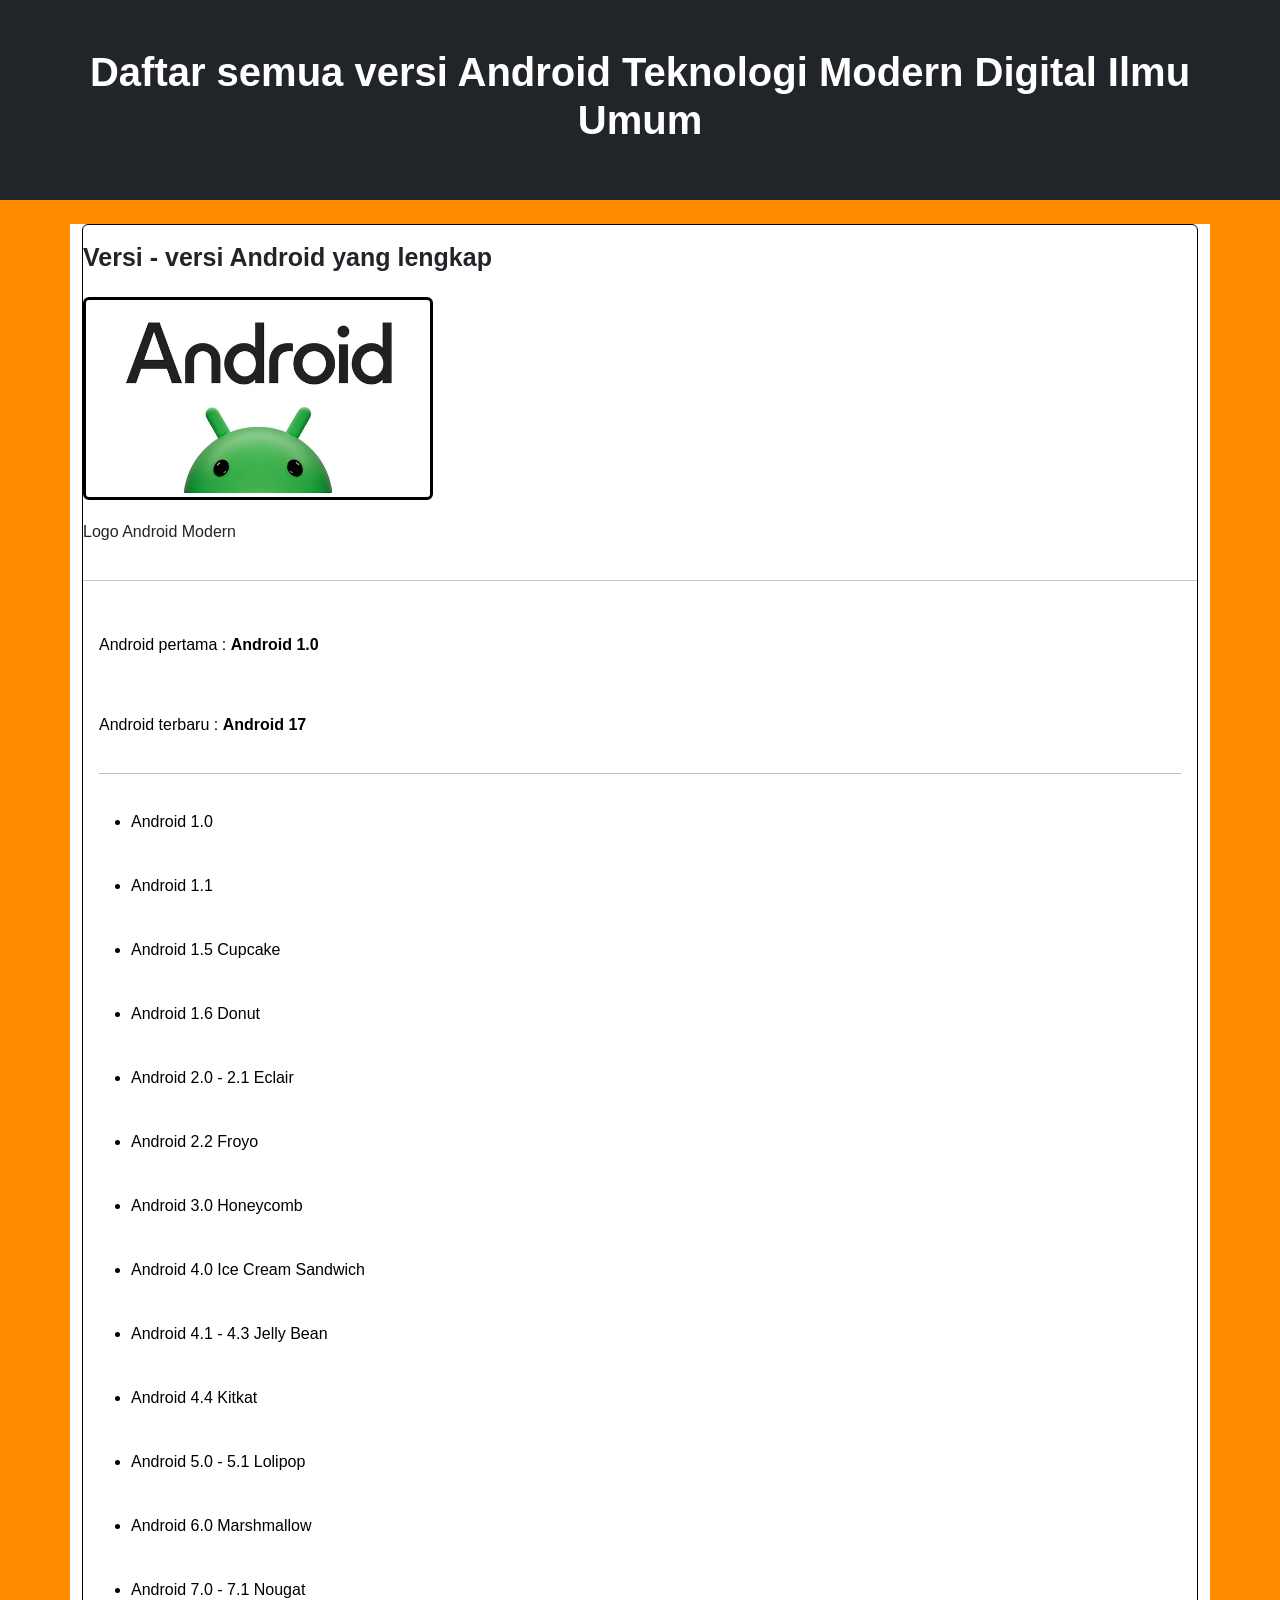
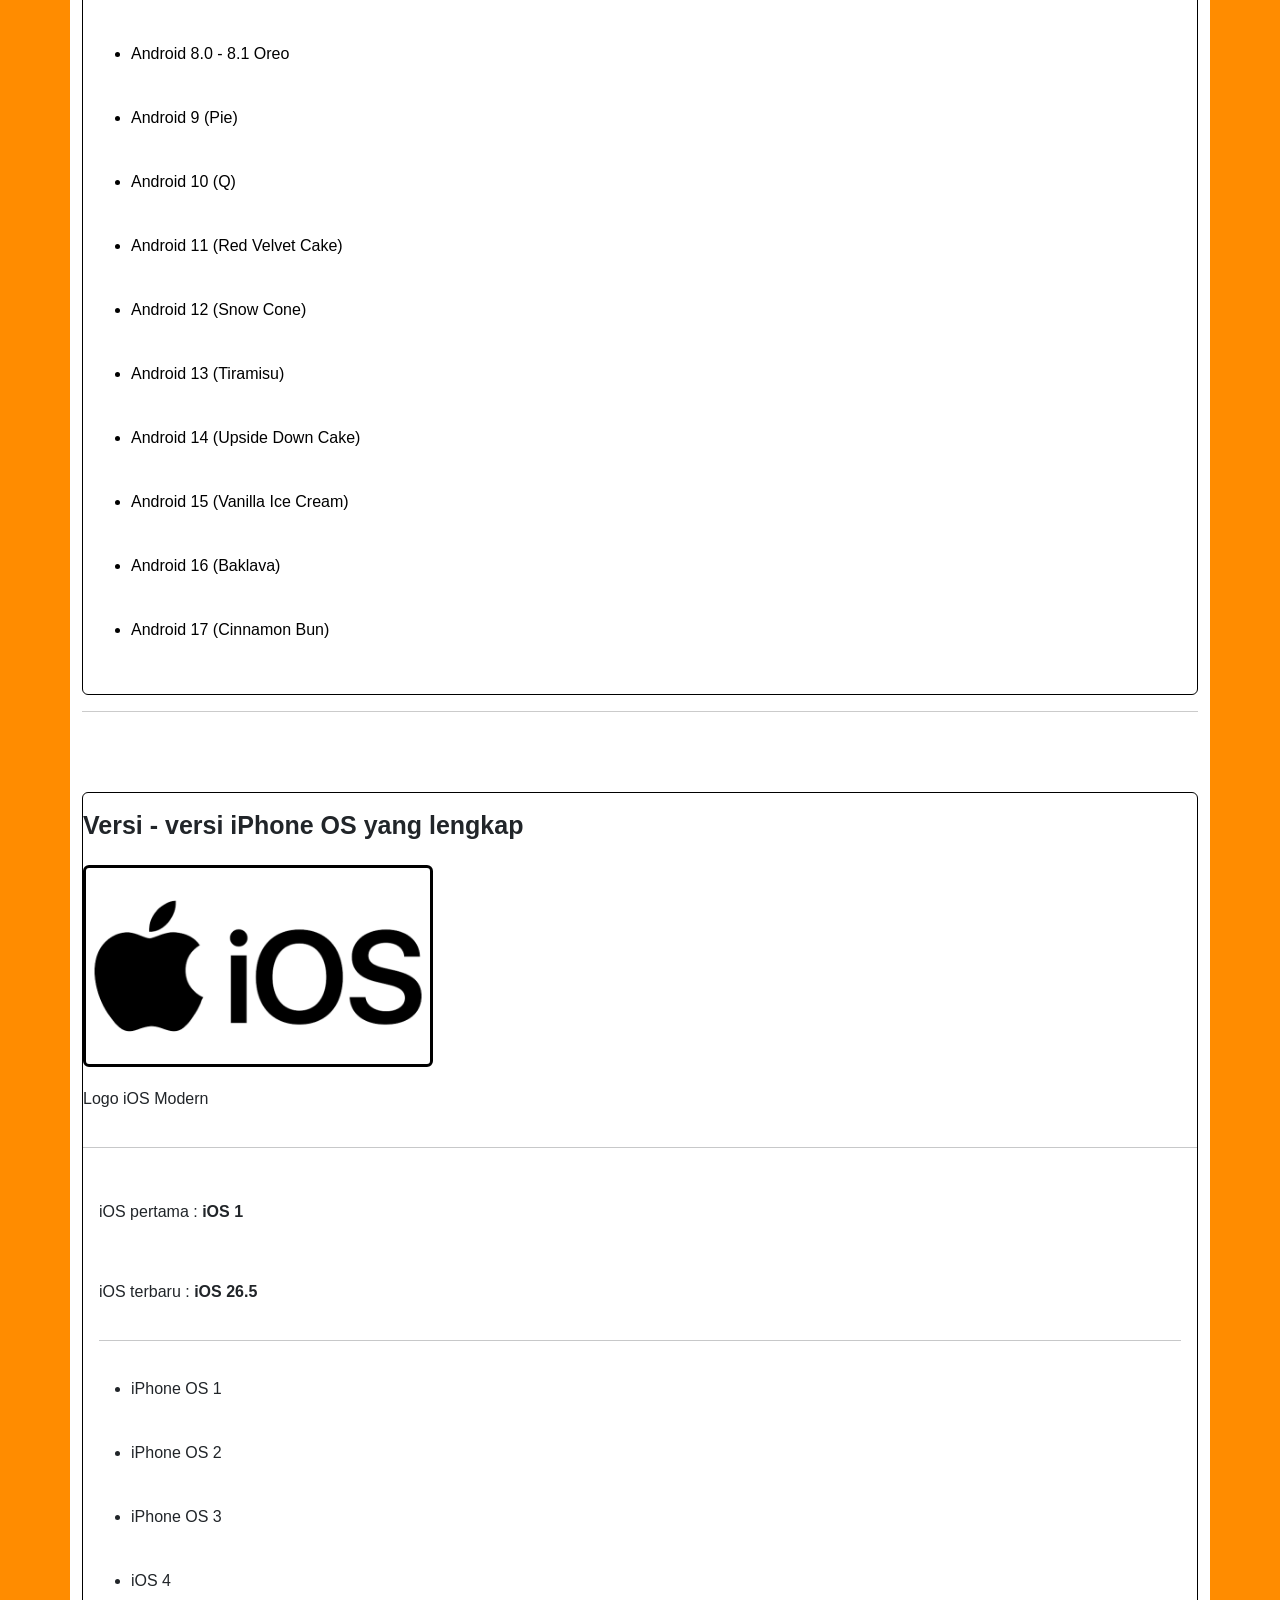
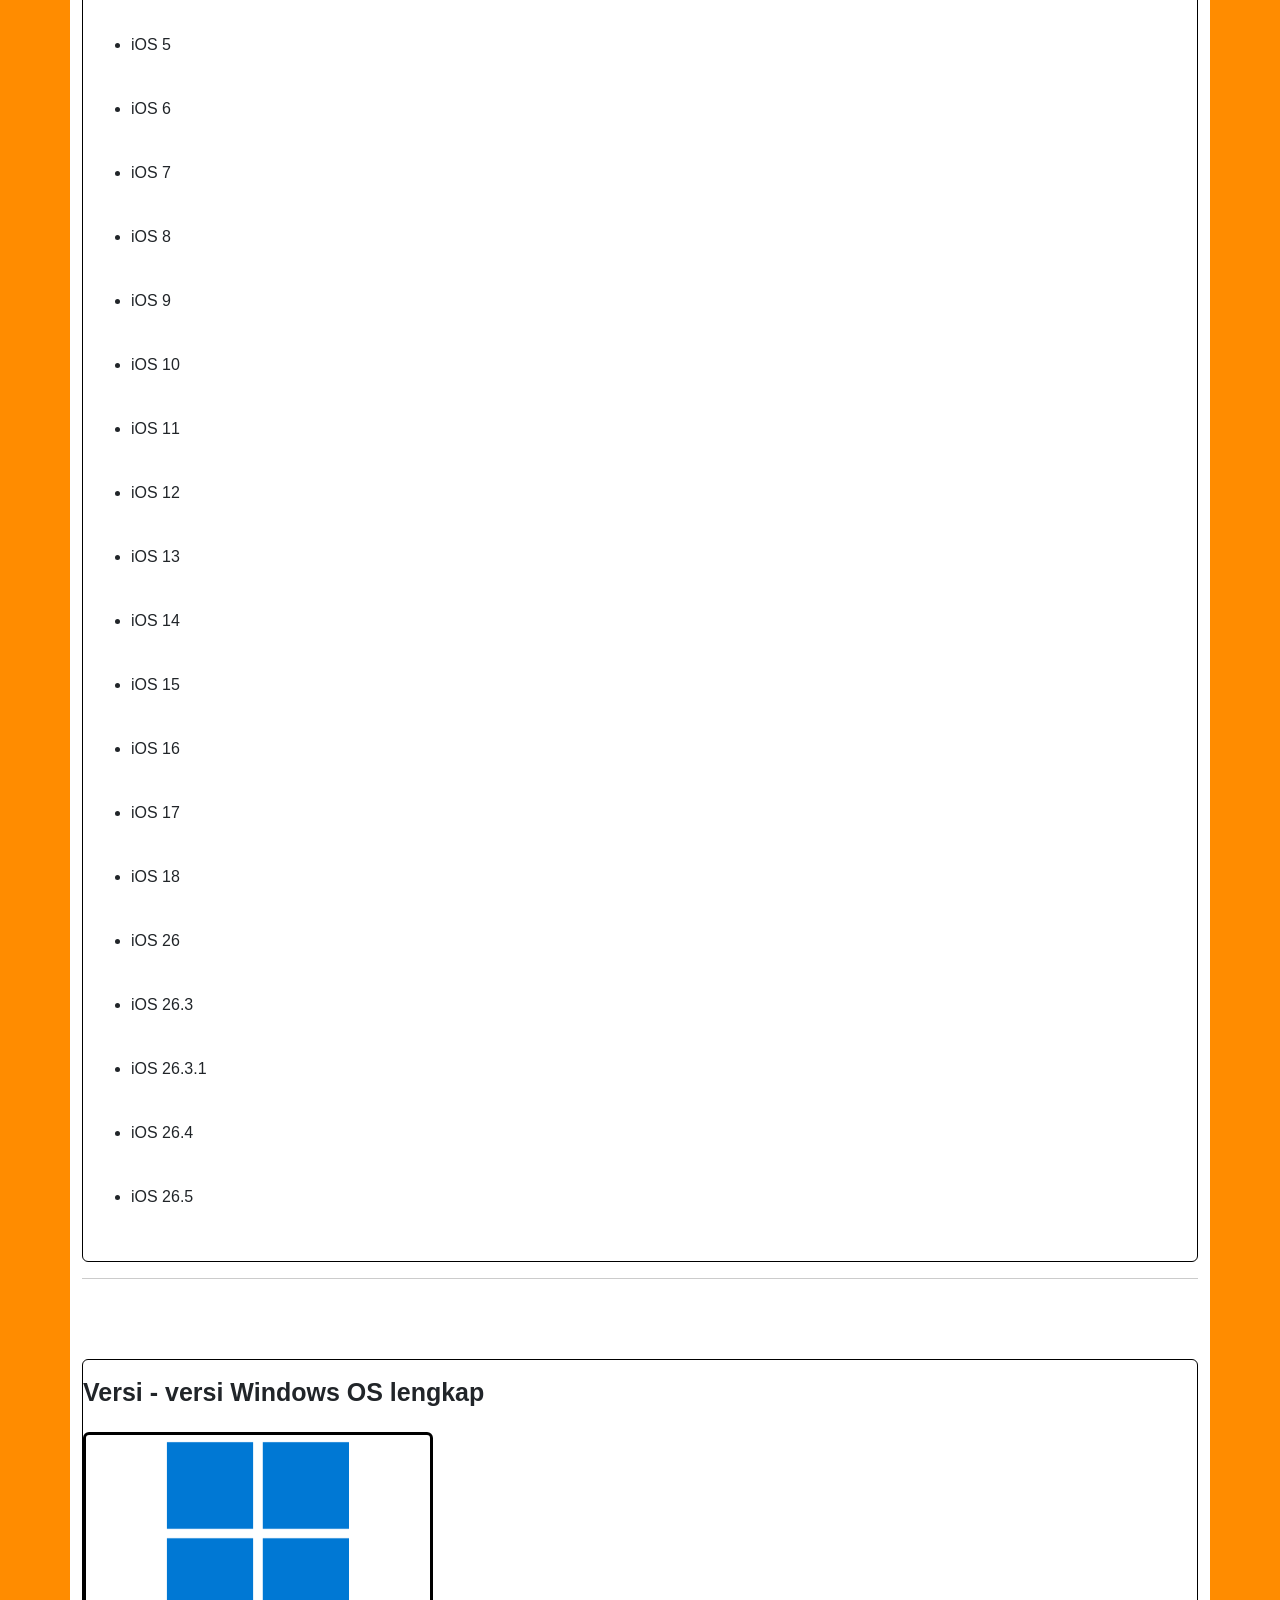
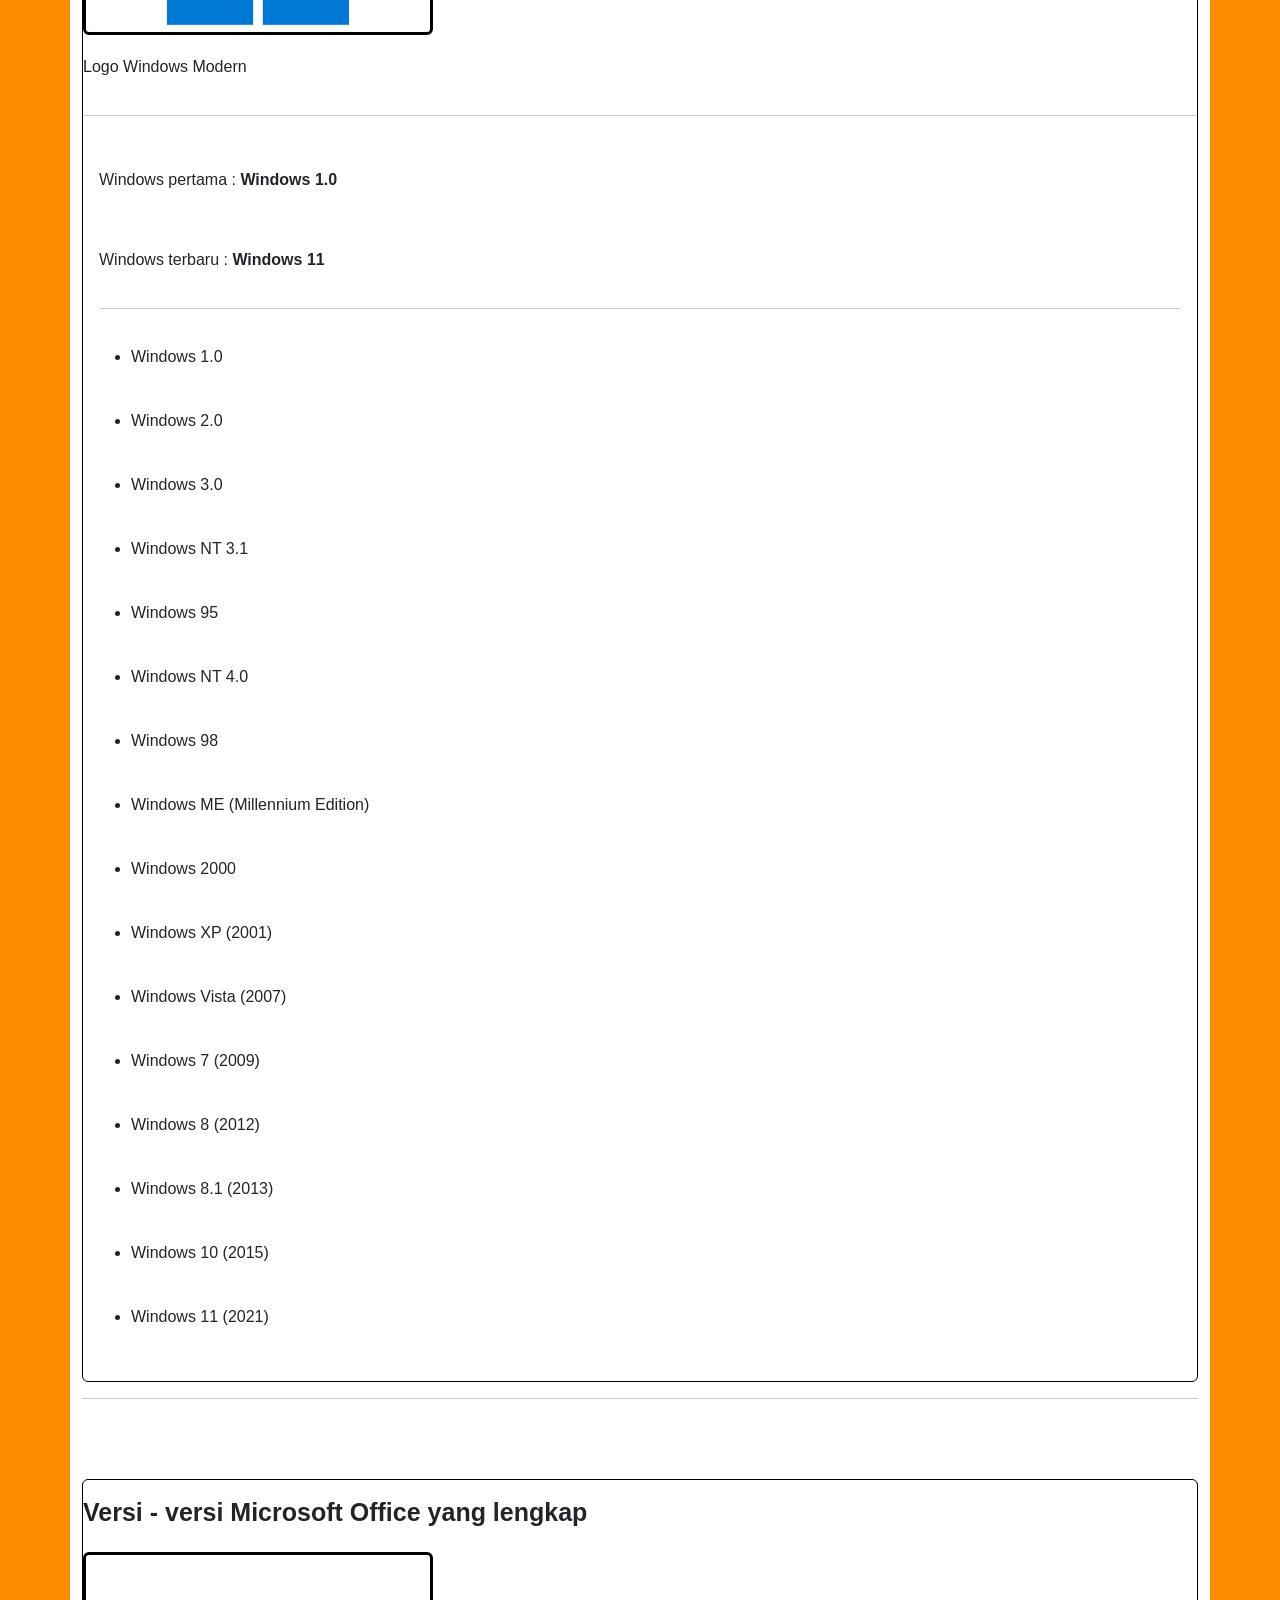
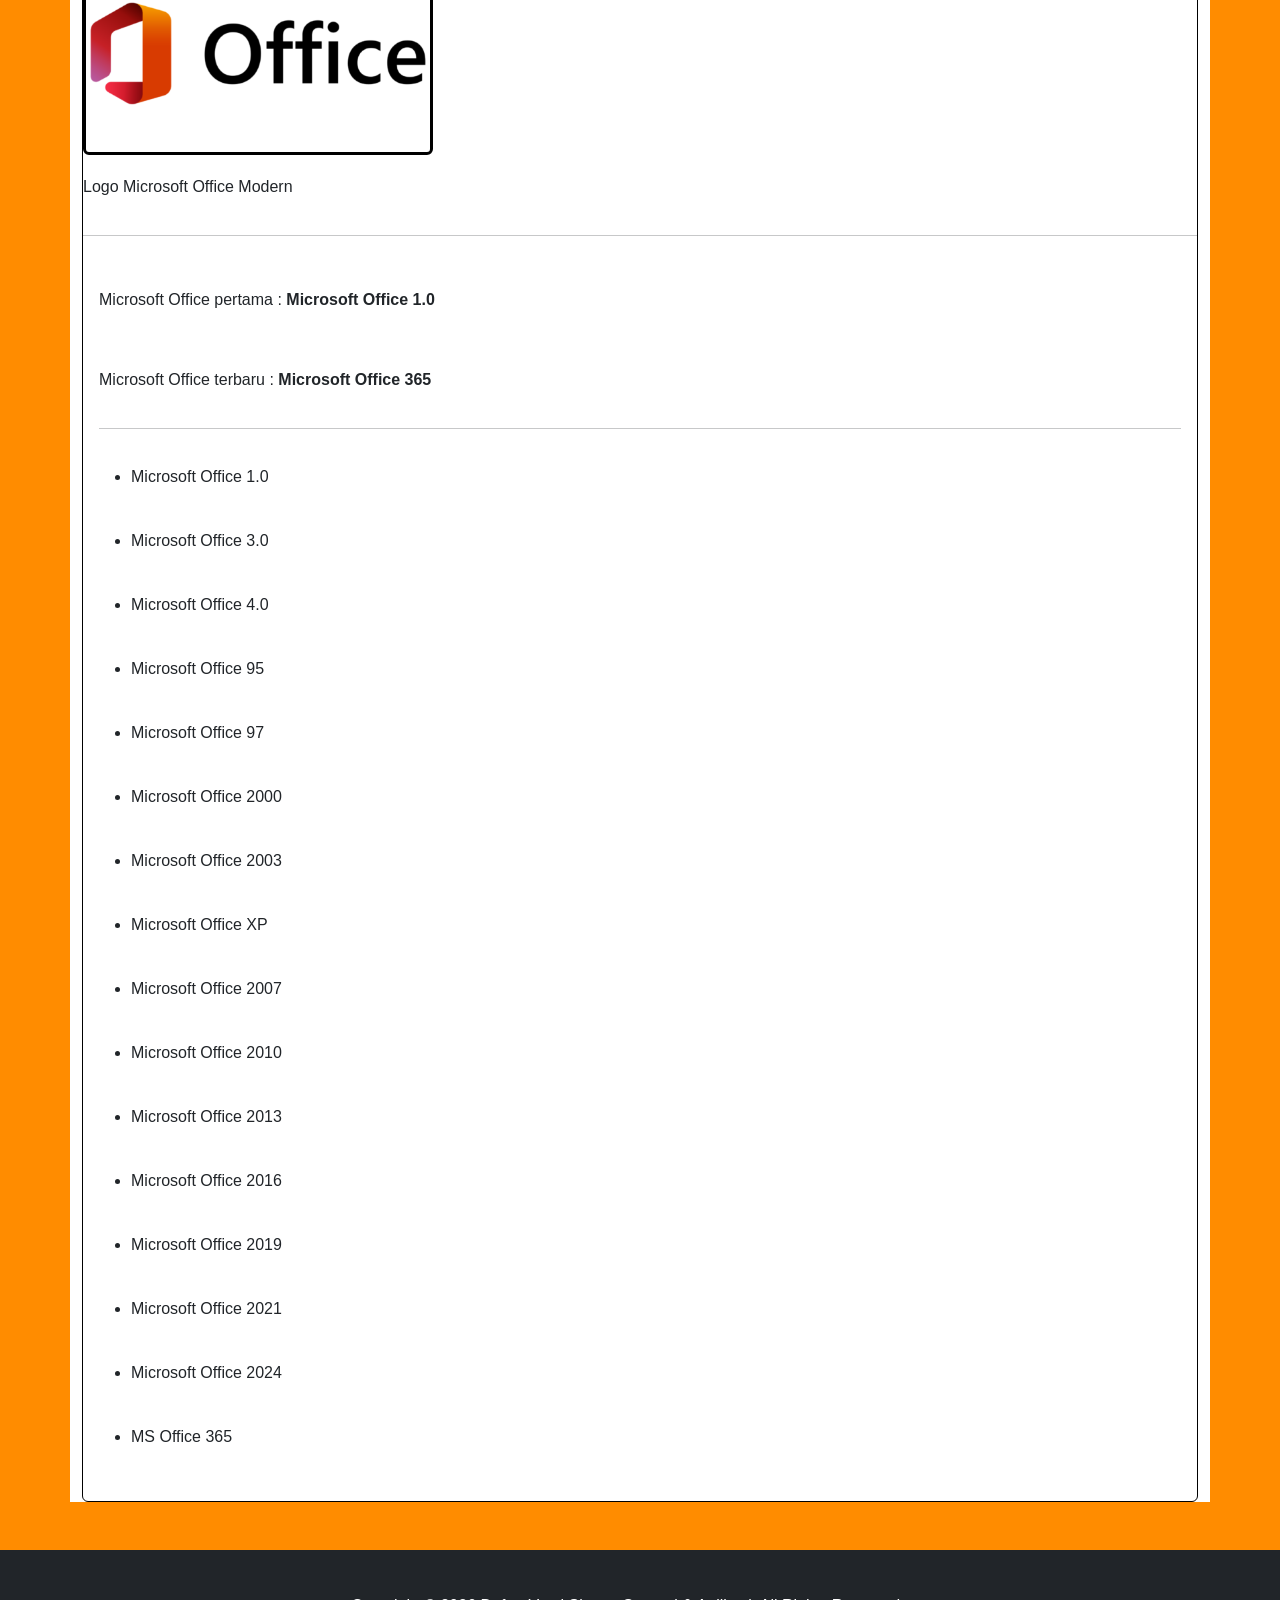
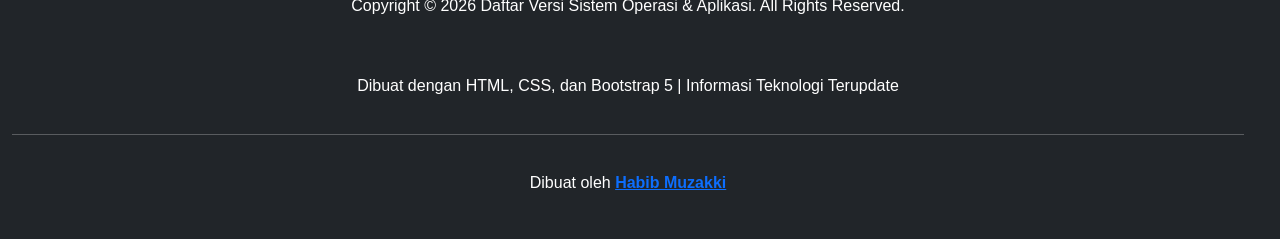
==== index.html @ d252d3a6 "Update index.html" ====
<!doctype html>
<html lang="en">
  <head>
    <meta charset="UTF-8" />
    <meta name="viewport" content="width=device-width, initial-scale=1.0" />
    <title>Daftar semua versi Android HP Smartphone Handphone Teknologi Modern Digital Ilmu Umum</title>

    <link rel="stylesheet" href="style.css" />

    <link
      href="https://cdn.jsdelivr.net/npm/bootstrap@5.3.8/dist/css/bootstrap.min.css"
      rel="stylesheet"
      integrity="sha384-sRIl4kxILFvY47J16cr9ZwB07vP4J8+LH7qKQnuqkuIAvNWLzeN8tE5YBujZqJLB"
      crossorigin="anonymous"
    />
  </head>
  <body class="body">
    <header class="header bg-dark text-white p-5 mb-4">
      <h1 class="text-center">
        <strong>Daftar semua versi Android Teknologi Modern Digital Ilmu Umum</strong>
      </h1>
    </header>

    <div class="container">
      <div class="row">
        <di class="col-sm-12" style="background-color: white">
          <!--Kartu Android yang lengkap -->
          <div class="card" style="border: 1px solid black">
            <div class="card-title" style="font-size: 25px">
              <strong>Versi - versi Android yang lengkap</strong>
            </div>
            <img
              src="android-png.png"
              alt="Logo android modern"
              class="img-fluid img-thumbnail card"
              width="350px"
              height="350px"
              style="border: 3px solid black"
            />
            <figcaption>Logo Android Modern</figcaption>
            <hr>
            <div class="card-body text-black">
               <p>Android pertama : <b>Android 1.0</b></p>
               <p>Android terbaru : <b>Android 17</b></p>
               <hr>
              <ul>
                <li>Android 1.0</li>
                <li>Android 1.1</li>
                <li>Android 1.5 Cupcake</li>
                <li>Android 1.6 Donut</li>
                <li>Android 2.0 - 2.1 Eclair</li>
                <li>Android 2.2 Froyo</li>
                <li>Android 3.0 Honeycomb</li>
                <li>Android 4.0 Ice Cream Sandwich</li>
                <li>Android 4.1 - 4.3 Jelly Bean</li>
                <li>Android 4.4 Kitkat</li>
                <li>Android 5.0 - 5.1 Lolipop</li>
                <li>Android 6.0 Marshmallow</li>
                <li>Android 7.0 - 7.1 Nougat</li>
                <li>Android 8.0 - 8.1 Oreo</li>
                <li>Android 9 (Pie)</li>
                <li>Android 10 (Q)</li>
                <li>Android 11 (Red Velvet Cake)</li>
                <li>Android 12 (Snow Cone)</li>
                <li>Android 13 (Tiramisu)</li>
                <li>Android 14 (Upside Down Cake)</li>
                <li>Android 15 (Vanilla Ice Cream)</li>
                <li>Android 16 (Baklava)</li>
                <li>Android 17 (Cinnamon Bun)</li>
              </ul>
            </div>
          </div>

          <hr />
          <br />

          <div class="card" style="border: 1px solid black">
            <div class="card-title" style="font-size: 25px">
              <strong>Versi - versi iPhone OS yang lengkap</strong>
            </div>
            <img
              src="ios.png"
              alt="Logo iOS Modern"
              class="img-thumbnail img-fluid"
              width="350px"
              height="350px"
              style="border: solid 3px black"
            />
            <figcaption>Logo iOS Modern</figcaption>
            <hr>
            <div class="card-body">
               <p>iOS pertama : <b>iOS 1</b></p>
               <p>iOS terbaru : <b>iOS 26.5</b></p>
               <hr>
              <ul>
                <li>iPhone OS 1</li>
                <li>iPhone OS 2</li>
                <li>iPhone OS 3</li>
                <li>iOS 4</li>
                <li>iOS 5</li>
                <li>iOS 6</li>
                <li>iOS 7</li>
                <li>iOS 8</li>
                <li>iOS 9</li>
                <li>iOS 10</li>
                <li>iOS 11</li>
                <li>iOS 12</li>
                <li>iOS 13</li>
                <li>iOS 14</li>
                <li>iOS 15</li>
                <li>iOS 16</li>
                <li>iOS 17</li>
                <li>iOS 18</li>
                <li>iOS 26</li>
                <li>iOS 26.3</li>
                <li>iOS 26.3.1</li>
                <li>iOS 26.4</li>
                <li>iOS 26.5</li>
              </ul>
            </div>
          </div>
          <hr />
          <br />

          <div class="card" style="border: 1px solid black">
            <div class="card-title" style="font-size: 25px">
              <strong>Versi - versi Windows OS lengkap</strong>
            </div>
            <img 
            src="Windows-New-Logo.png" 
            alt="Logo Windows Modern" 
            class="img-fluid img-thumbnail" 
            width="350px"
            height="350px"
            style="border: solid 3px black"
            >
            <figcaption>Logo Windows Modern</figcaption>
            <hr>
            <div class="card-body">
               <p>Windows pertama : <b>Windows 1.0</b></p>
               <p>Windows terbaru : <b>Windows 11</b></p>
               <hr>
               <ul>
                    <li>Windows 1.0</li>
                    <li>Windows 2.0</li>
                    <li>Windows 3.0</li>
                    <li>Windows NT 3.1</li>
                    <li>Windows 95</li>
                    <li>Windows NT 4.0</li>
                    <li>Windows 98</li>
                    <li>Windows ME (Millennium Edition)</li>
                    <li>Windows 2000</li>
                    <li>Windows XP (2001)</li>
                    <li>Windows Vista (2007)</li>
                    <li>Windows 7 (2009)</li>
                    <li>Windows 8 (2012)</li>
                    <li>Windows 8.1 (2013)</li>
                    <li>Windows 10 (2015)</li>
                    <li>Windows 11 (2021)</li>
               </ul>
            </div>
          </div>
          <hr>
          <br>

          <div class="card" style="border: 1px solid black;">
               <div class="card-title" style="font-size: 25px">
                  <strong>Versi - versi Microsoft Office yang lengkap</strong>
               </div>
               <img 
               src="Microsoft-Office-logo-500x281.png" 
               alt="Logo Microsoft Office Modern" 
               class="img-fluid img-thumbnail" 
               width="350px" height="350px" 
               style="border: solid 3px black">
               <figcaption>Logo Microsoft Office Modern</figcaption>
               <hr>
               <div class="card-body">
                  <p>Microsoft Office pertama : <b>Microsoft Office 1.0</b></p>
                  <p>Microsoft Office terbaru : <b>Microsoft Office 365</b></p>
                  <hr>
                  <ul>
                     <li>Microsoft Office 1.0</li>
                     <li>Microsoft Office 3.0</li>
                     <li>Microsoft Office 4.0</li>
                     <li>Microsoft Office 95</li>
                     <li>Microsoft Office 97</li>
                     <li>Microsoft Office 2000</li>
                     <li>Microsoft Office 2003</li>
                     <li>Microsoft Office XP</li>
                     <li>Microsoft Office 2007</li>
                     <li>Microsoft Office 2010</li>
                     <li>Microsoft Office 2013</li>
                     <li>Microsoft Office 2016</li>
                     <li>Microsoft Office 2019</li>
                     <li>Microsoft Office 2021</li>
                     <li>Microsoft Office 2024</li>
                     <li>MS Office 365</li>
               </div>
          </div>
        </div>
      </div>
    </div>

    <script
      src="https://cdn.jsdelivr.net/npm/bootstrap@5.3.8/dist/js/bootstrap.bundle.min.js"
      integrity="sha384-FKyoEForCGlyvwx9Hj09JcYn3nv7wiPVlz7YYwJrWVcXK/BmnVDxM+D2scQbITxI"
      crossorigin="anonymous"
    ></script>
  </body>

  <footer class="footer bg-dark text-white text-center p-4 mt-5">
      <div class="col-sm-12 row">
        <p>Copyright &copy; 2026 Daftar Versi Sistem Operasi & Aplikasi. All Rights Reserved.</p>
        <p>Dibuat dengan HTML, CSS, dan Bootstrap 5 | Informasi Teknologi Terupdate</p>
        <hr class="bg-light">
        <p class="mb-0">Dibuat oleh <a href="https://github.com/habibmuzakkipiliang"><strong>Habib Muzakki</strong></a></p>
      </div>
    </footer>
</html>
---- style.css ----
.header {
  background-color: chartreuse;
  color: black;
  font-size: medium;
  font-family: sans-serif;
  grid: 1fr;
  line-height: 4em;
  justify-items: center;
}

.body {
  background-color: darkorange;
  color: #333;
  font-size: medium;
  font-family: sans-serif;
  grid: 1fr;
  line-height: 4em;
  justify-items: center;
}
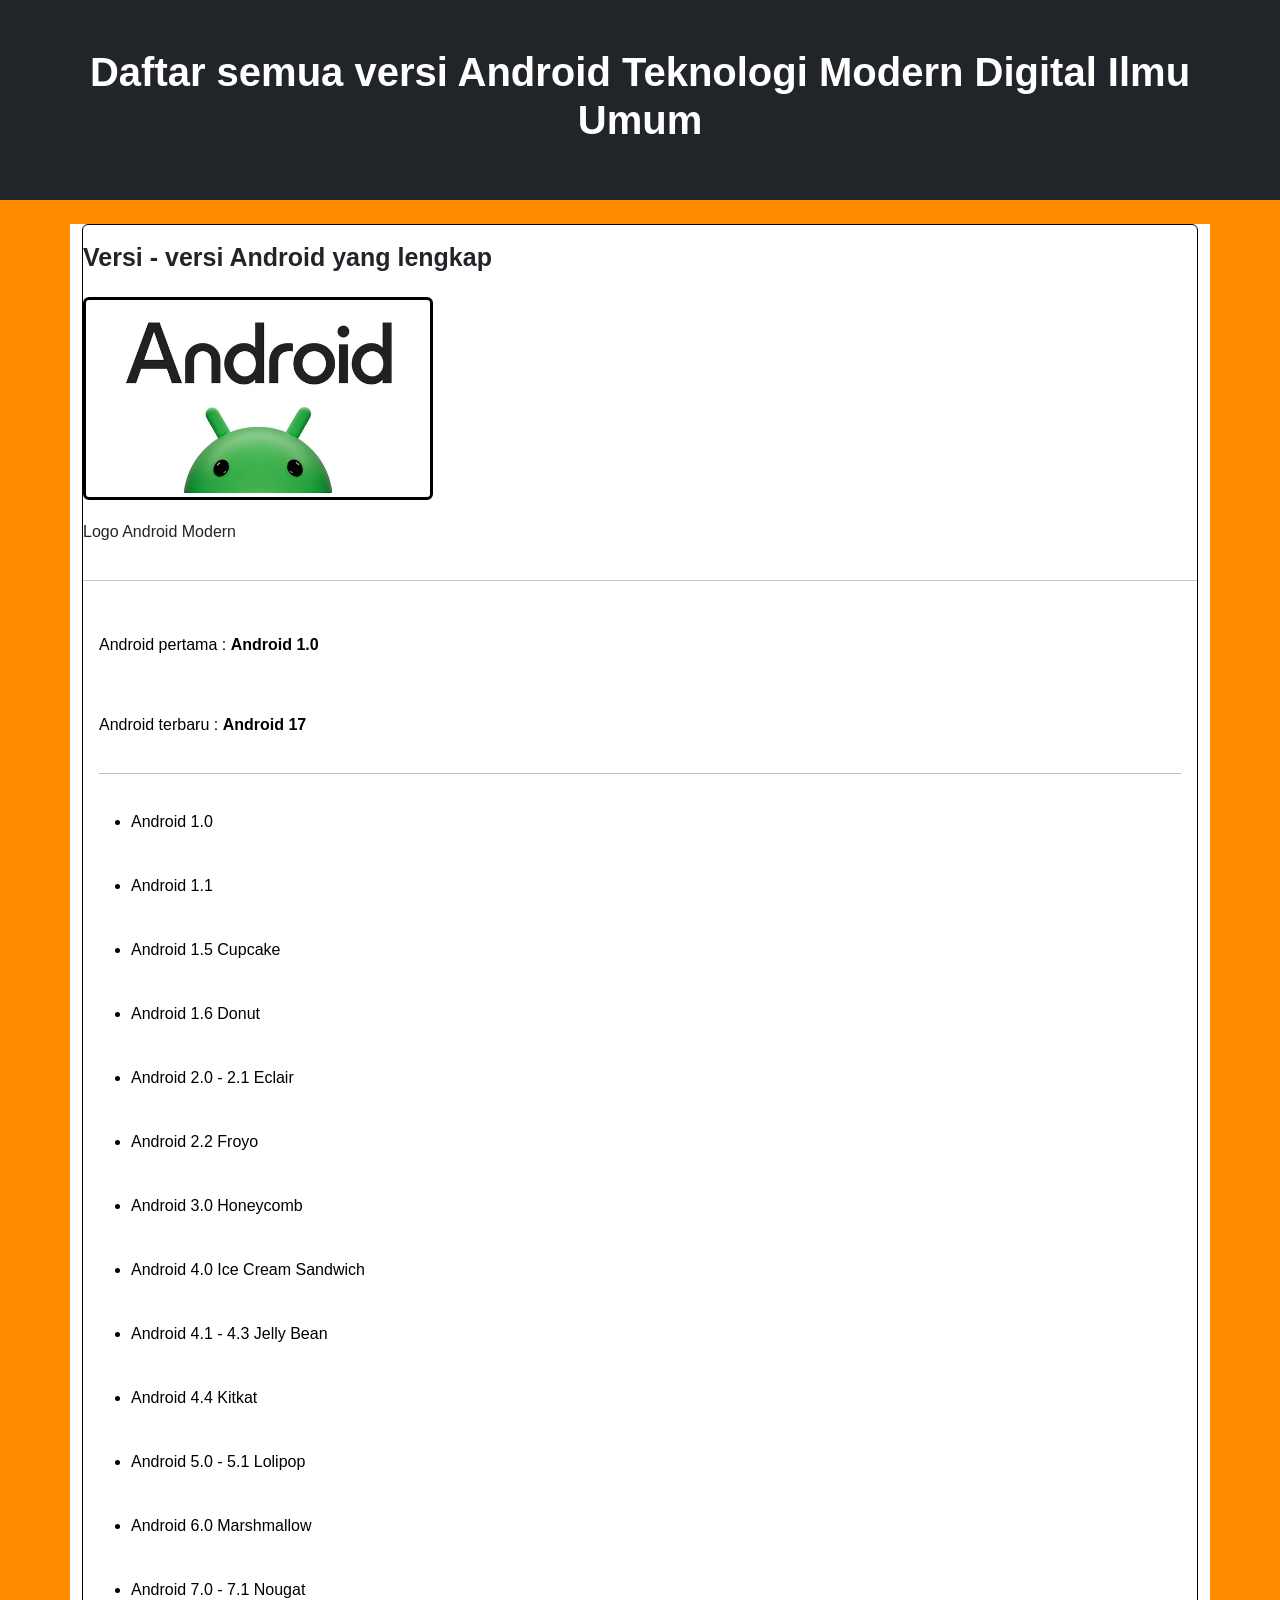
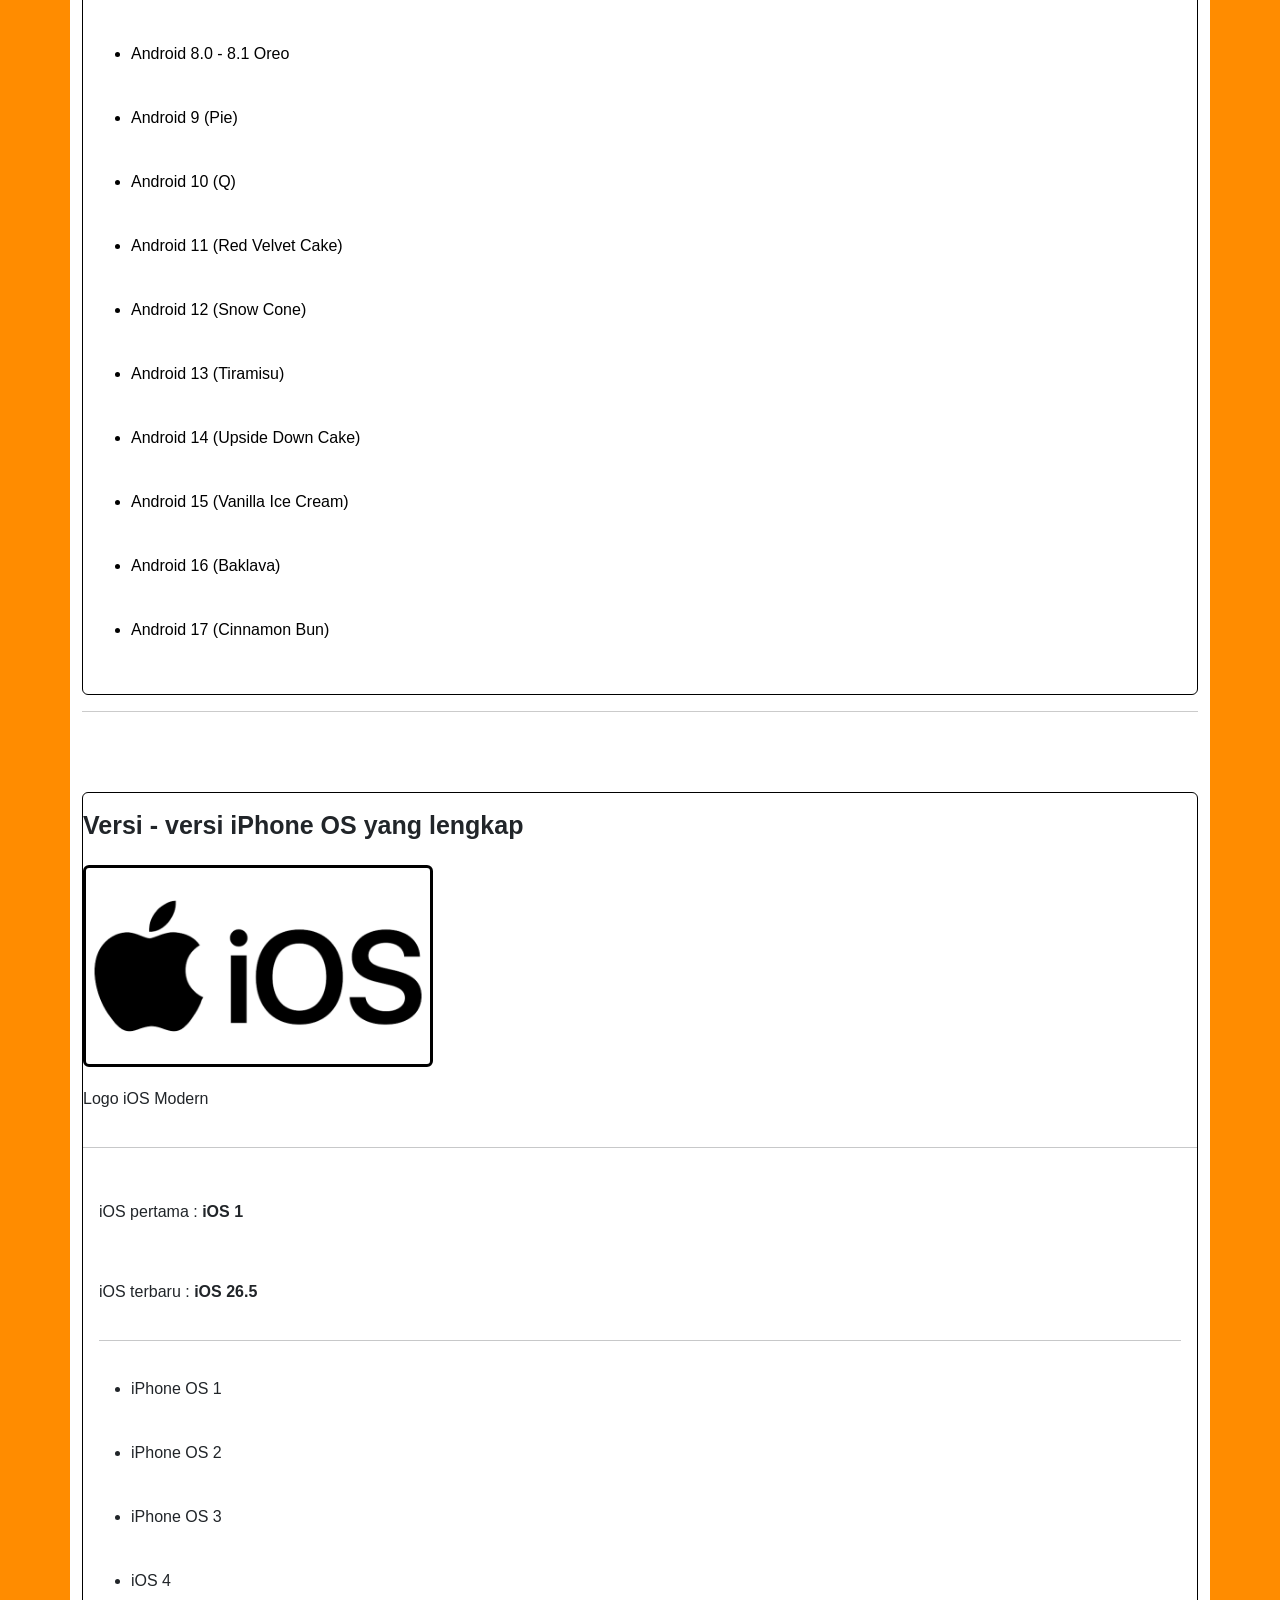
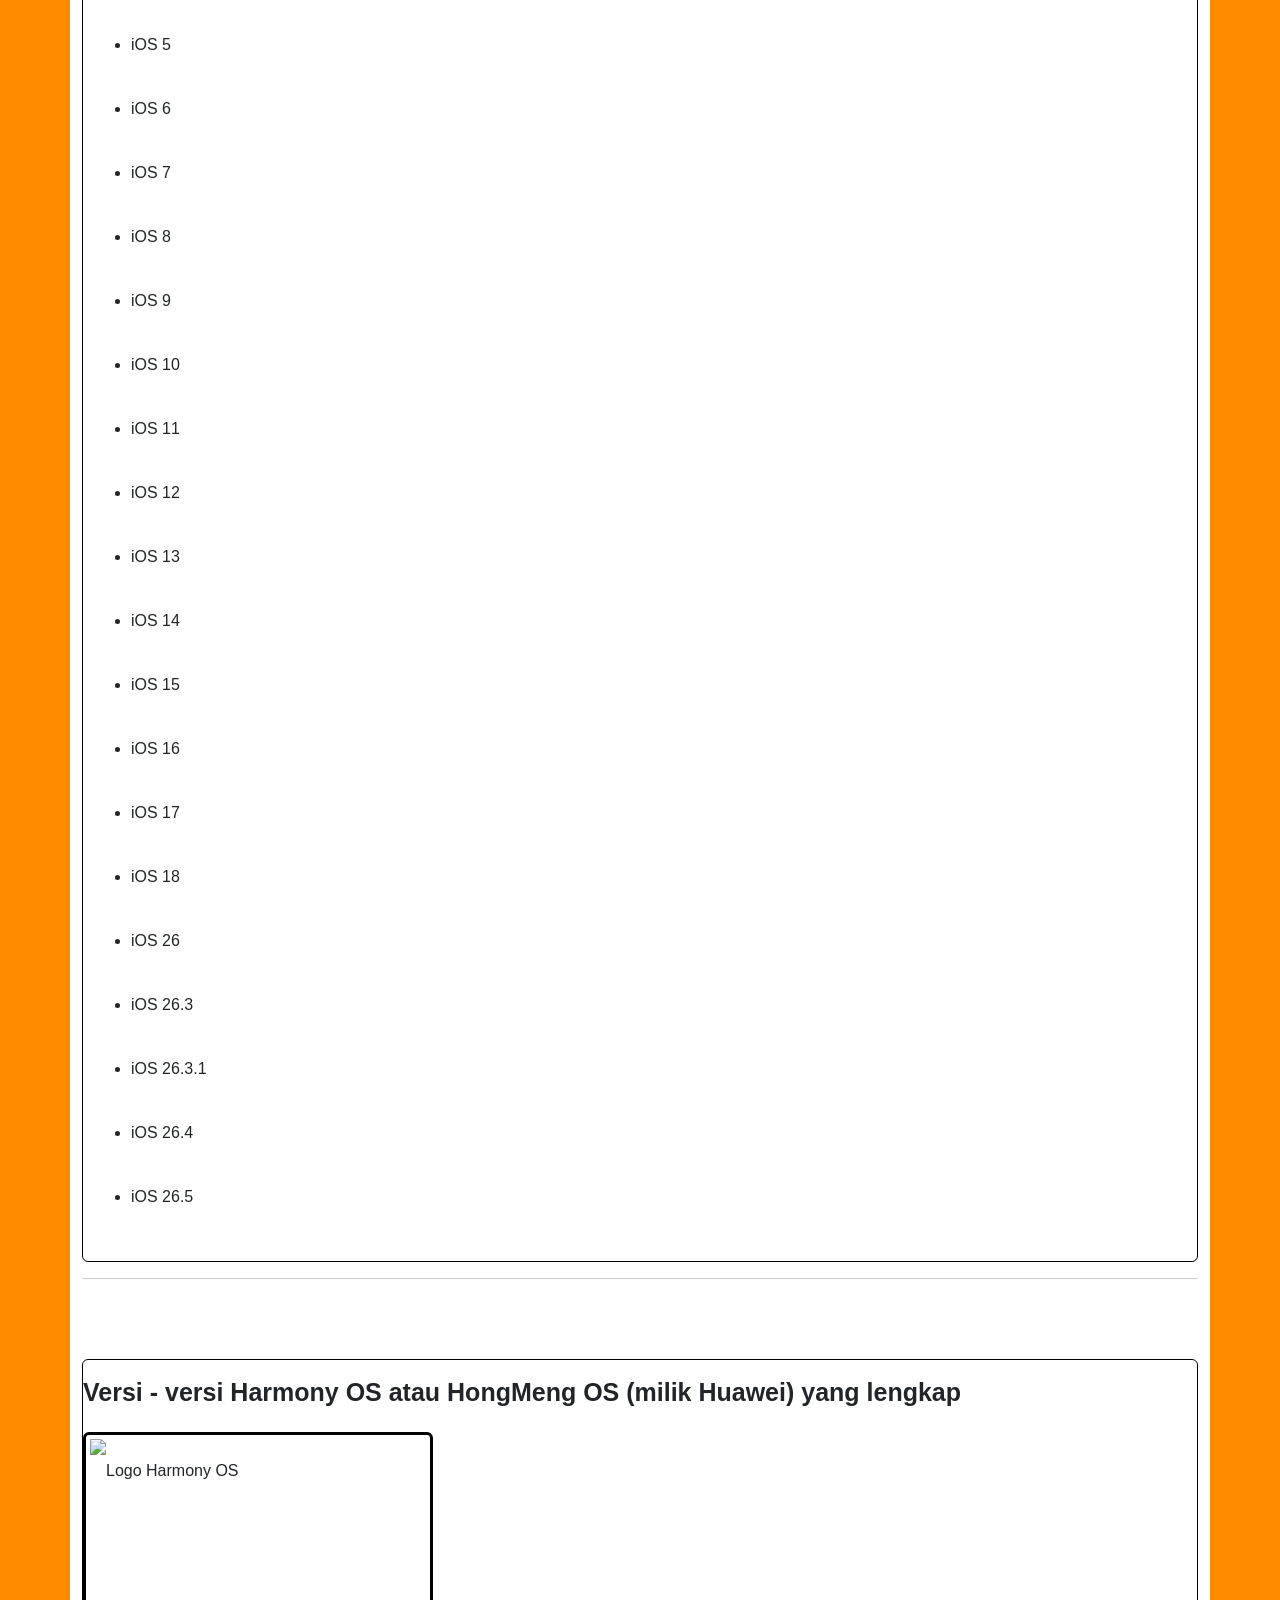
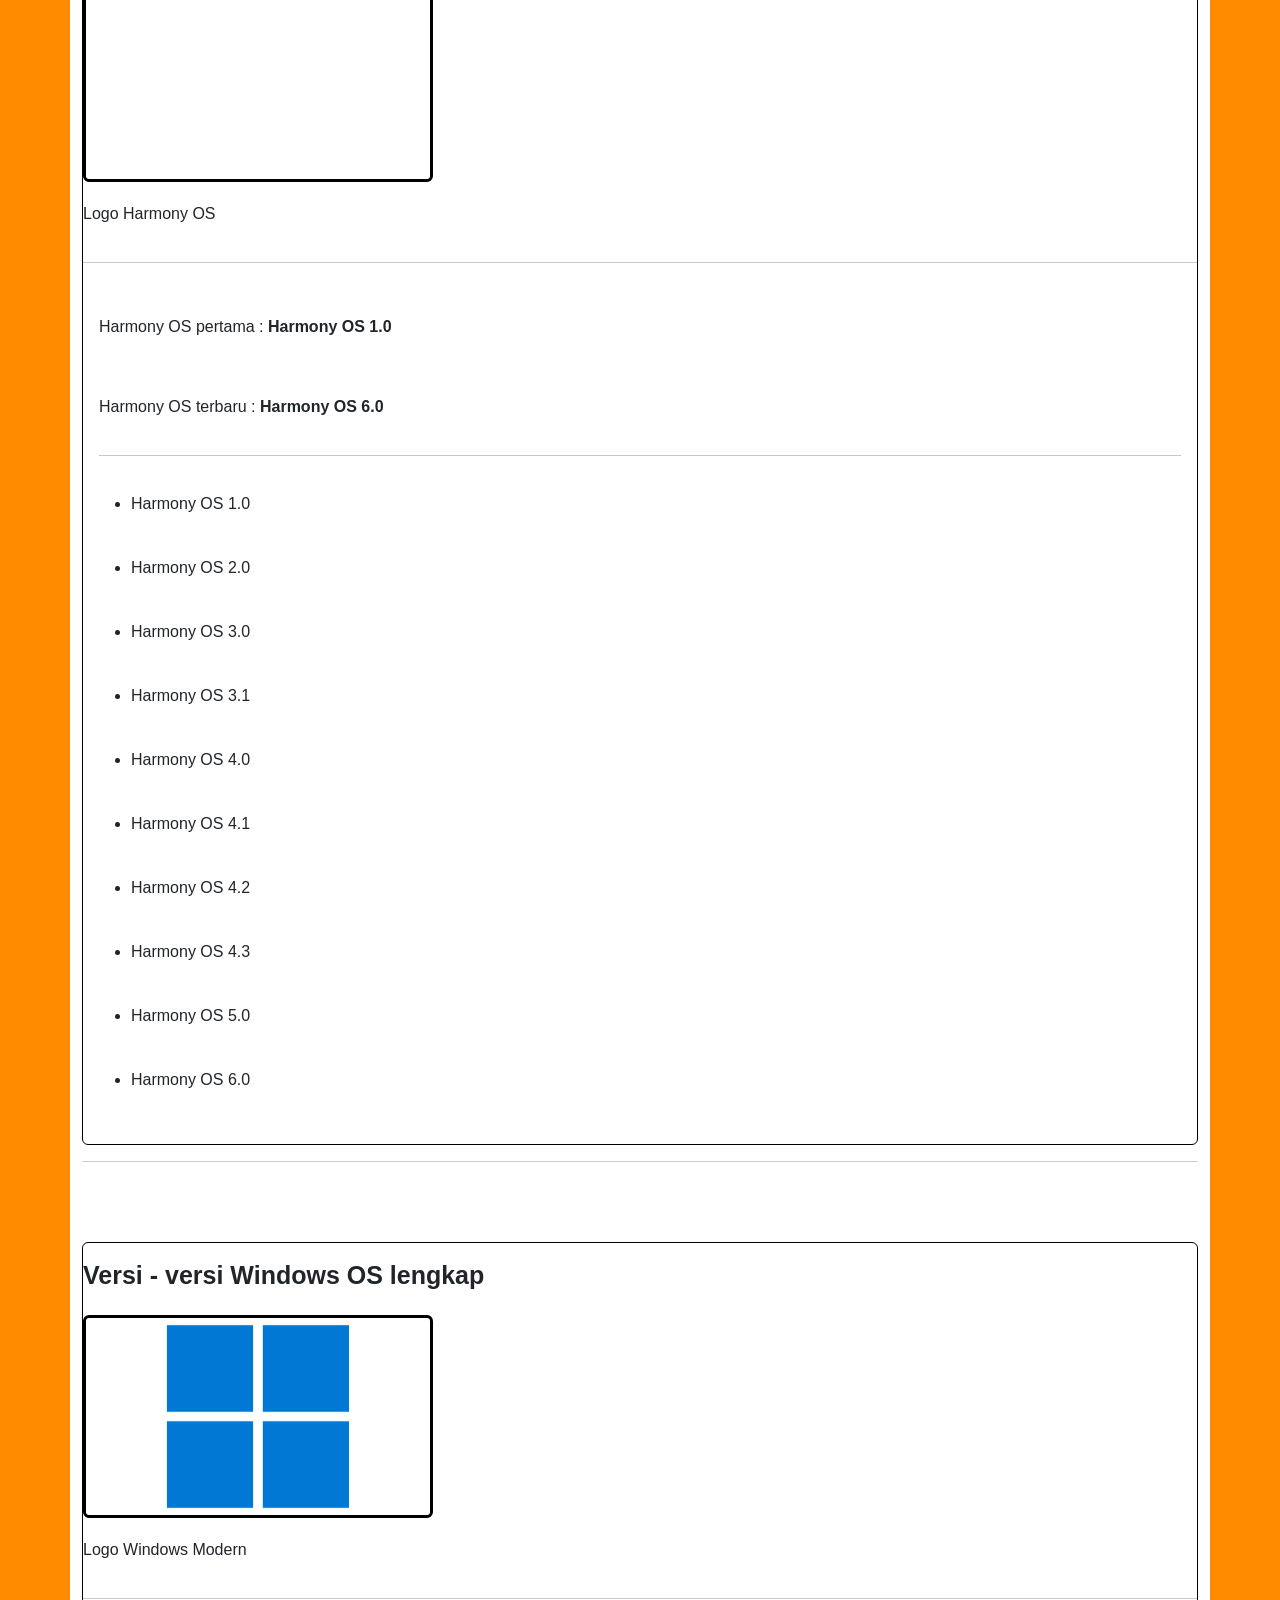
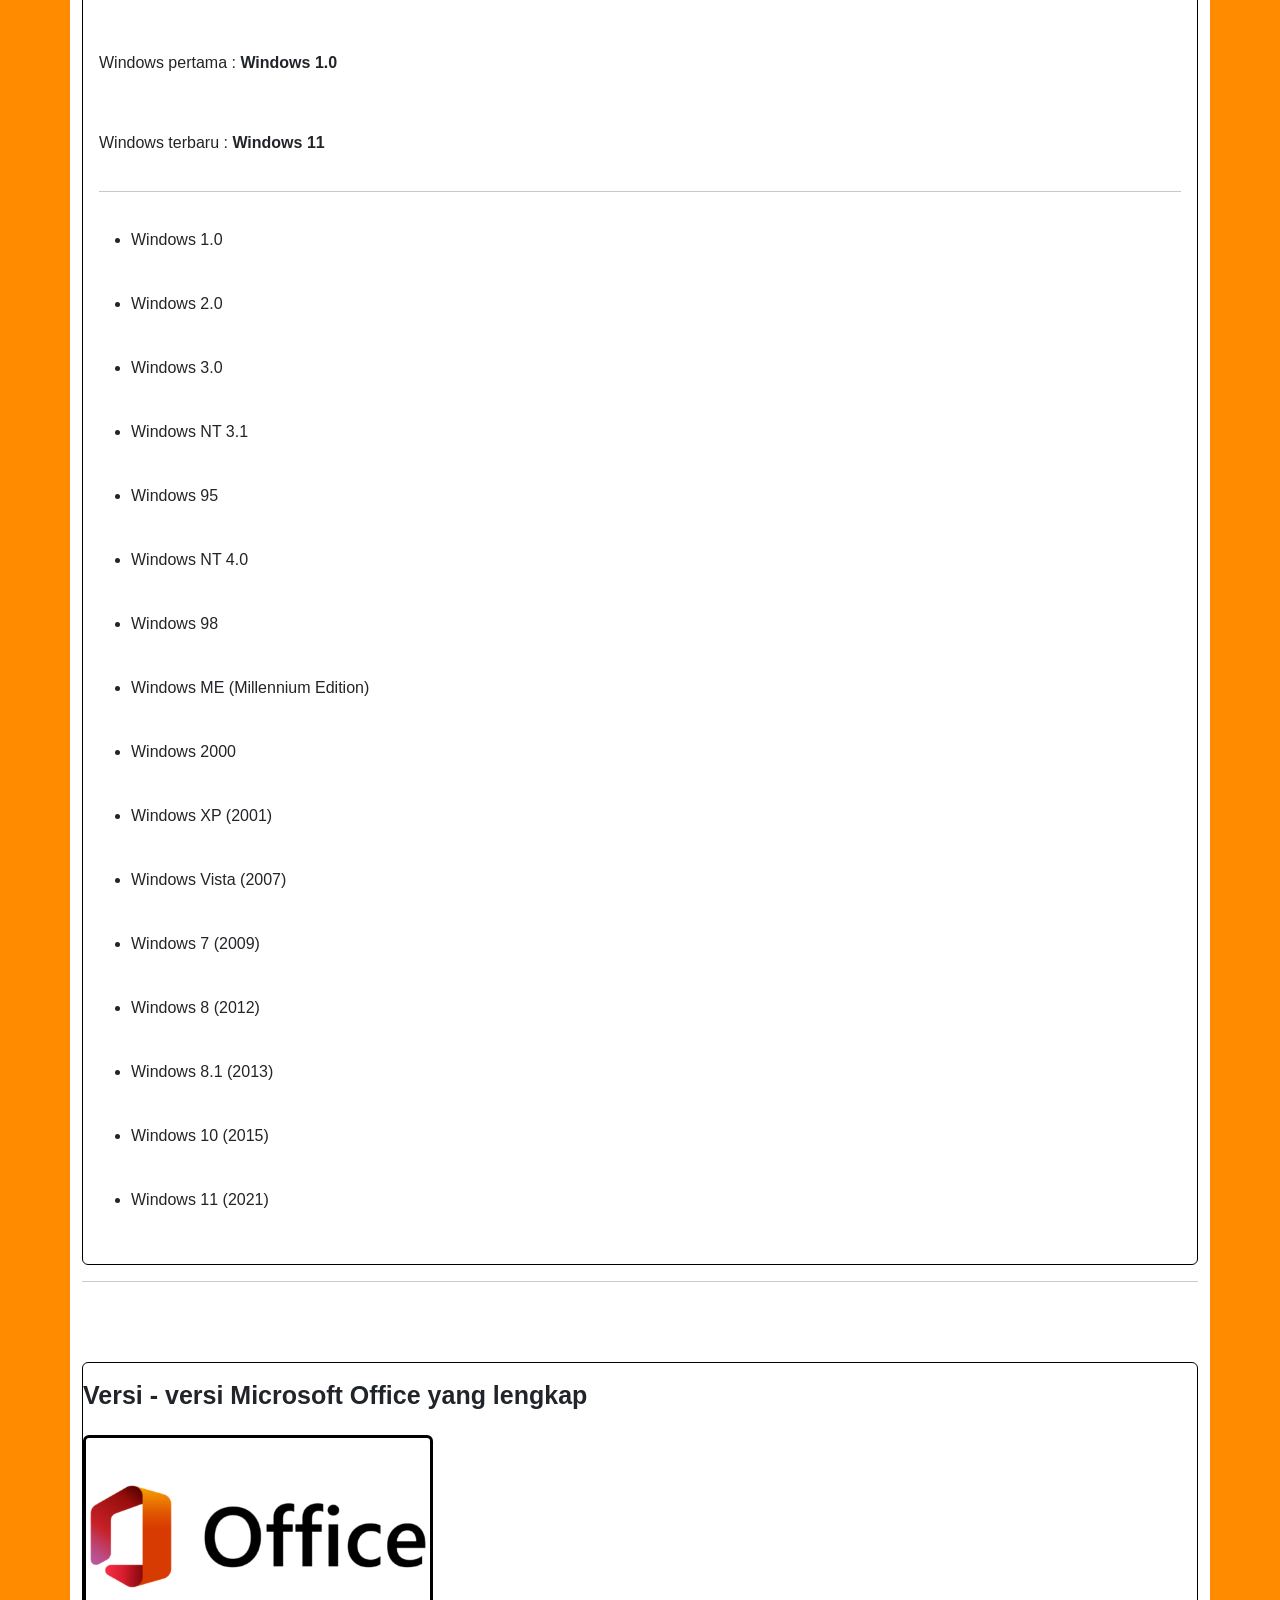
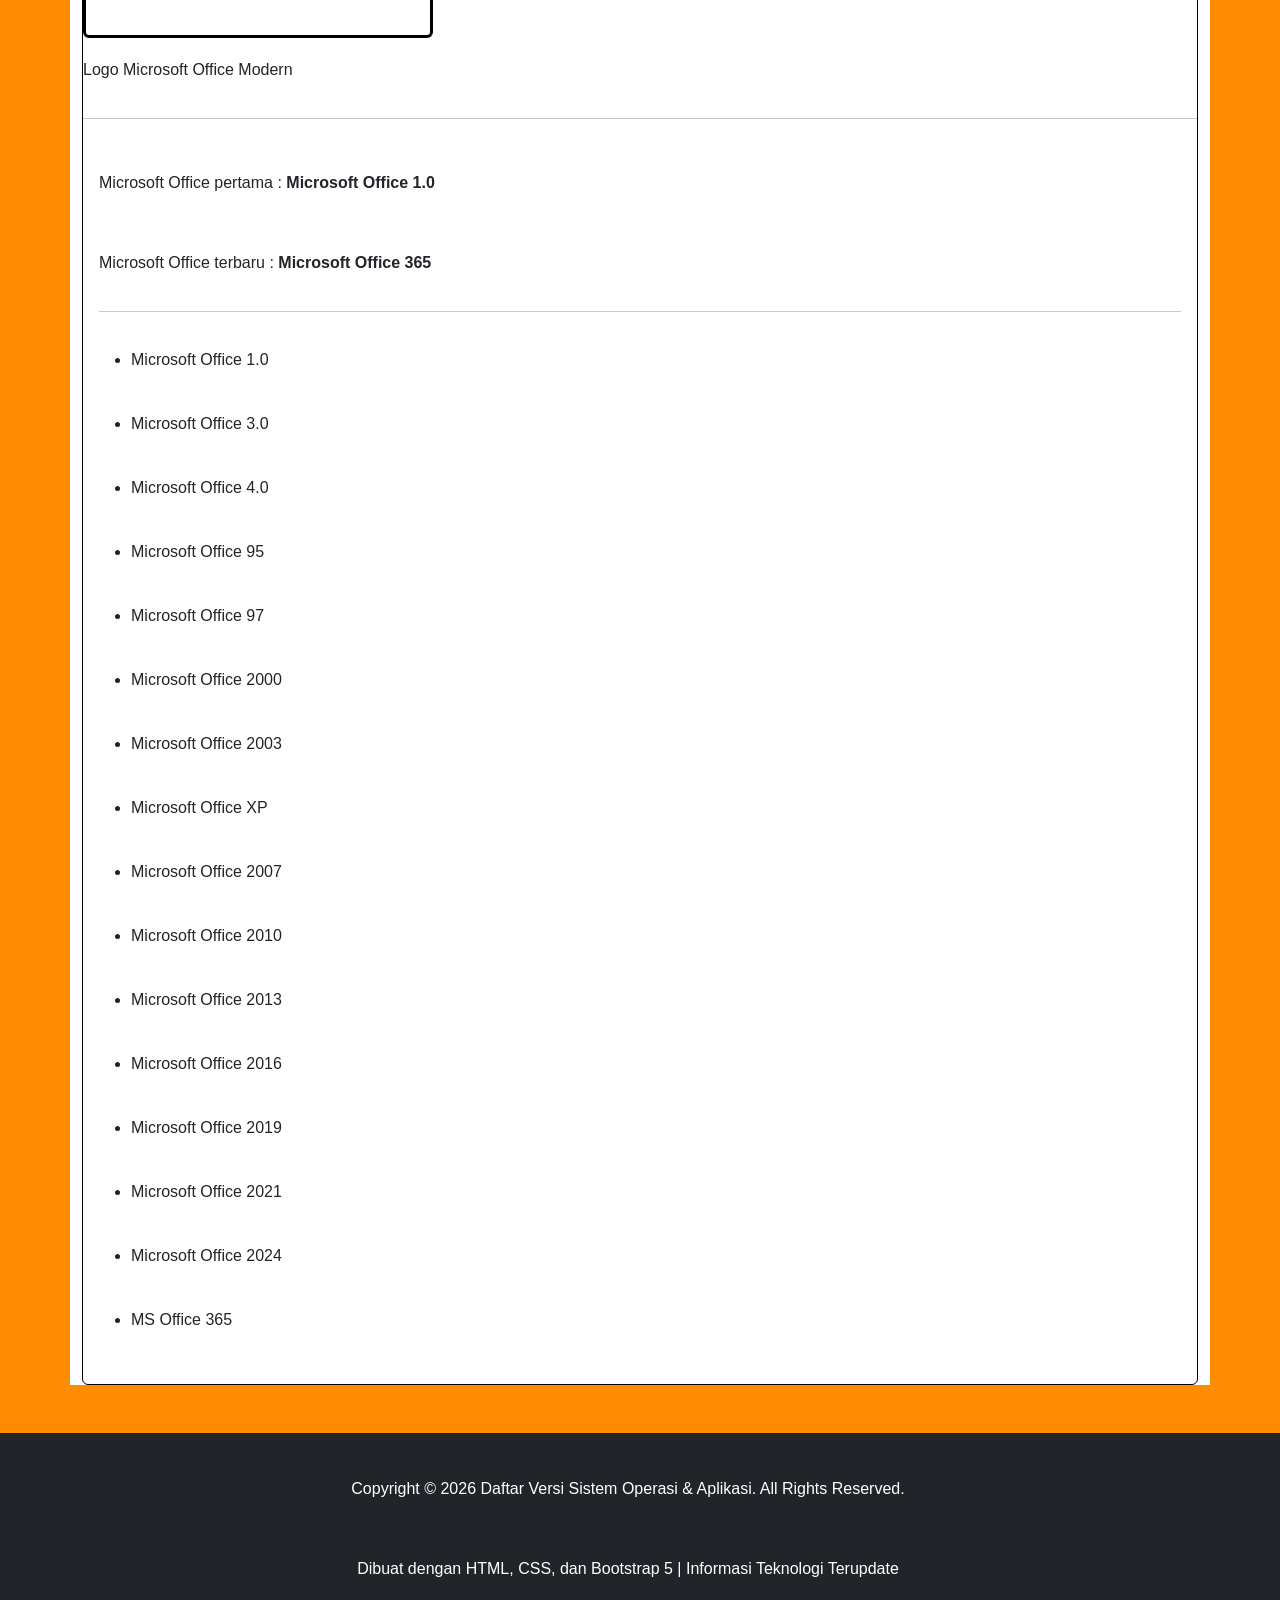
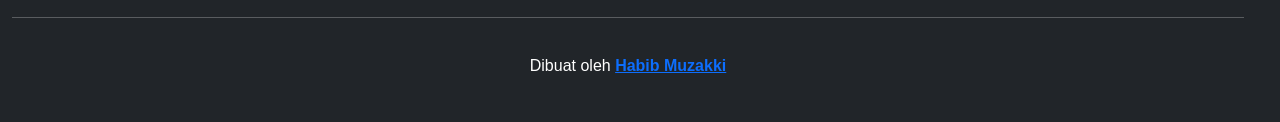
==== commit 054906de: "Update index.html" ====
--- a/index.html
+++ b/index.html
@@ -122,6 +122,43 @@
           <hr />
           <br />
 
+
+          <div class="card" style="border: 1px solid black;">
+               <div class="card-title" style="font-size: 25px">
+                  <strong>Versi - versi Harmony OS atau HongMeng OS (milik Huawei) yang lengkap</strong>
+               </div>
+               <img 
+               src="Harmony-OS_1-1.png" 
+               alt="Logo Harmony OS"
+               class="img-fluid img-thumbnail"
+               width="350px"
+               height="350px"
+               style="border: solid 3px black"
+               >
+               <figcaption>Logo Harmony OS</figcaption>
+               <hr>
+               <div class="card-body">
+                    <p>Harmony OS pertama : <b>Harmony OS 1.0</b></p>
+                    <p>Harmony OS terbaru : <b>Harmony OS 6.0</b></p>
+                    <hr>
+
+                    <ul>
+                         <li>Harmony OS 1.0</li>
+                         <li>Harmony OS 2.0</li>
+                         <li>Harmony OS 3.0</li>
+                         <li>Harmony OS 3.1</li>
+                         <li>Harmony OS 4.0</li>
+                         <li>Harmony OS 4.1</li>
+                         <li>Harmony OS 4.2</li>
+                         <li>Harmony OS 4.3</li>
+                         <li>Harmony OS 5.0</li>
+                         <li>Harmony OS 6.0</li>
+                    </ul>
+               </div>
+          </div>
+          <hr>
+          <br>
+
           <div class="card" style="border: 1px solid black">
             <div class="card-title" style="font-size: 25px">
               <strong>Versi - versi Windows OS lengkap</strong>
--- a/style.css
+++ b/style.css
@@ -1,6 +1,4 @@
 .header {
-  background-color: chartreuse;
-  color: black;
   font-size: medium;
   font-family: sans-serif;
   grid: 1fr;
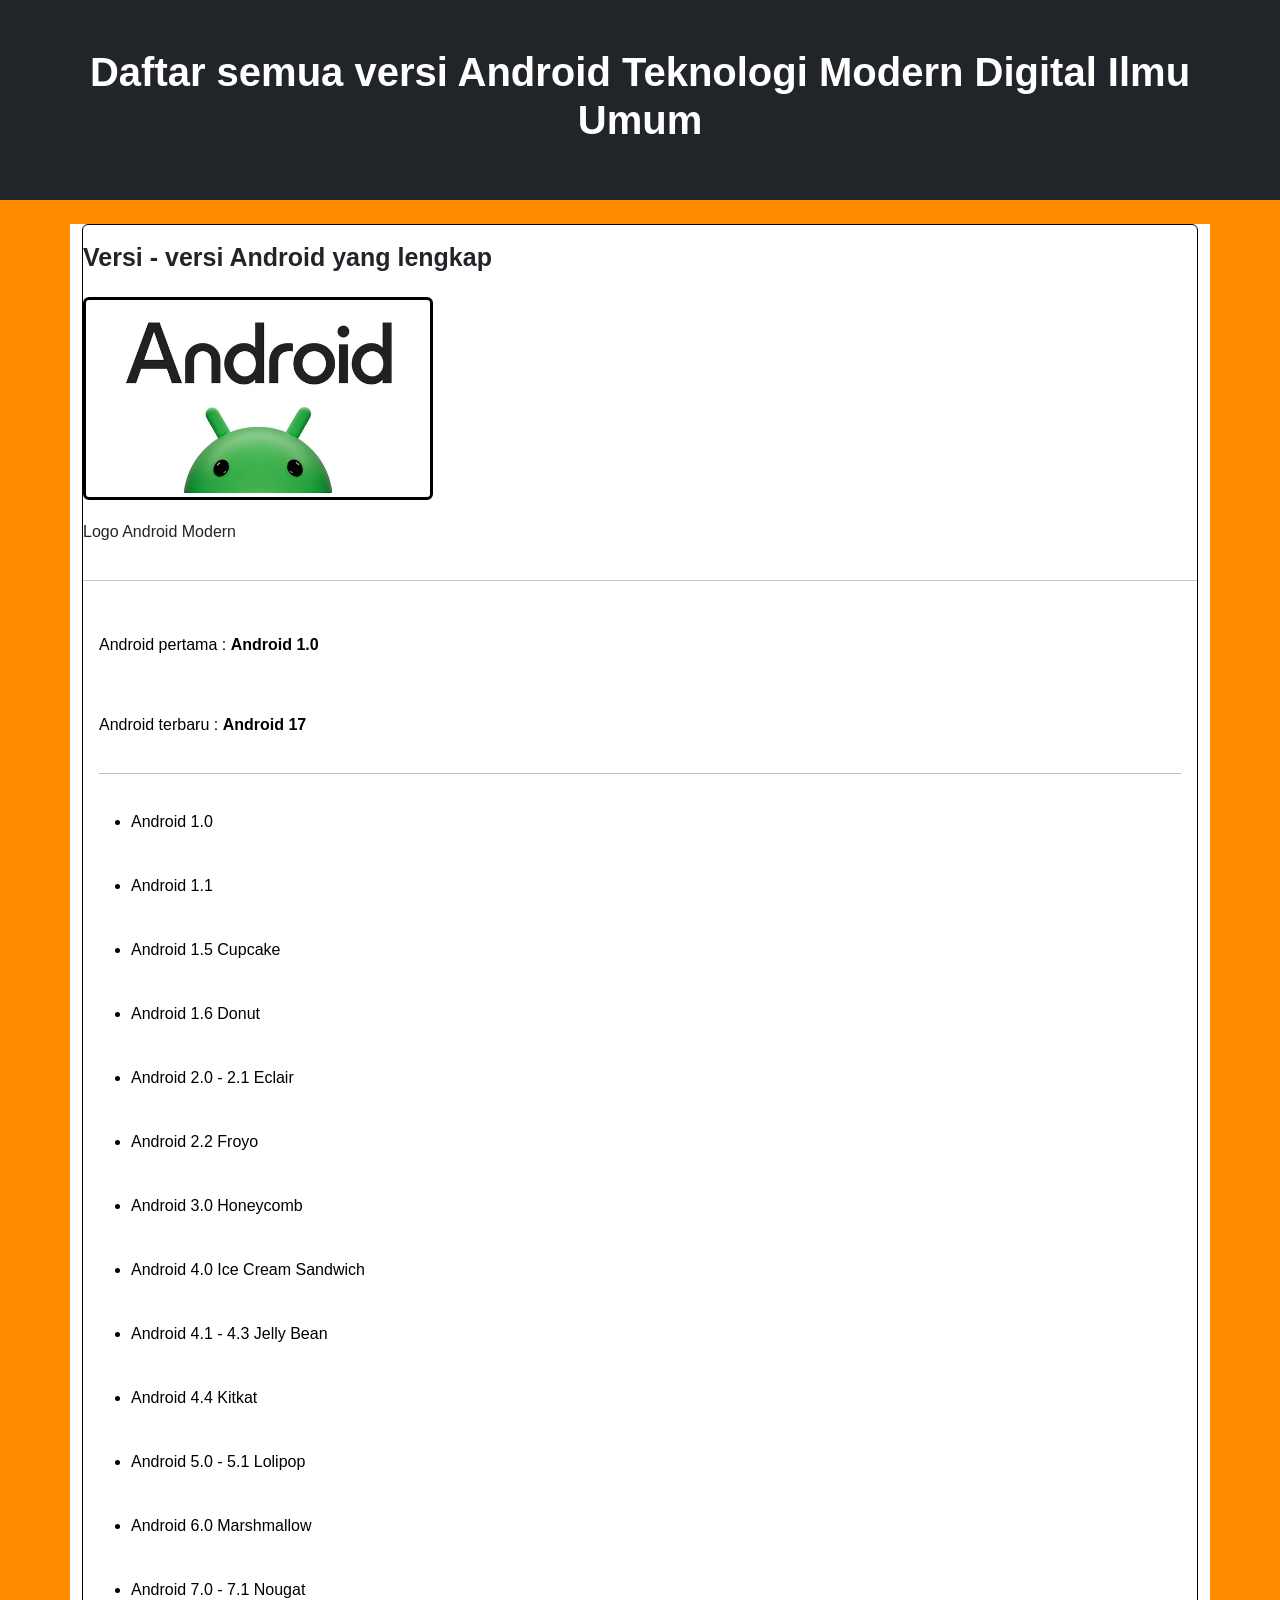
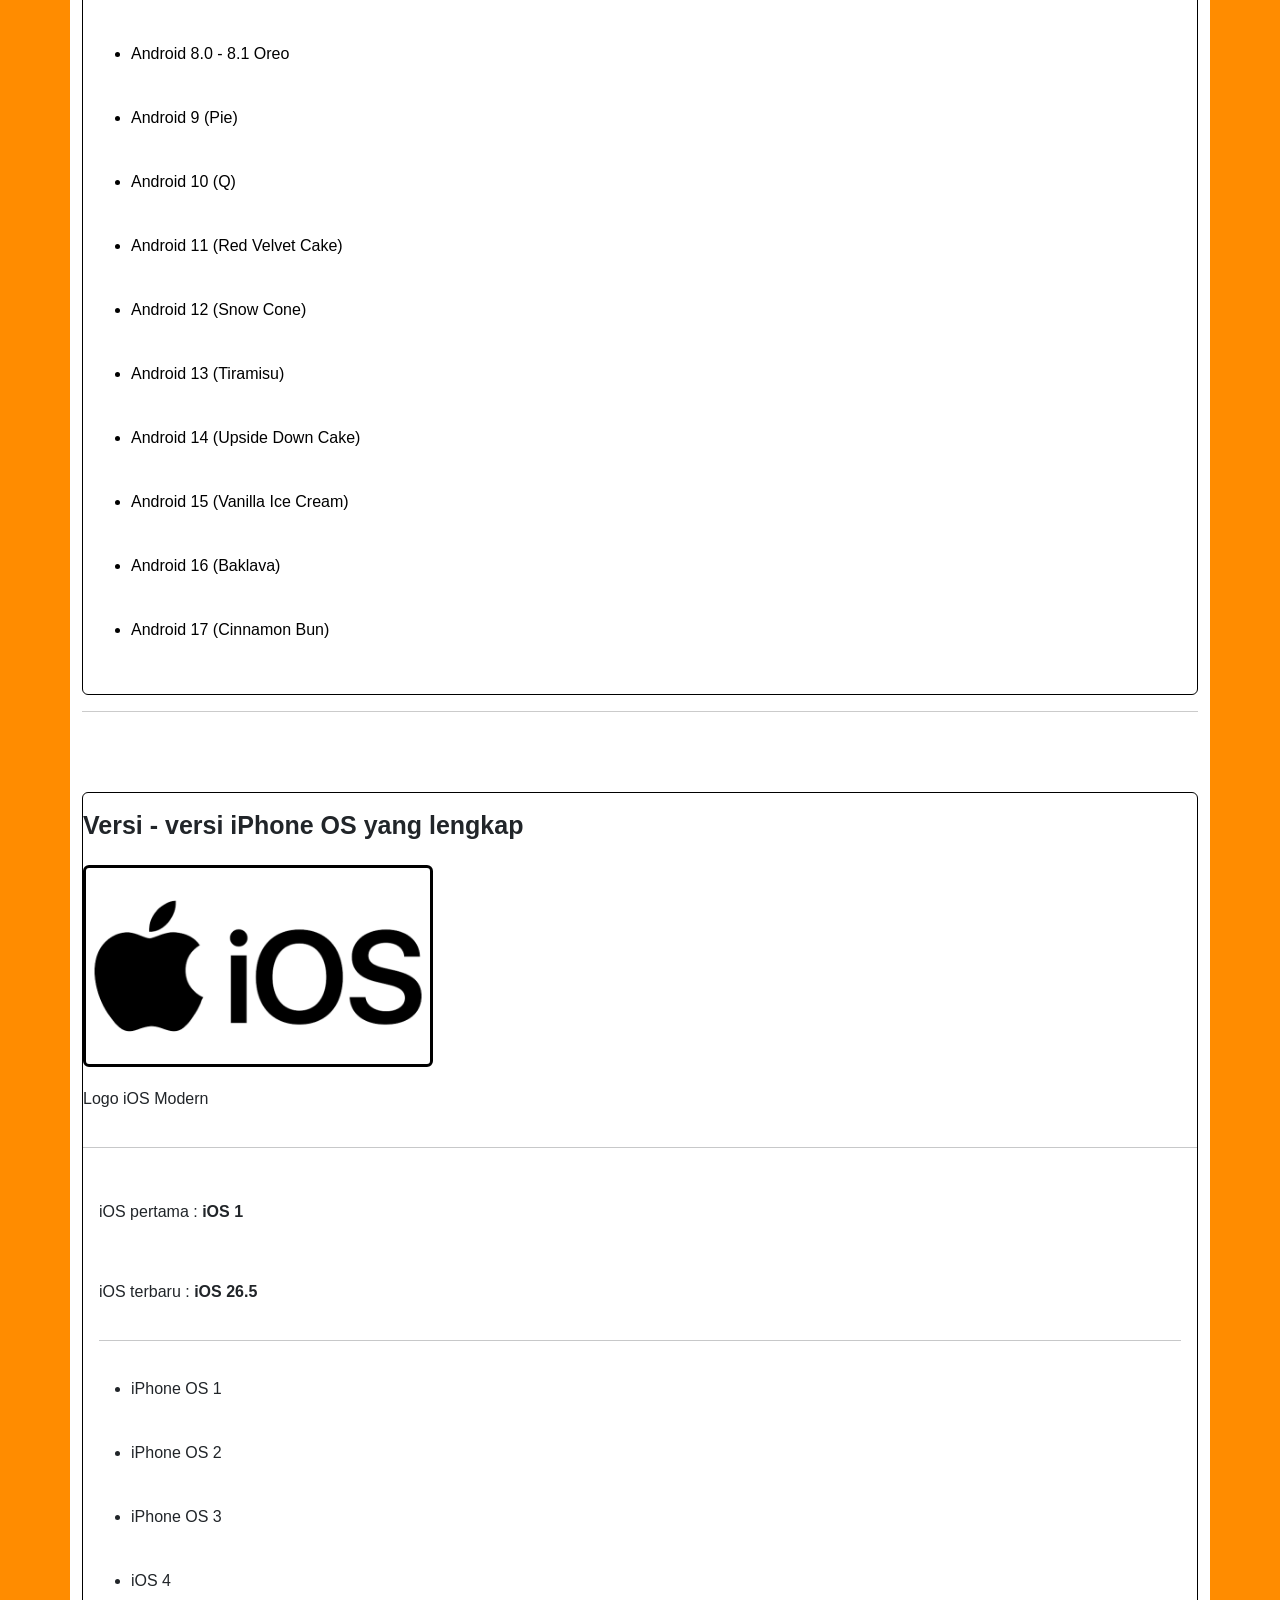
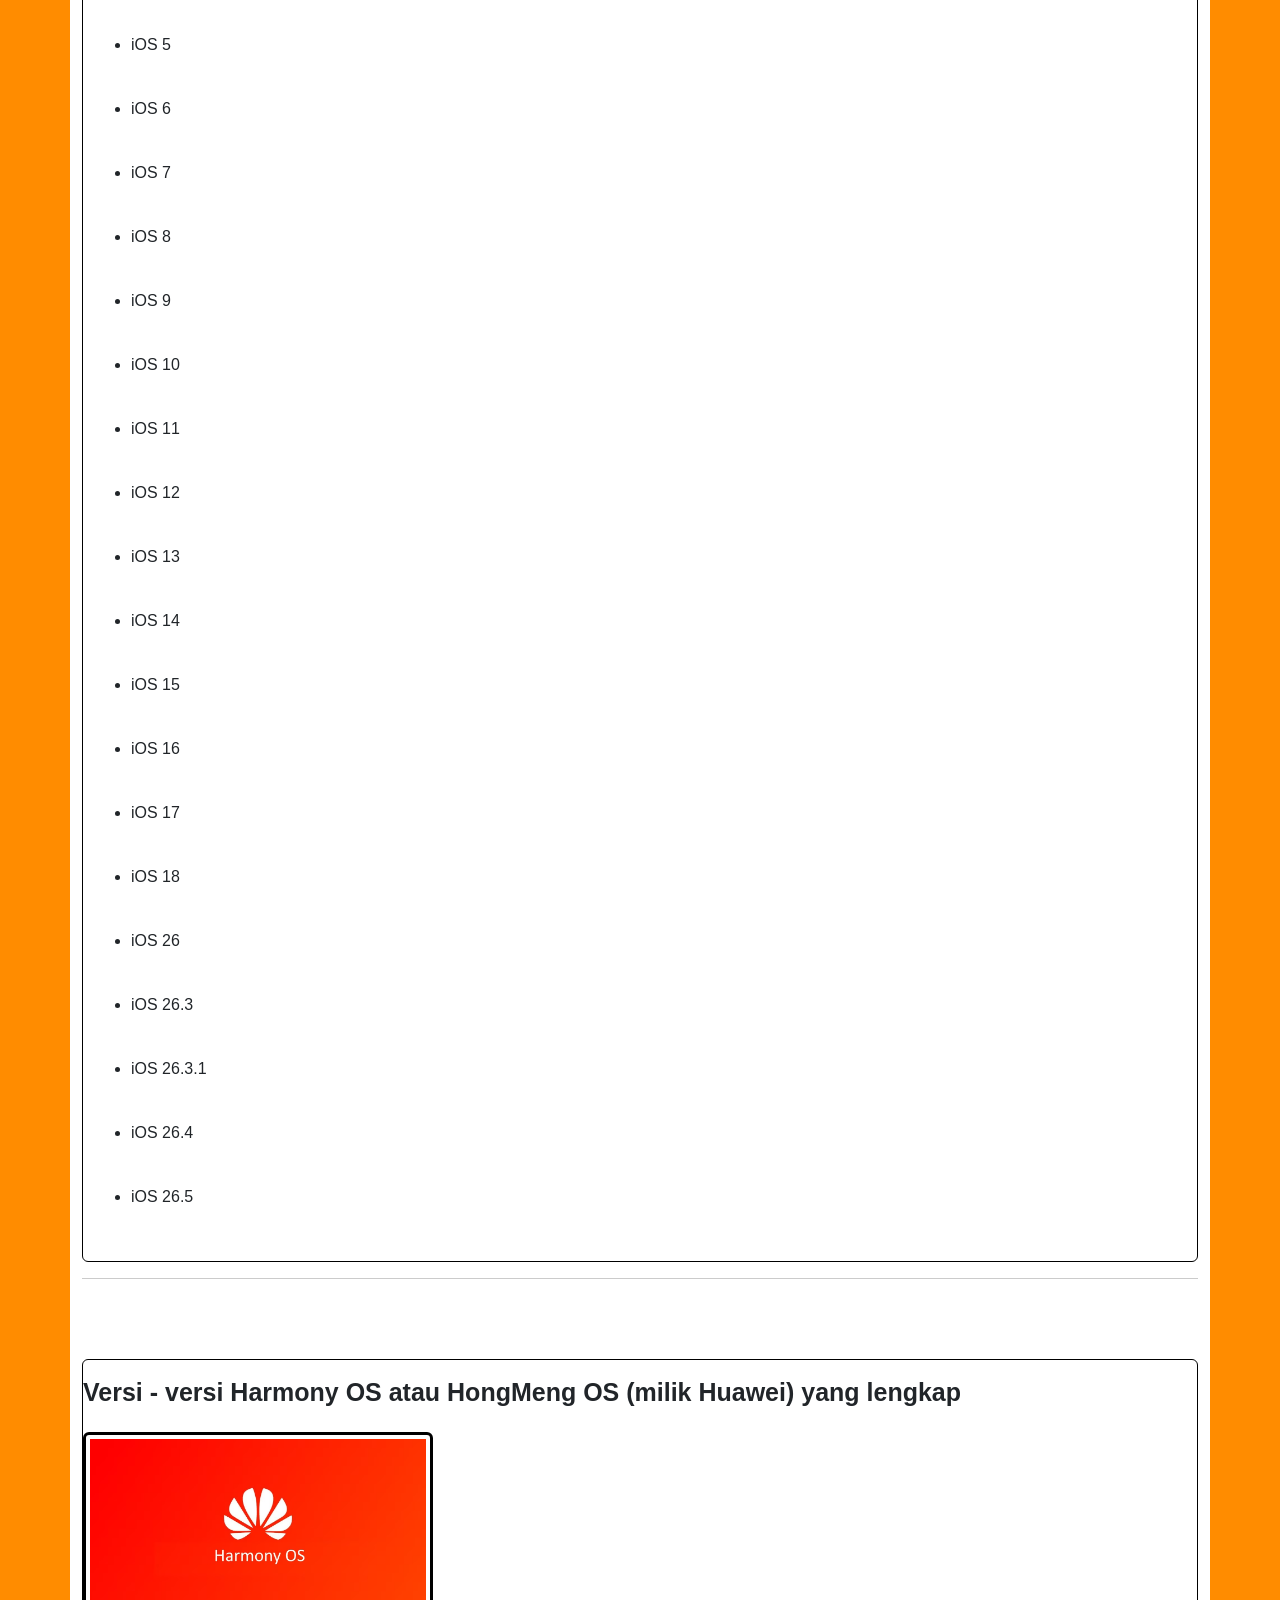
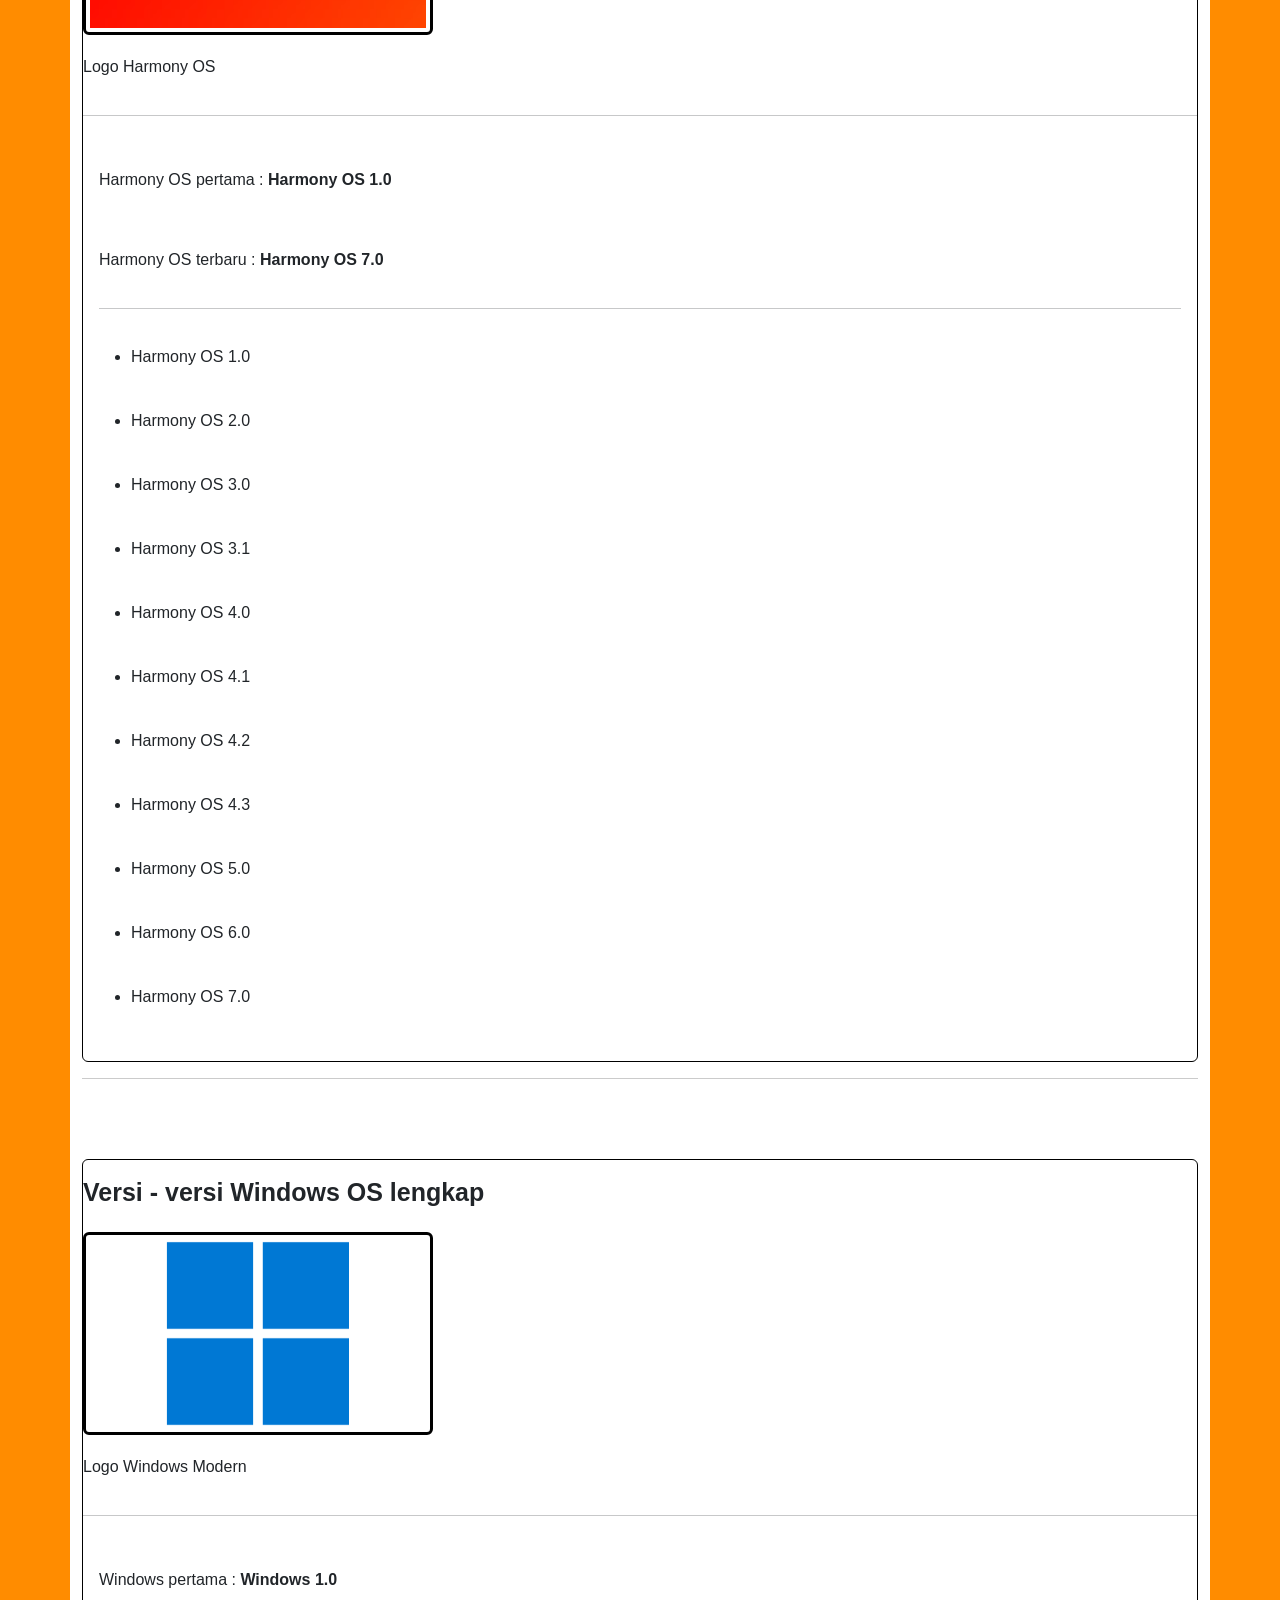
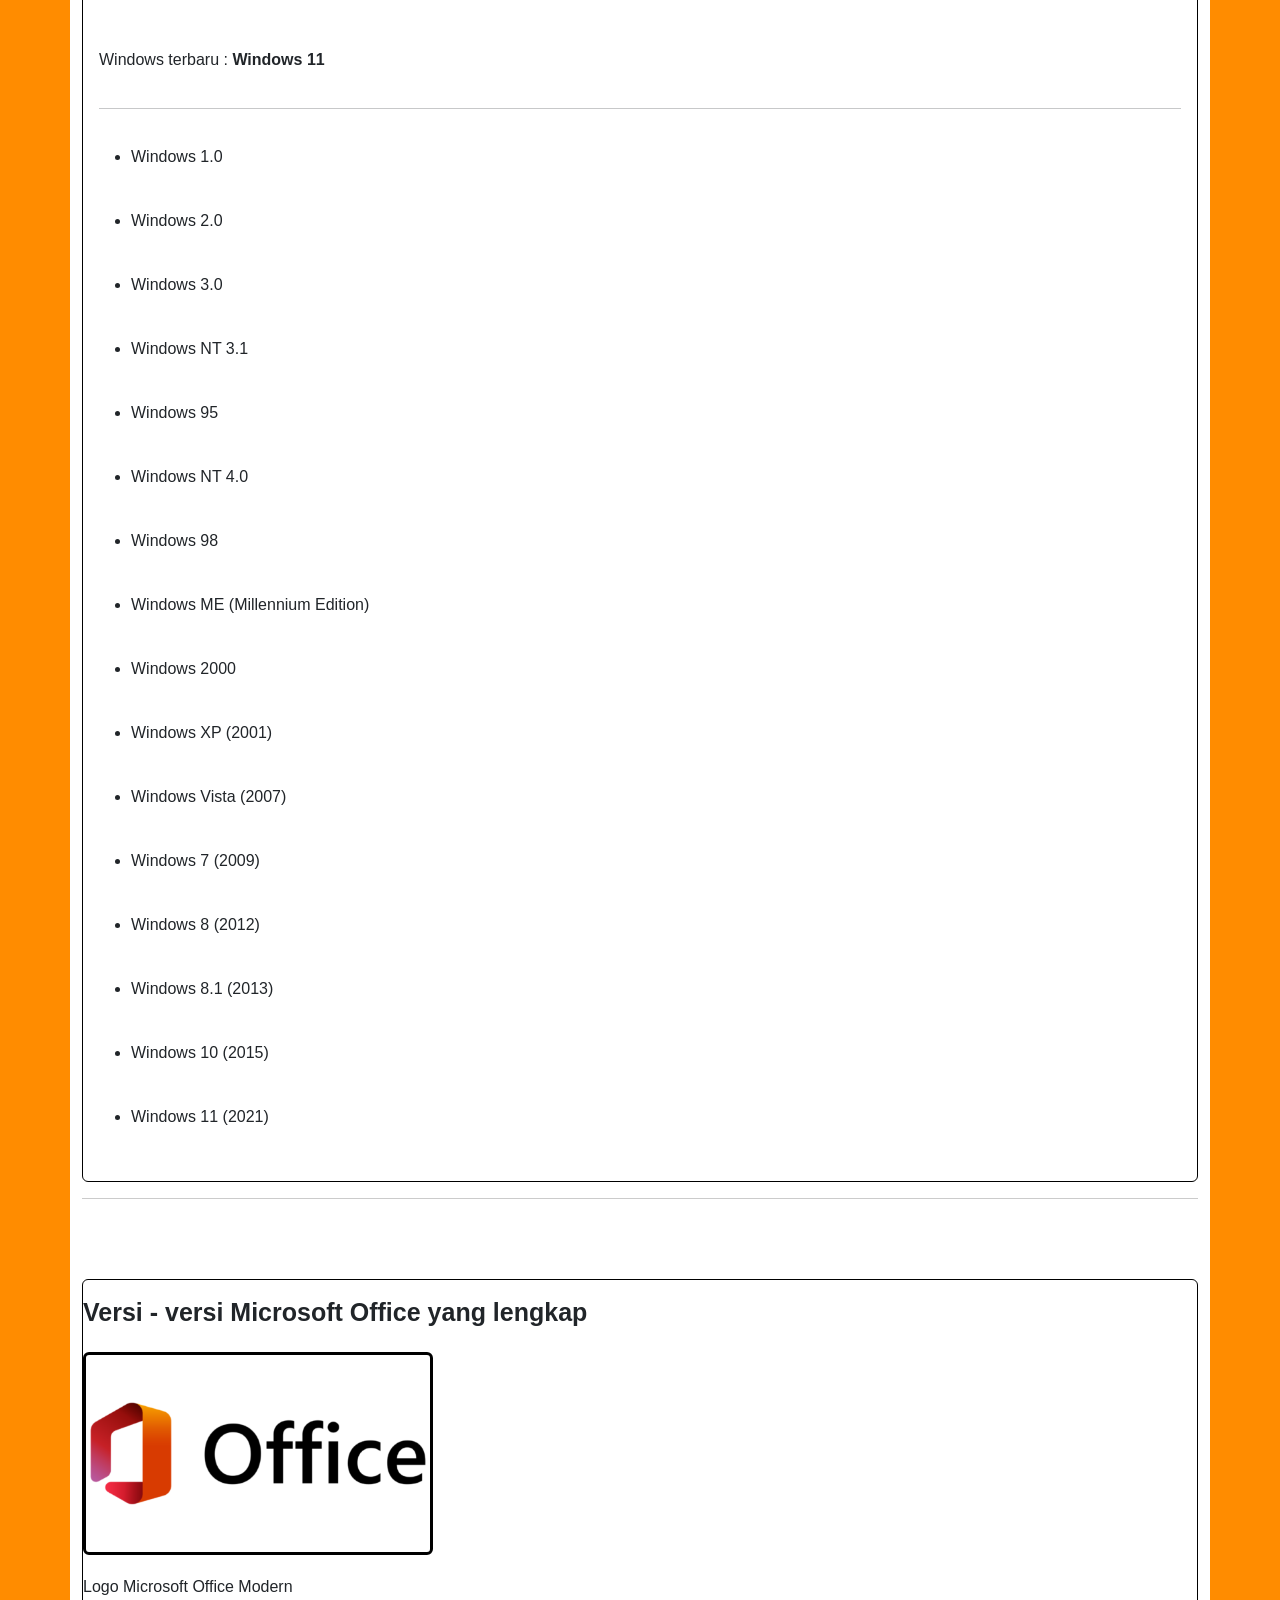
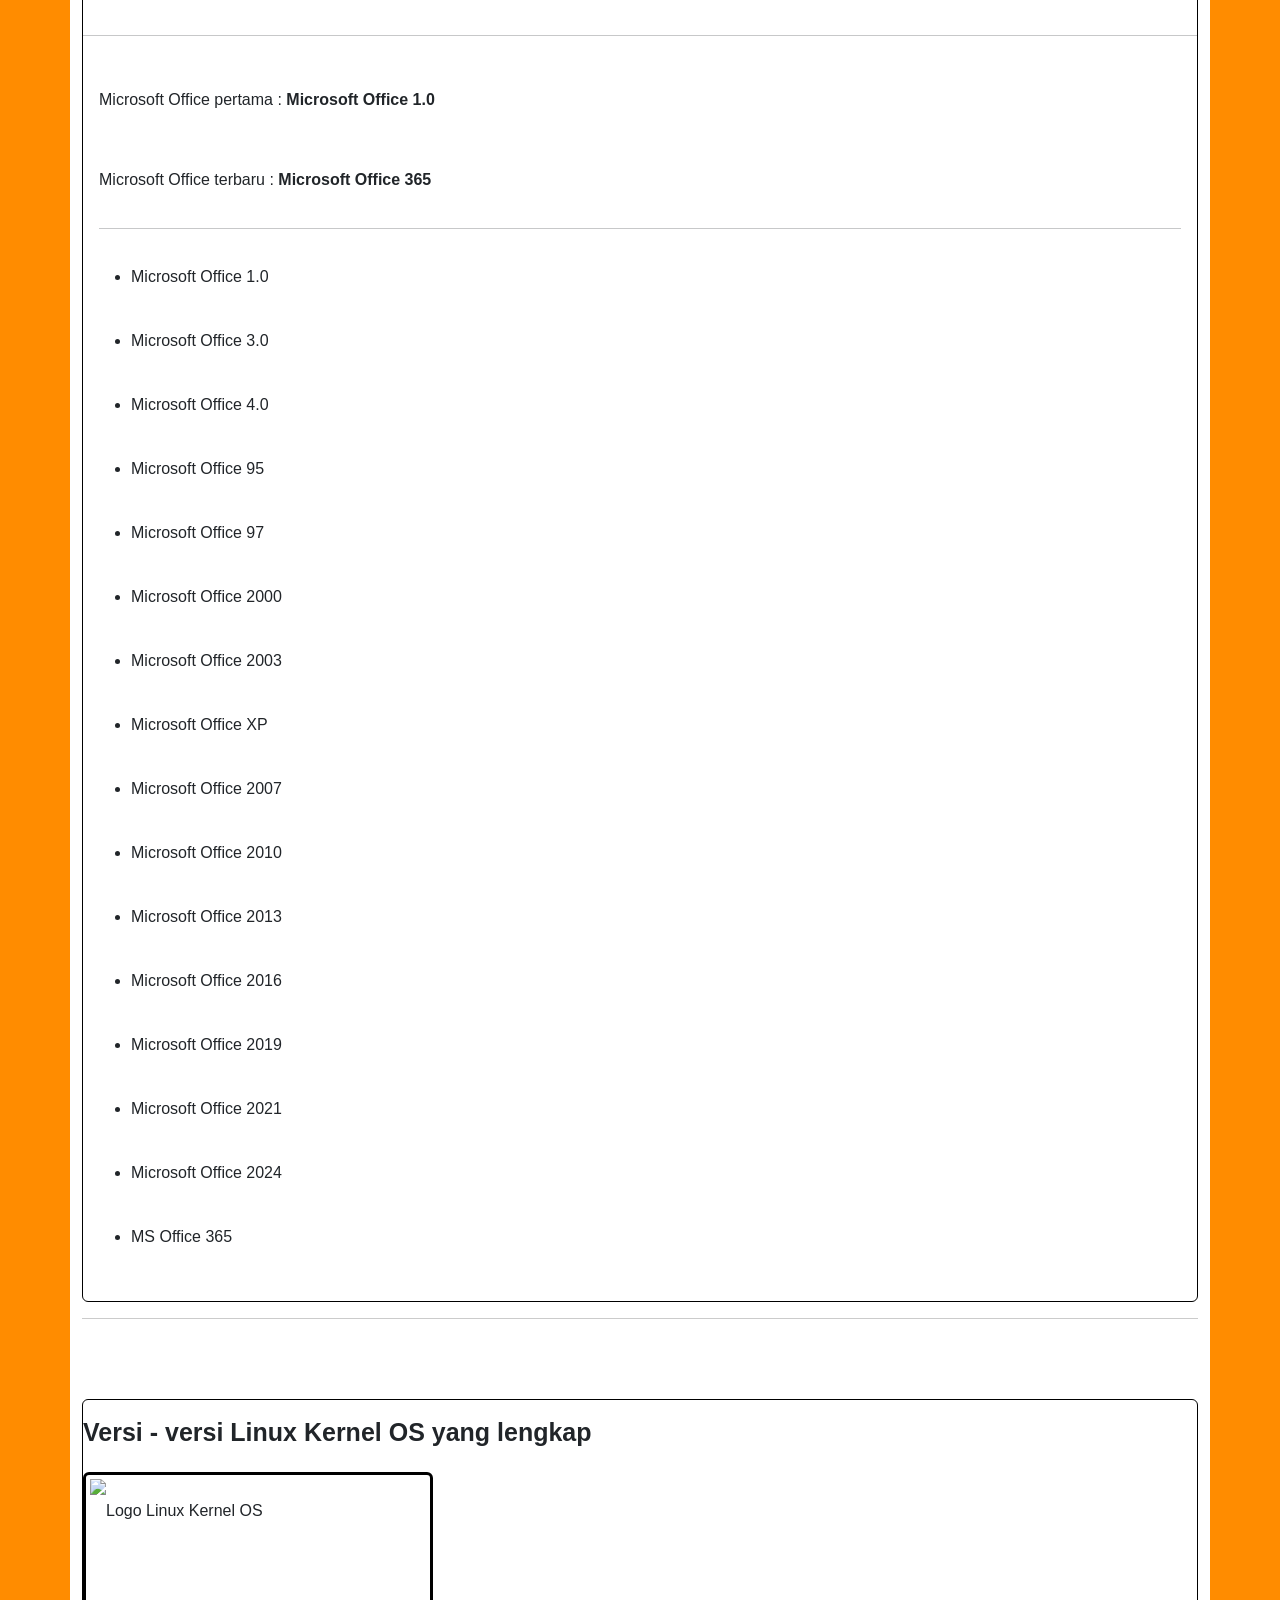
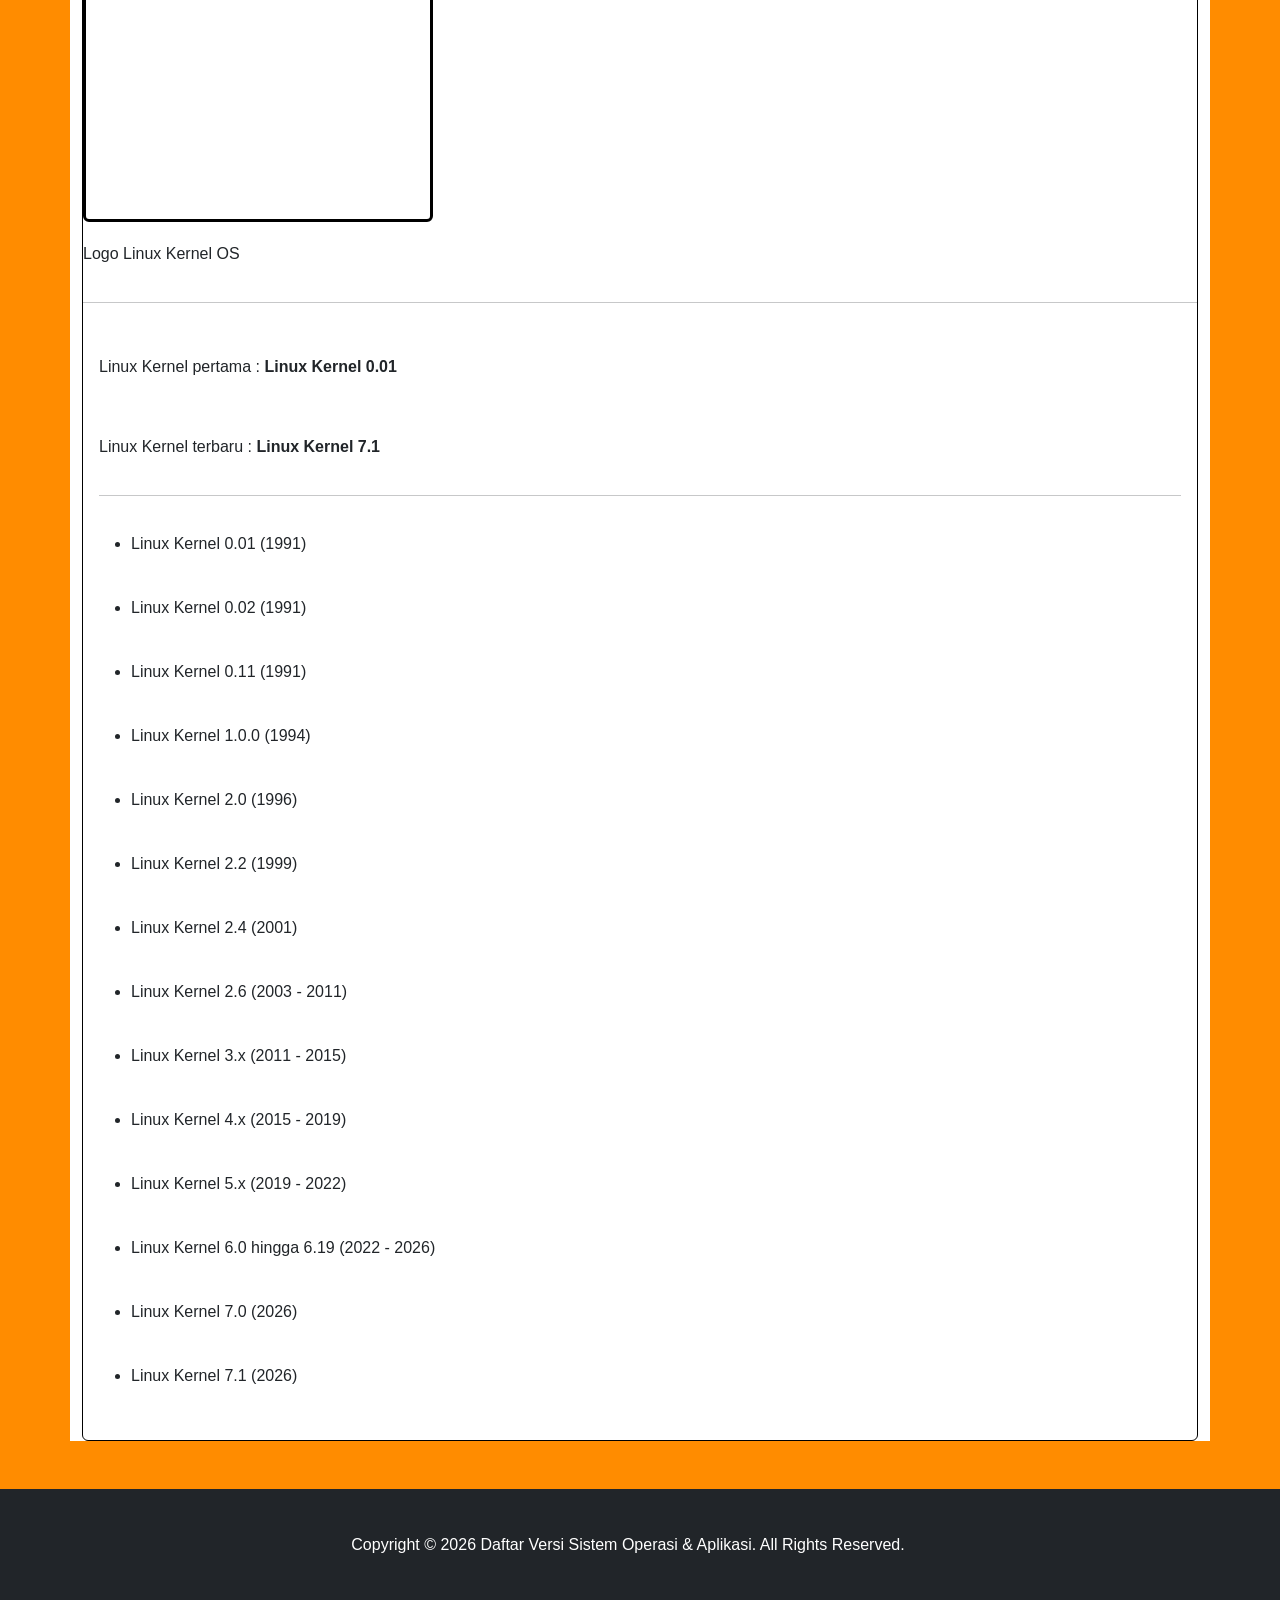
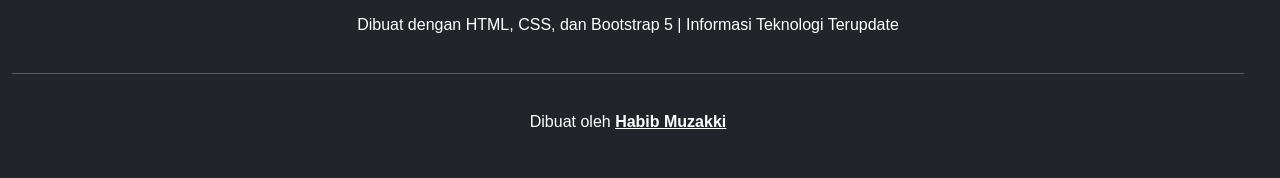
==== commit bc2e2121: "Update index.html" ====
--- a/index.html
+++ b/index.html
@@ -139,7 +139,7 @@
                <hr>
                <div class="card-body">
                     <p>Harmony OS pertama : <b>Harmony OS 1.0</b></p>
-                    <p>Harmony OS terbaru : <b>Harmony OS 6.0</b></p>
+                    <p>Harmony OS terbaru : <b>Harmony OS 7.0</b></p>
                     <hr>
 
                     <ul>
@@ -153,6 +153,7 @@
                          <li>Harmony OS 4.3</li>
                          <li>Harmony OS 5.0</li>
                          <li>Harmony OS 6.0</li>
+                         <li>Harmony OS 7.0</li>
                     </ul>
                </div>
           </div>
@@ -235,6 +236,43 @@
                      <li>MS Office 365</li>
                </div>
           </div>
+          <hr>
+          <br>
+
+          <div class="card" style="border: 1px solid black;">
+               <div class="card-title" style="font-size: 25px">
+                  <strong>Versi - versi Linux Kernel OS yang lengkap</strong>
+               </div>
+               <img 
+               src="Symbol-Linux.png" 
+               alt="Logo Linux Kernel OS" 
+               class="img-fluid img-thumbnail" 
+               width="350px" height="350px" 
+               style="border: solid 3px black">
+               <figcaption>Logo Linux Kernel OS</figcaption>
+               <hr>
+               <div class="card-body">
+                  <p>Linux Kernel pertama : <b>Linux Kernel 0.01</b></p>
+                  <p>Linux Kernel terbaru : <b>Linux Kernel 7.1</b></p>
+                  <hr>
+
+                  <ul>
+                    <li>Linux Kernel 0.01 (1991)</li>
+                    <li>Linux Kernel 0.02 (1991)</li>
+                    <li>Linux Kernel 0.11 (1991)</li>
+                    <li>Linux Kernel 1.0.0 (1994)</li>
+                    <li>Linux Kernel 2.0 (1996)</li>
+                    <li>Linux Kernel 2.2 (1999)</li>
+                    <li>Linux Kernel 2.4 (2001)</li>
+                    <li>Linux Kernel 2.6 (2003 - 2011)</li> 
+                    <li>Linux Kernel 3.x (2011 - 2015)</li>
+                    <li>Linux Kernel 4.x (2015 - 2019)</li>
+                    <li>Linux Kernel 5.x (2019 - 2022)</li>
+                    <li>Linux Kernel 6.0 hingga 6.19 (2022 - 2026)</li>
+                    <li>Linux Kernel 7.0 (2026)</li>
+                    <li>Linux Kernel 7.1 (2026)</li>
+                  </ul>
+               </div>
         </div>
       </div>
     </div>
@@ -251,7 +289,7 @@
         <p>Copyright &copy; 2026 Daftar Versi Sistem Operasi & Aplikasi. All Rights Reserved.</p>
         <p>Dibuat dengan HTML, CSS, dan Bootstrap 5 | Informasi Teknologi Terupdate</p>
         <hr class="bg-light">
-        <p class="mb-0">Dibuat oleh <a href="https://github.com/habibmuzakkipiliang"><strong>Habib Muzakki</strong></a></p>
+        <p class="mb-0">Dibuat oleh <a href="https://github.com/habibmuzakkipiliang" target="_blank" style="color: white;"><strong>Habib Muzakki</strong></a></p>
       </div>
     </footer>
 </html>
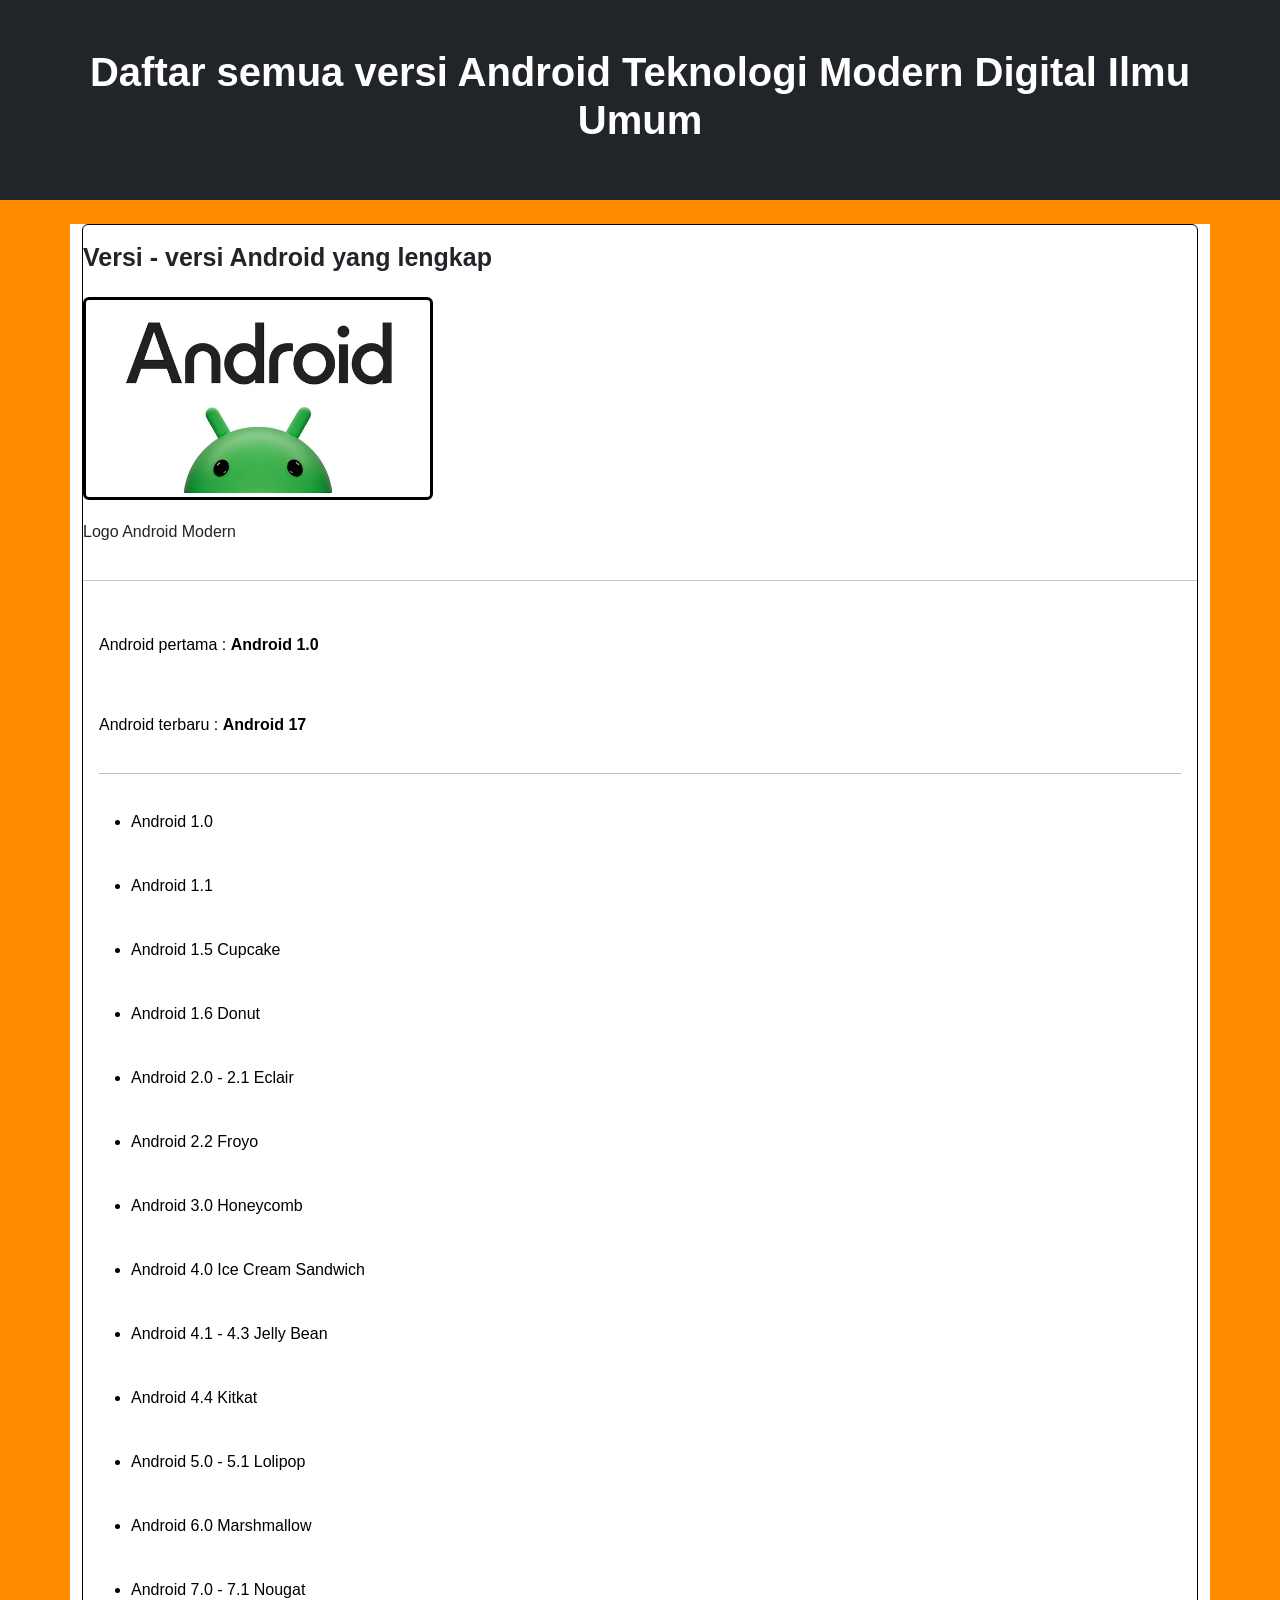
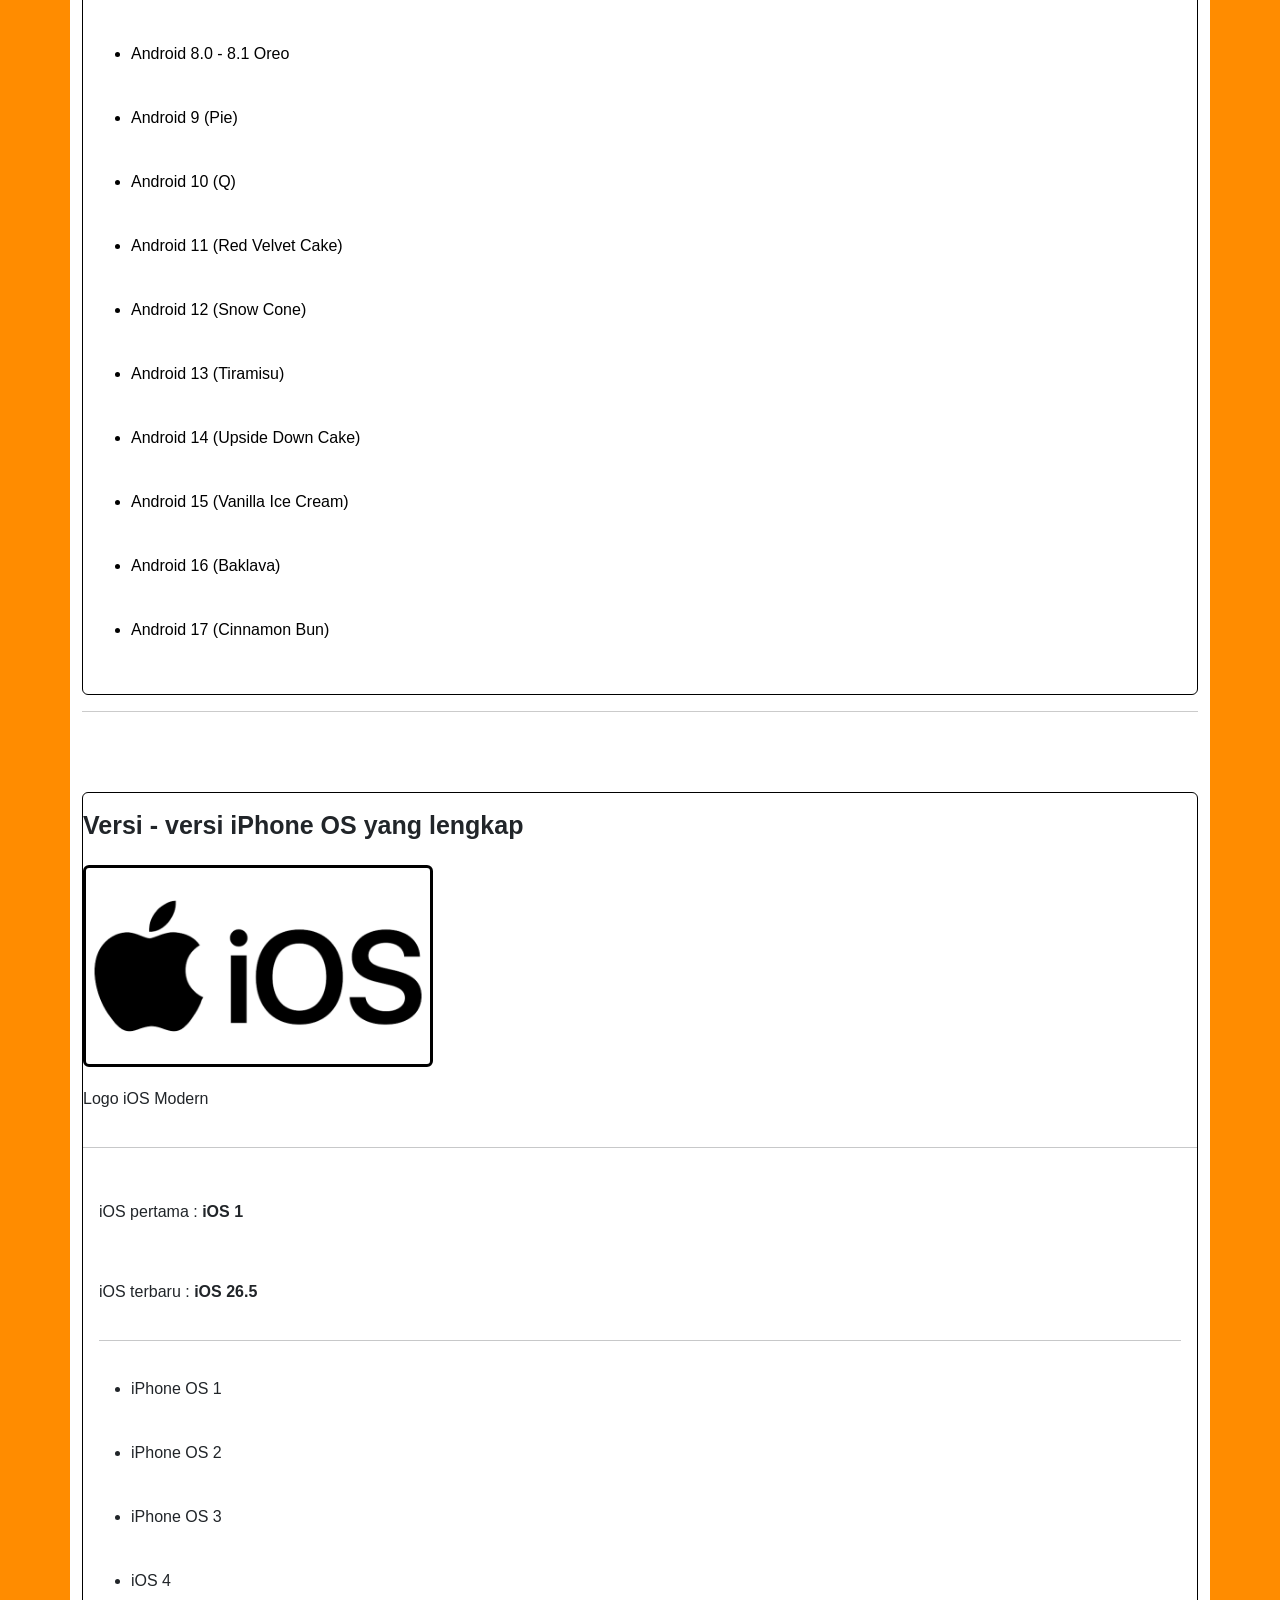
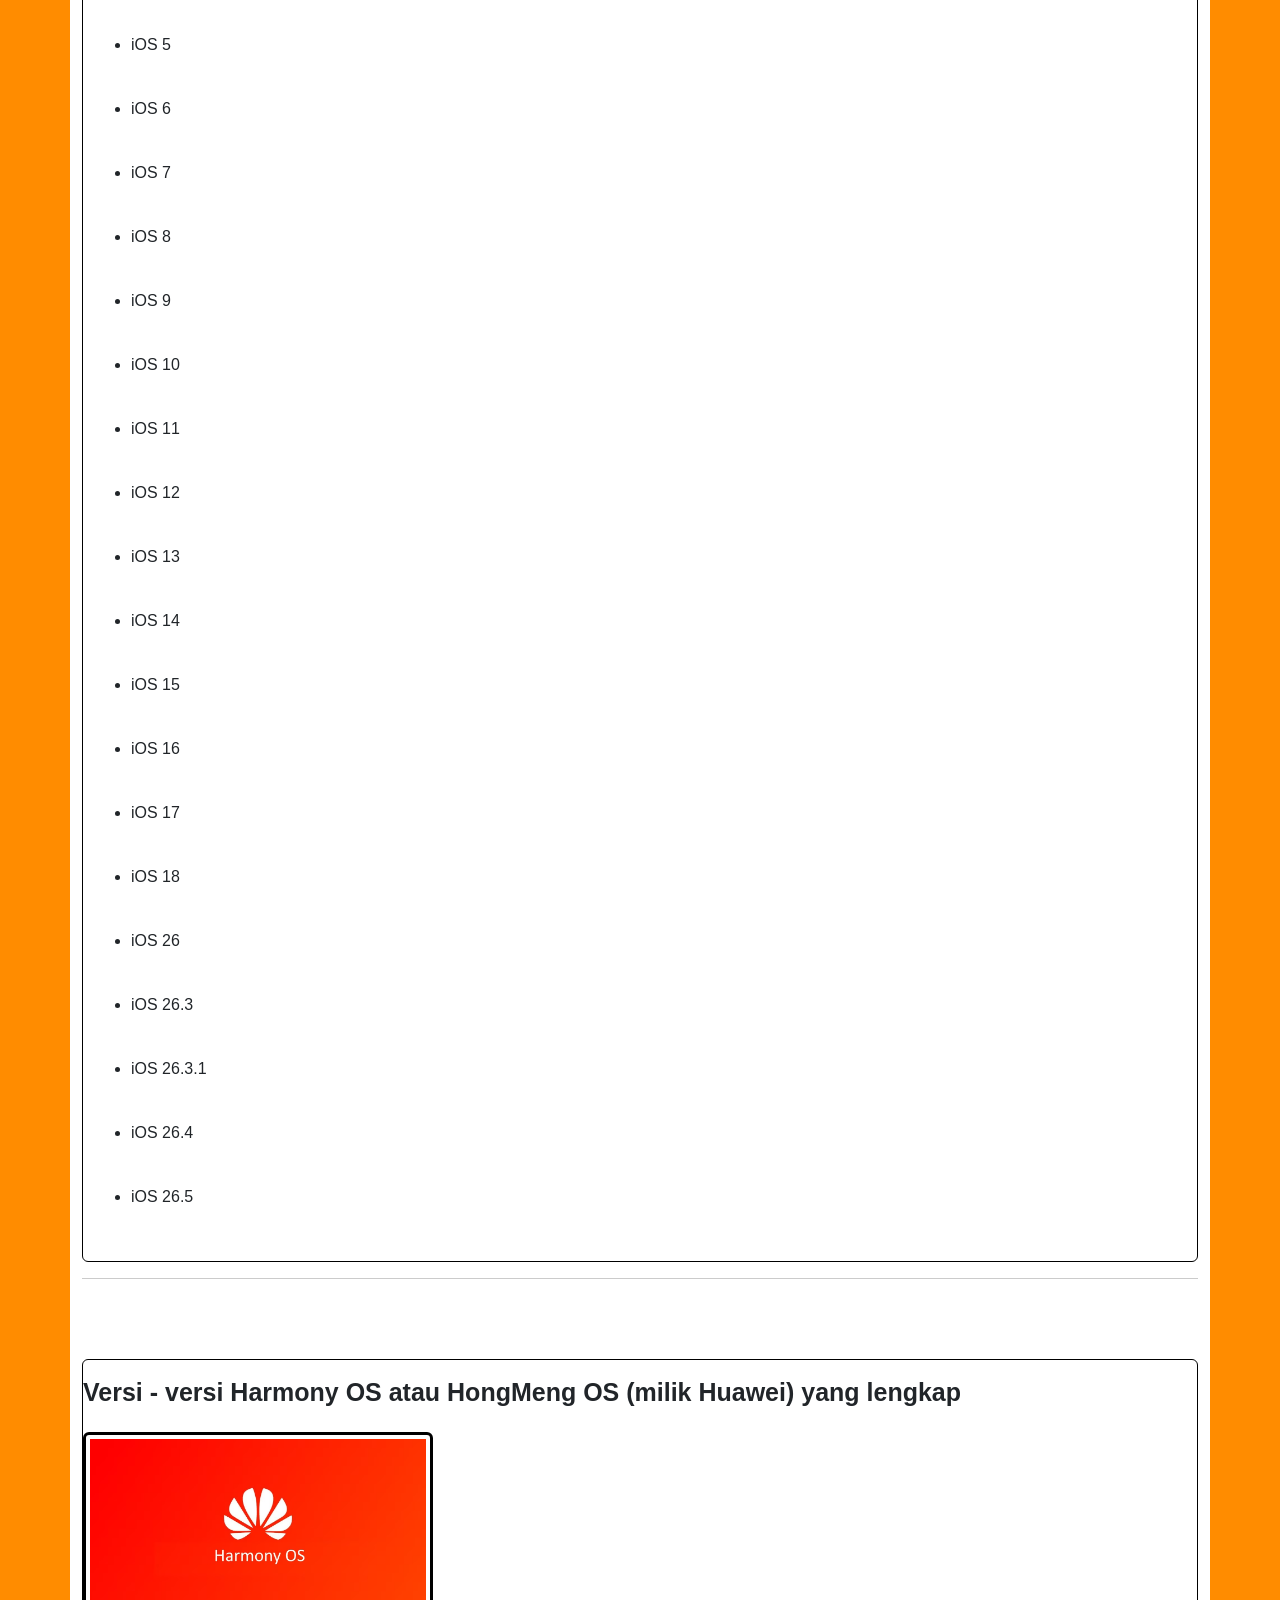
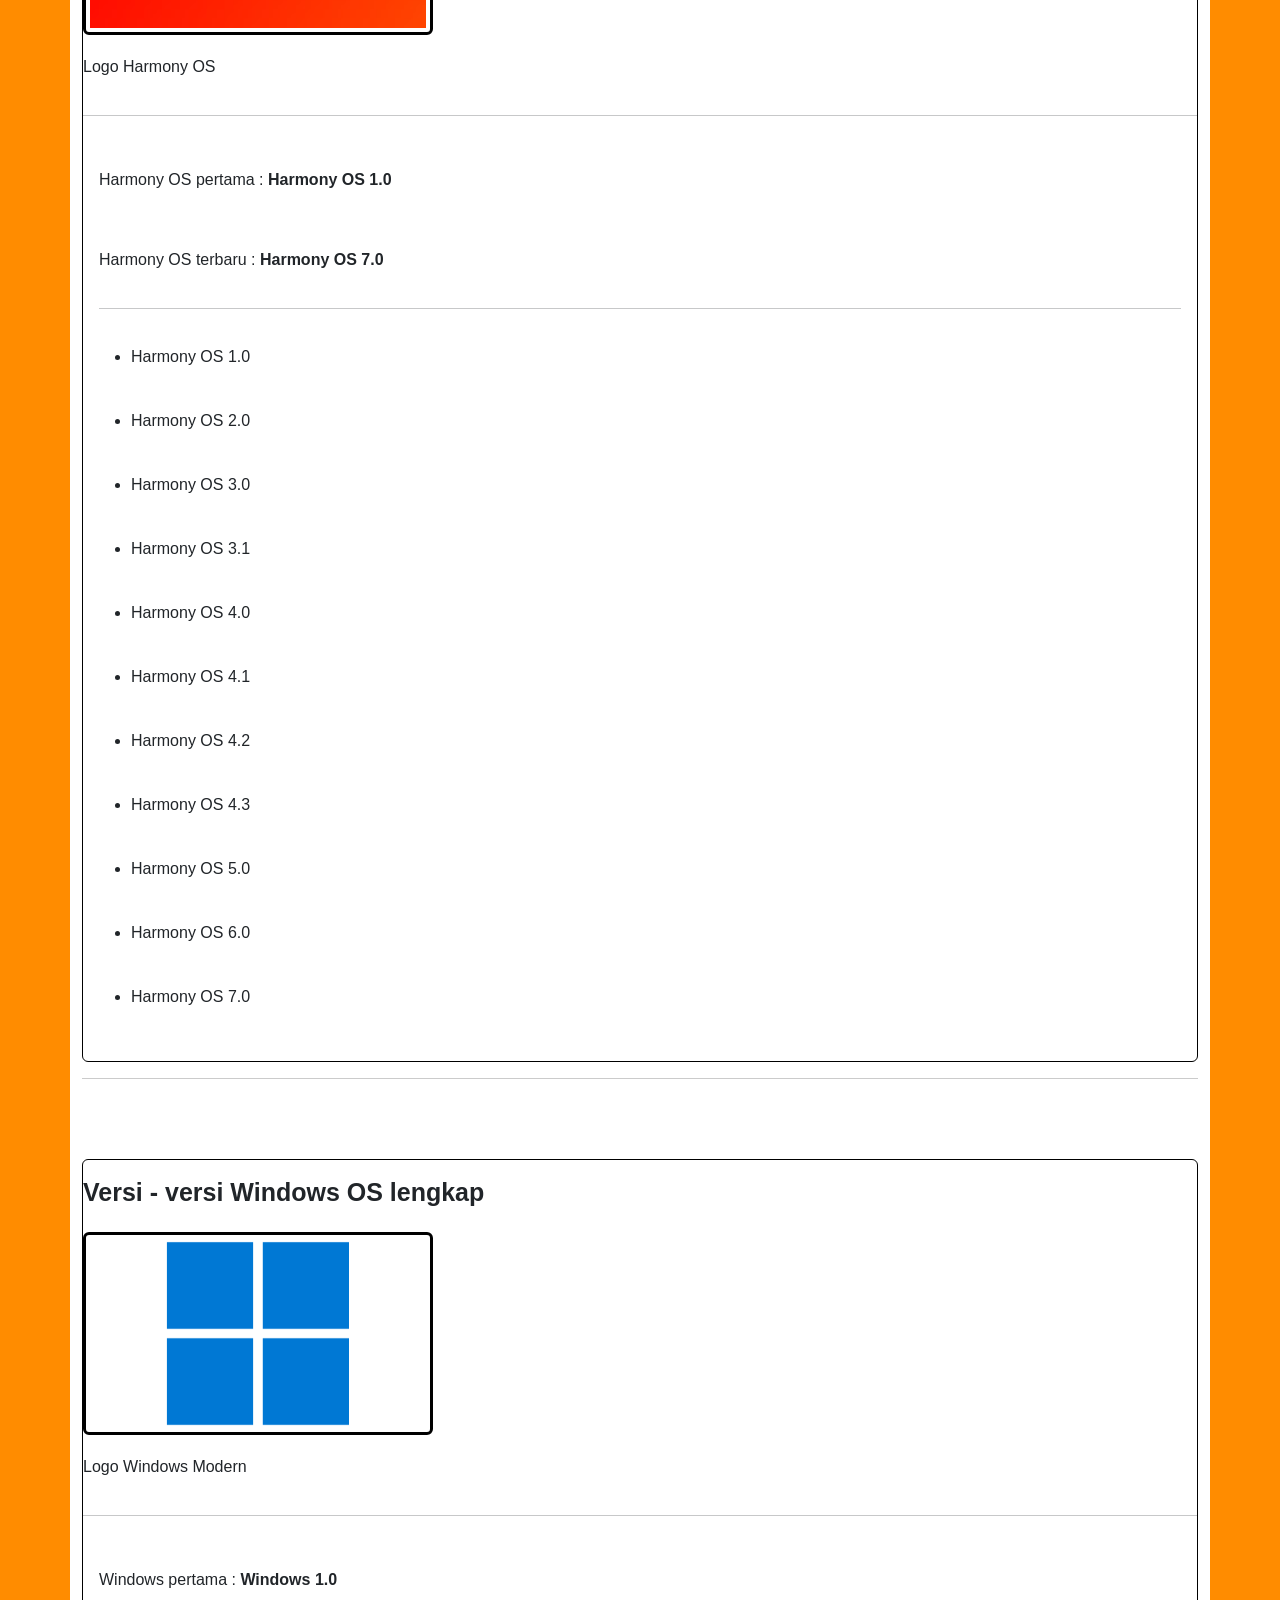
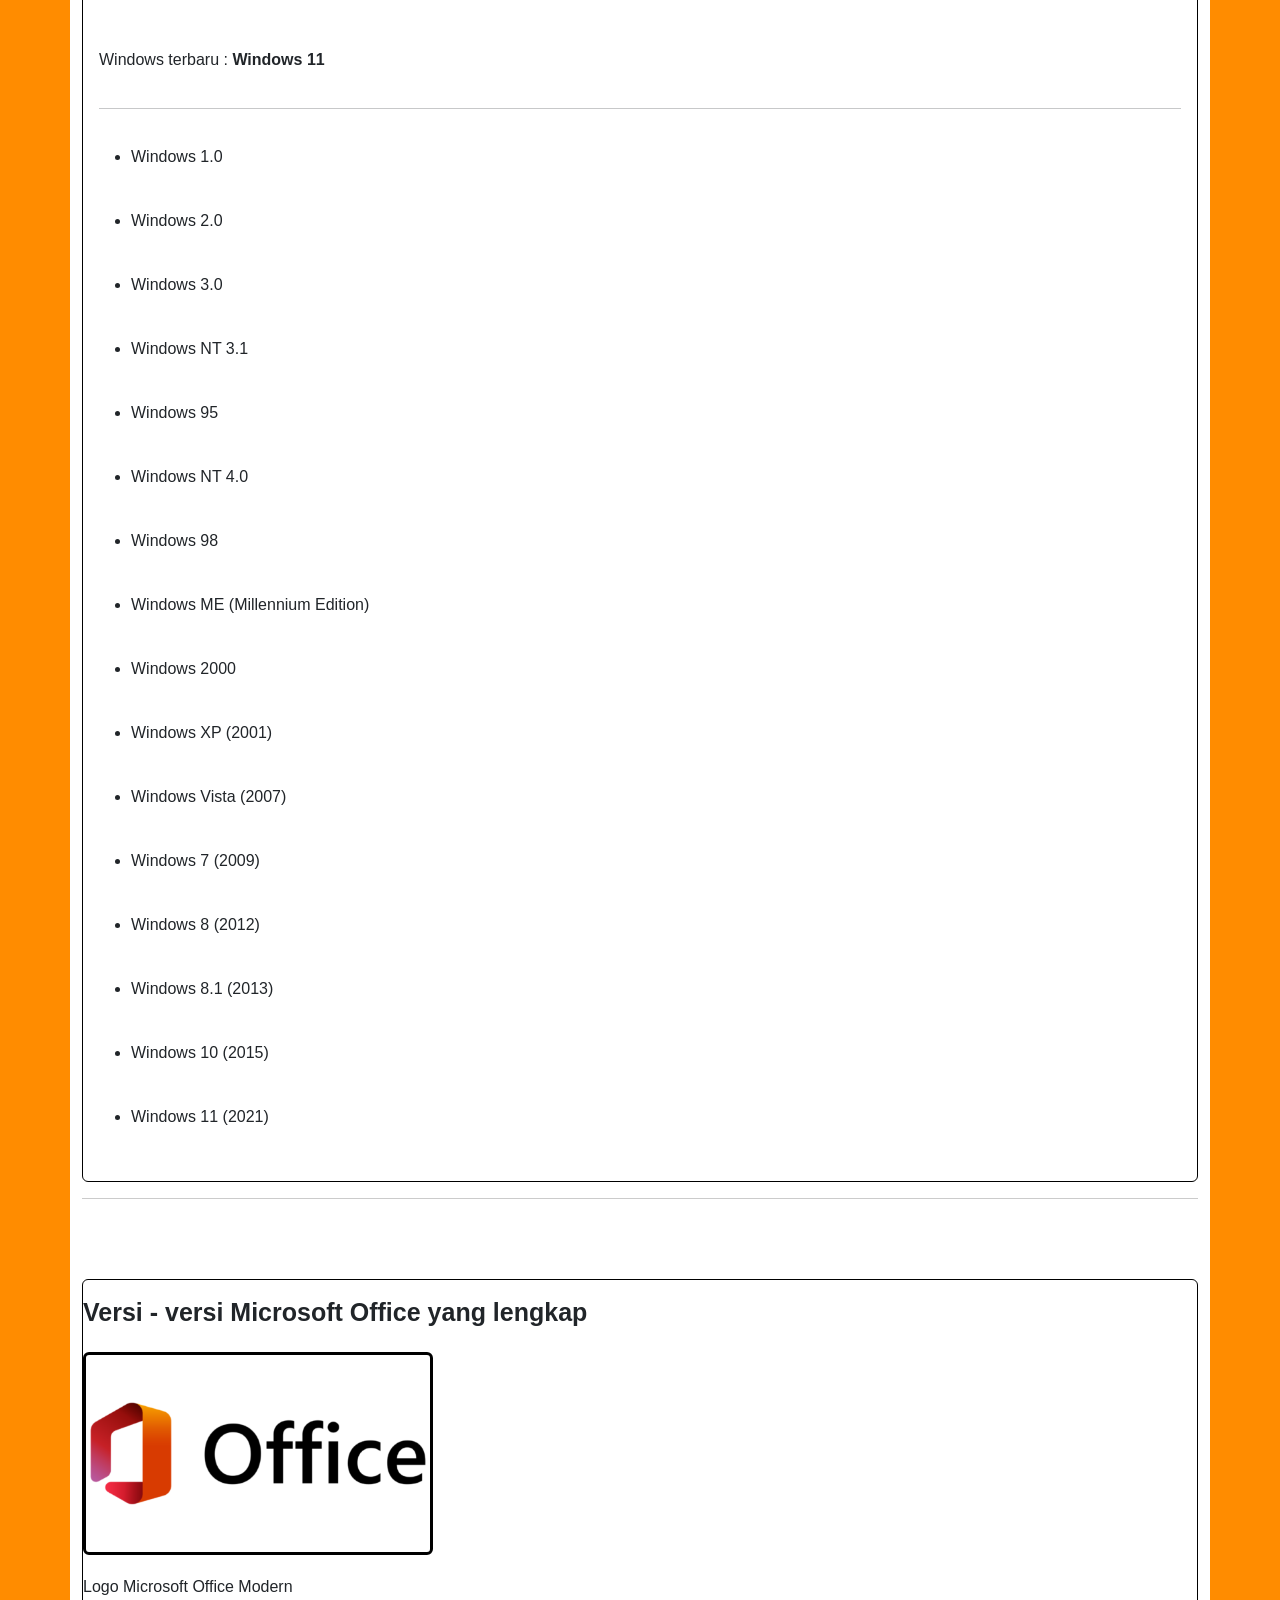
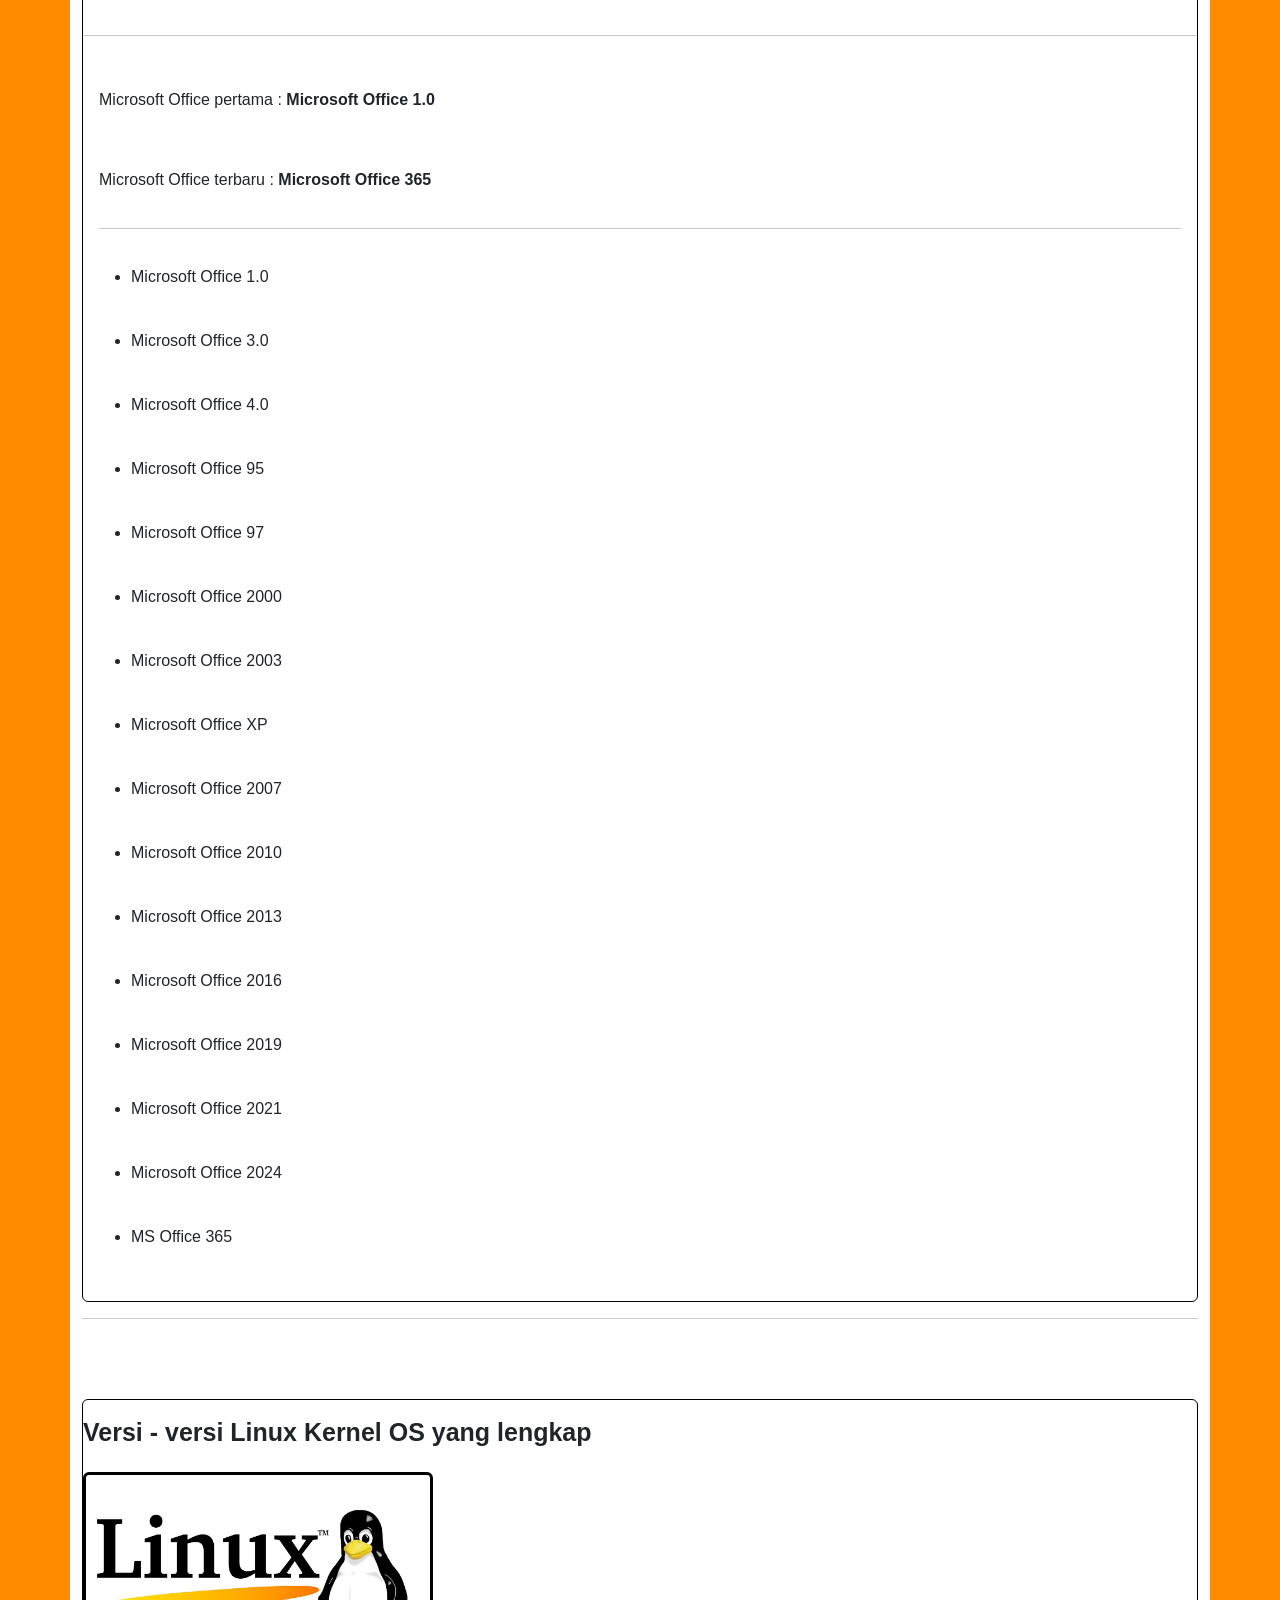
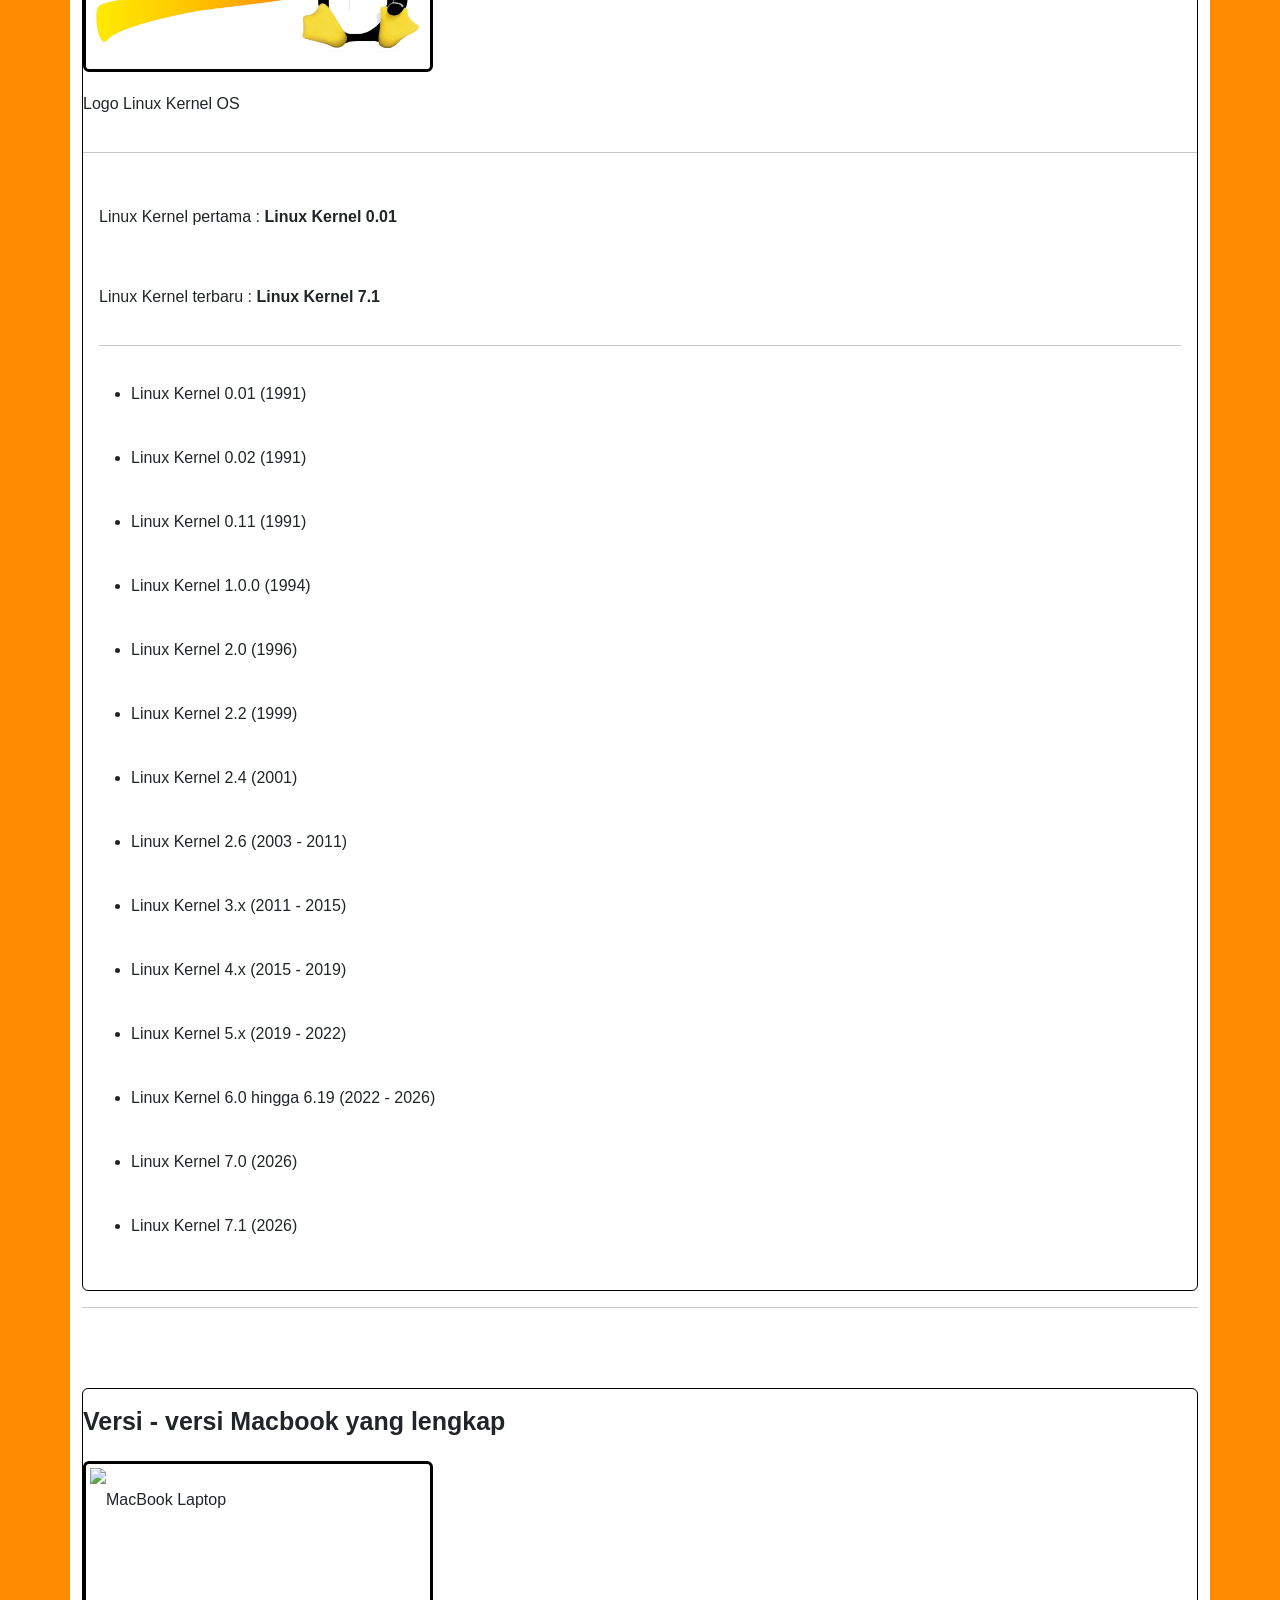
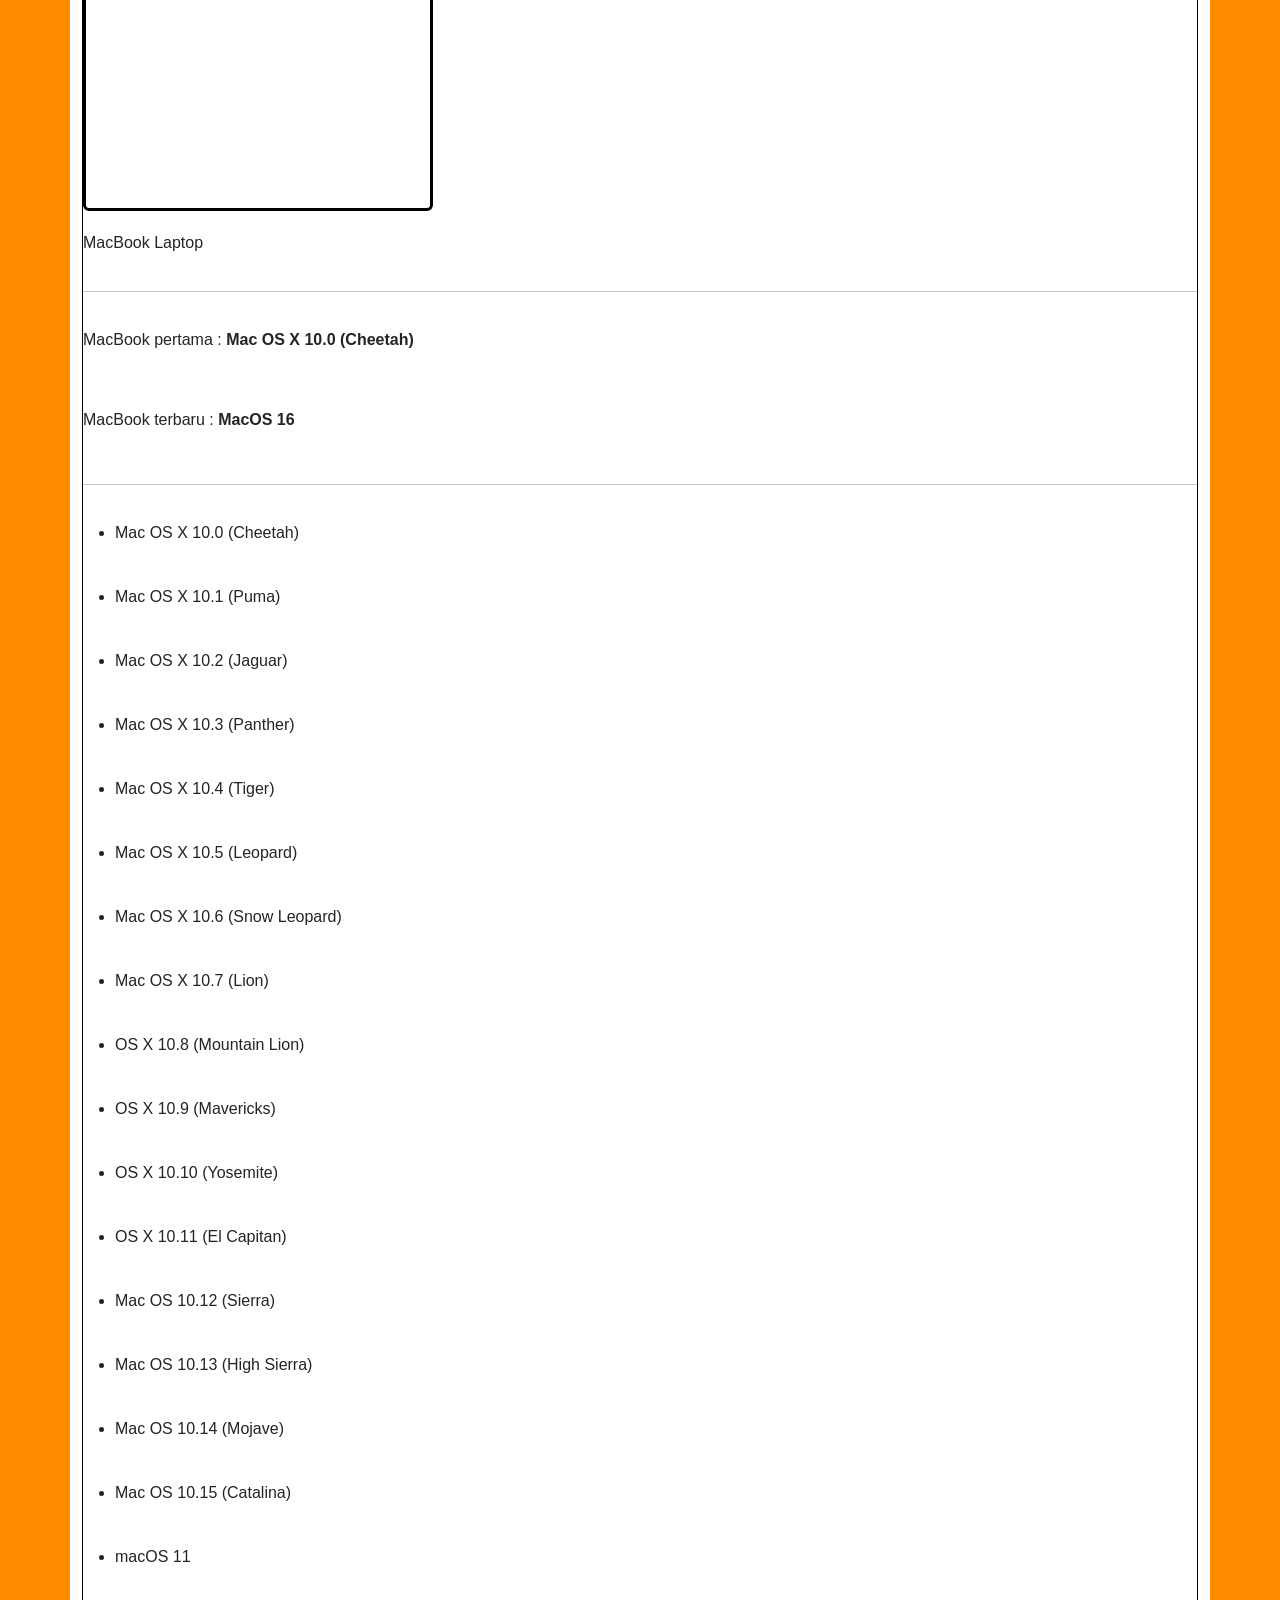
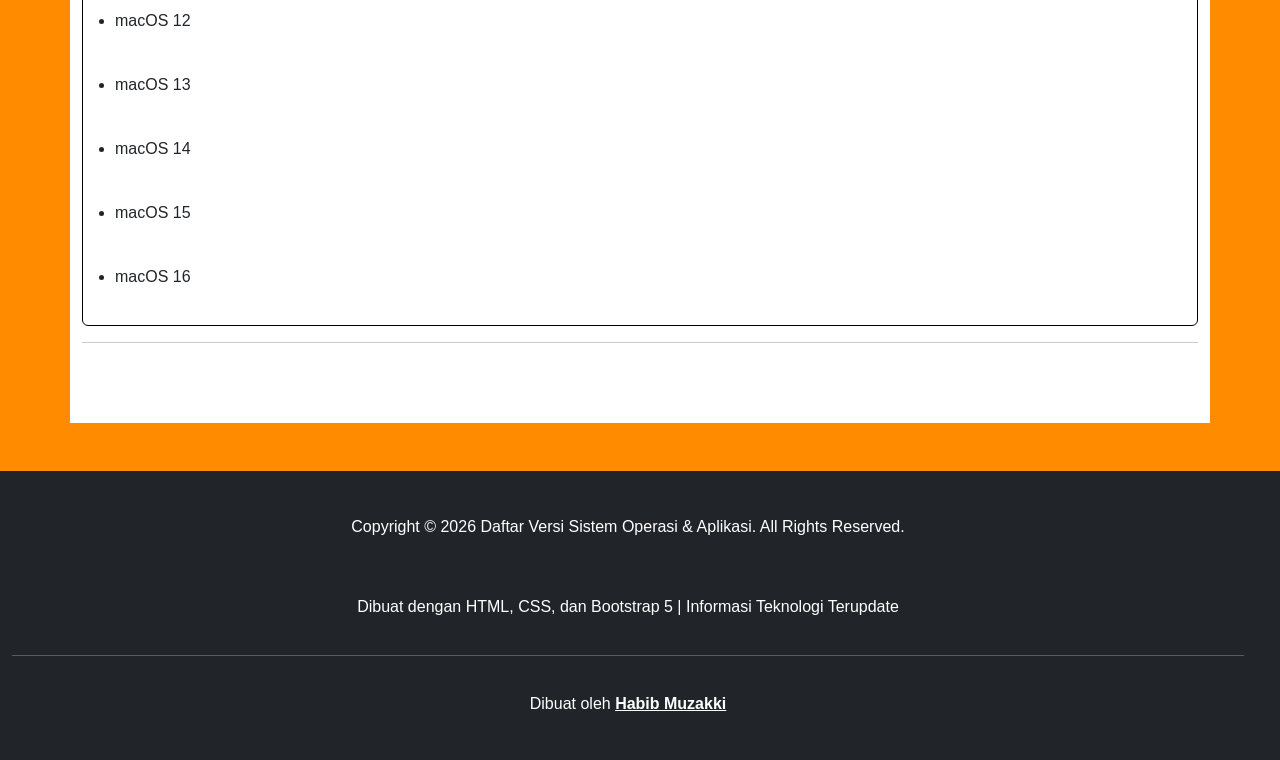
==== commit cf81eb0f: "Update index.html" ====
--- a/index.html
+++ b/index.html
@@ -274,6 +274,54 @@
                   </ul>
                </div>
         </div>
+        <hr>
+        <br>
+
+        <div class="card" style="border: 1px solid black;">
+          <div class="card-title" style="font-size: 25px">
+            <strong>Versi - versi Macbook yang lengkap</strong>
+          </div>
+          <img 
+          src="MacBook_Laptop.png" 
+          alt="MacBook Laptop" 
+          class="img-fluid img-thumbnail" 
+          width="350px" height="350px"
+          style="border: solid 3px black"
+          >
+          <figcaption>MacBook Laptop</figcaption>
+          <hr>
+          <p>MacBook pertama : <b>Mac OS X 10.0 (Cheetah)</b></p>
+          <p>MacBook terbaru : <b>MacOS 16</b></p>
+          <hr>
+
+          <ul>
+               <li>Mac OS X 10.0 (Cheetah)</li>
+               <li>Mac OS X 10.1 (Puma)</li>
+               <li>Mac OS X 10.2 (Jaguar)</li>
+               <li>Mac OS X 10.3 (Panther)</li>
+               <li>Mac OS X 10.4 (Tiger)</li>
+               <li>Mac OS X 10.5 (Leopard)</li>
+               <li>Mac OS X 10.6 (Snow Leopard)</li>
+               <li>Mac OS X 10.7 (Lion)</li>
+               <li>OS X 10.8 (Mountain Lion)</li>
+               <li>OS X 10.9 (Mavericks)</li>
+               <li>OS X 10.10 (Yosemite)</li>
+               <li>OS X 10.11 (El Capitan)</li>
+               <li>Mac OS 10.12 (Sierra)</li>
+               <li>Mac OS 10.13 (High Sierra)</li>
+               <li>Mac OS 10.14 (Mojave)</li>
+               <li>Mac OS 10.15 (Catalina)</li>
+               <li>macOS 11</li>
+               <li>macOS 12</li>
+               <li>macOS 13</li>
+               <li>macOS 14</li>
+               <li>macOS 15</li>
+               <li>macOS 16</li>
+        </div>
+        <hr>
+        <br>
+
+        
       </div>
     </div>
 
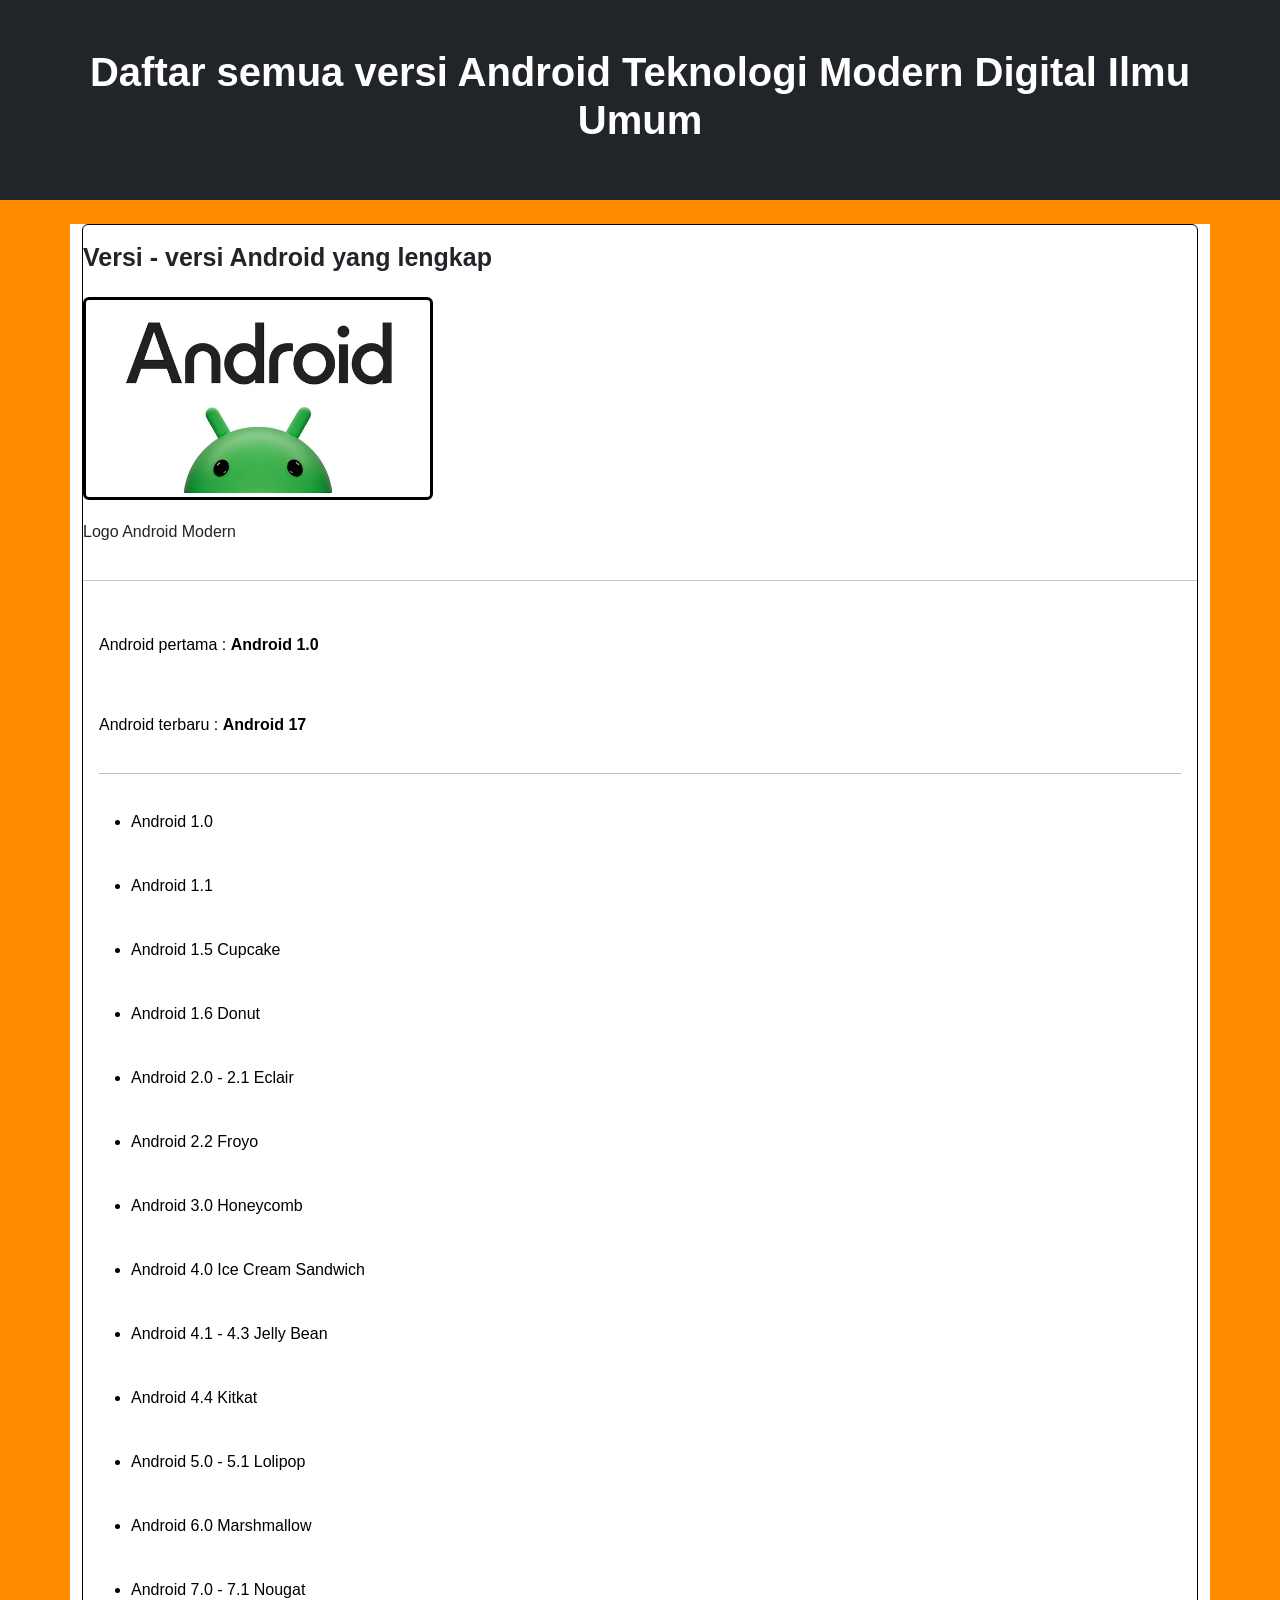
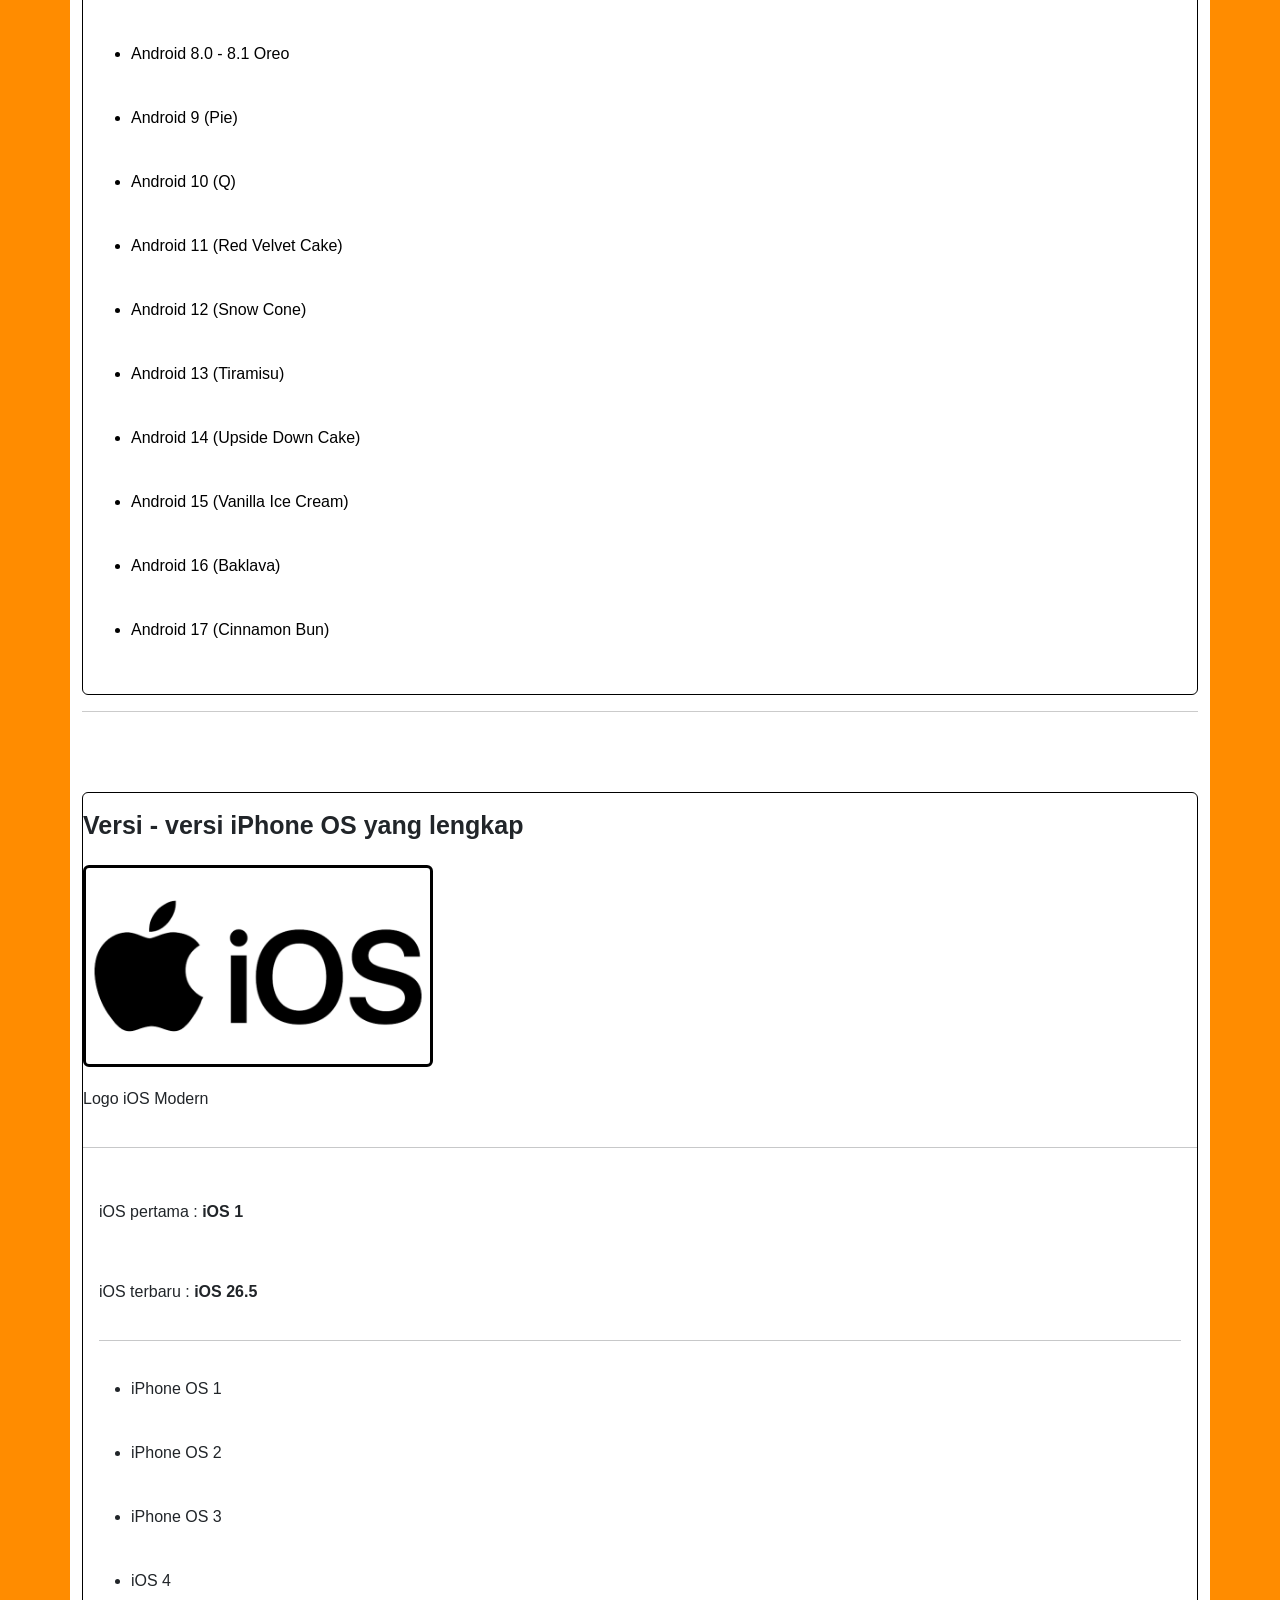
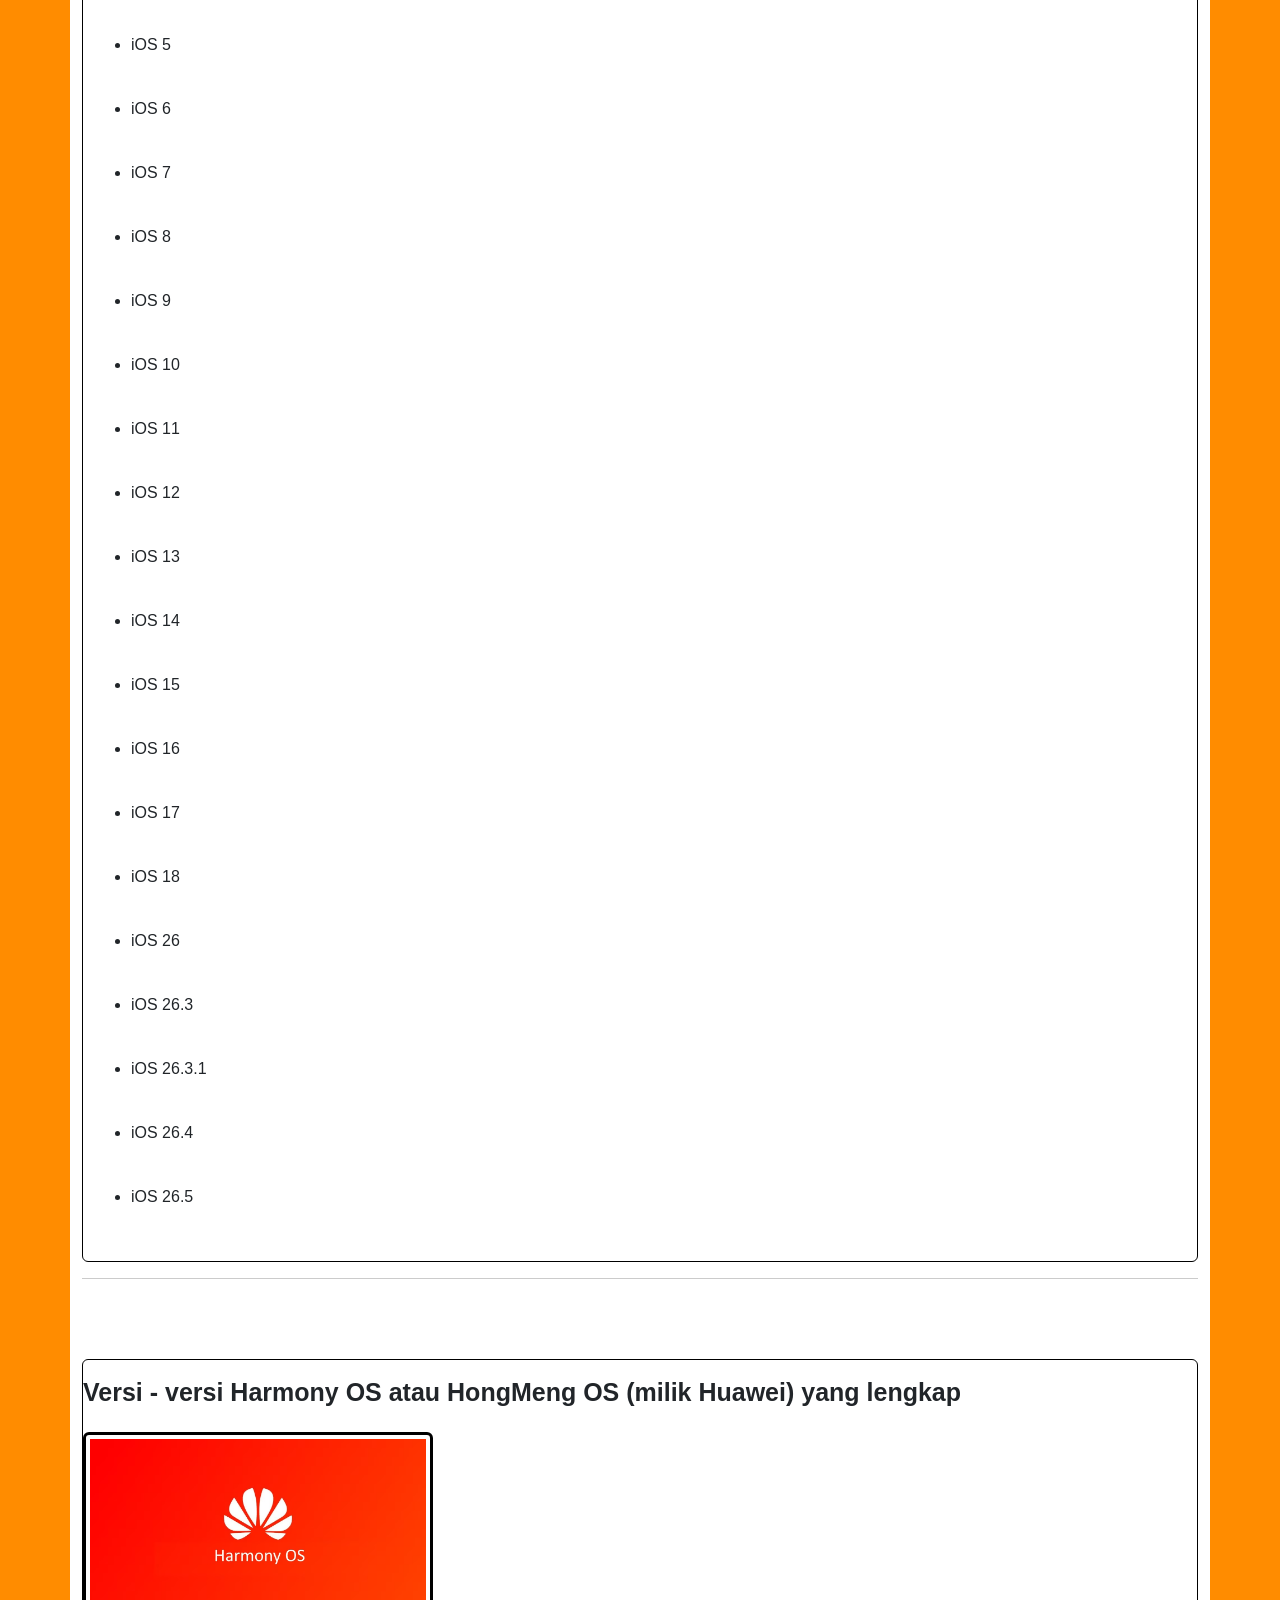
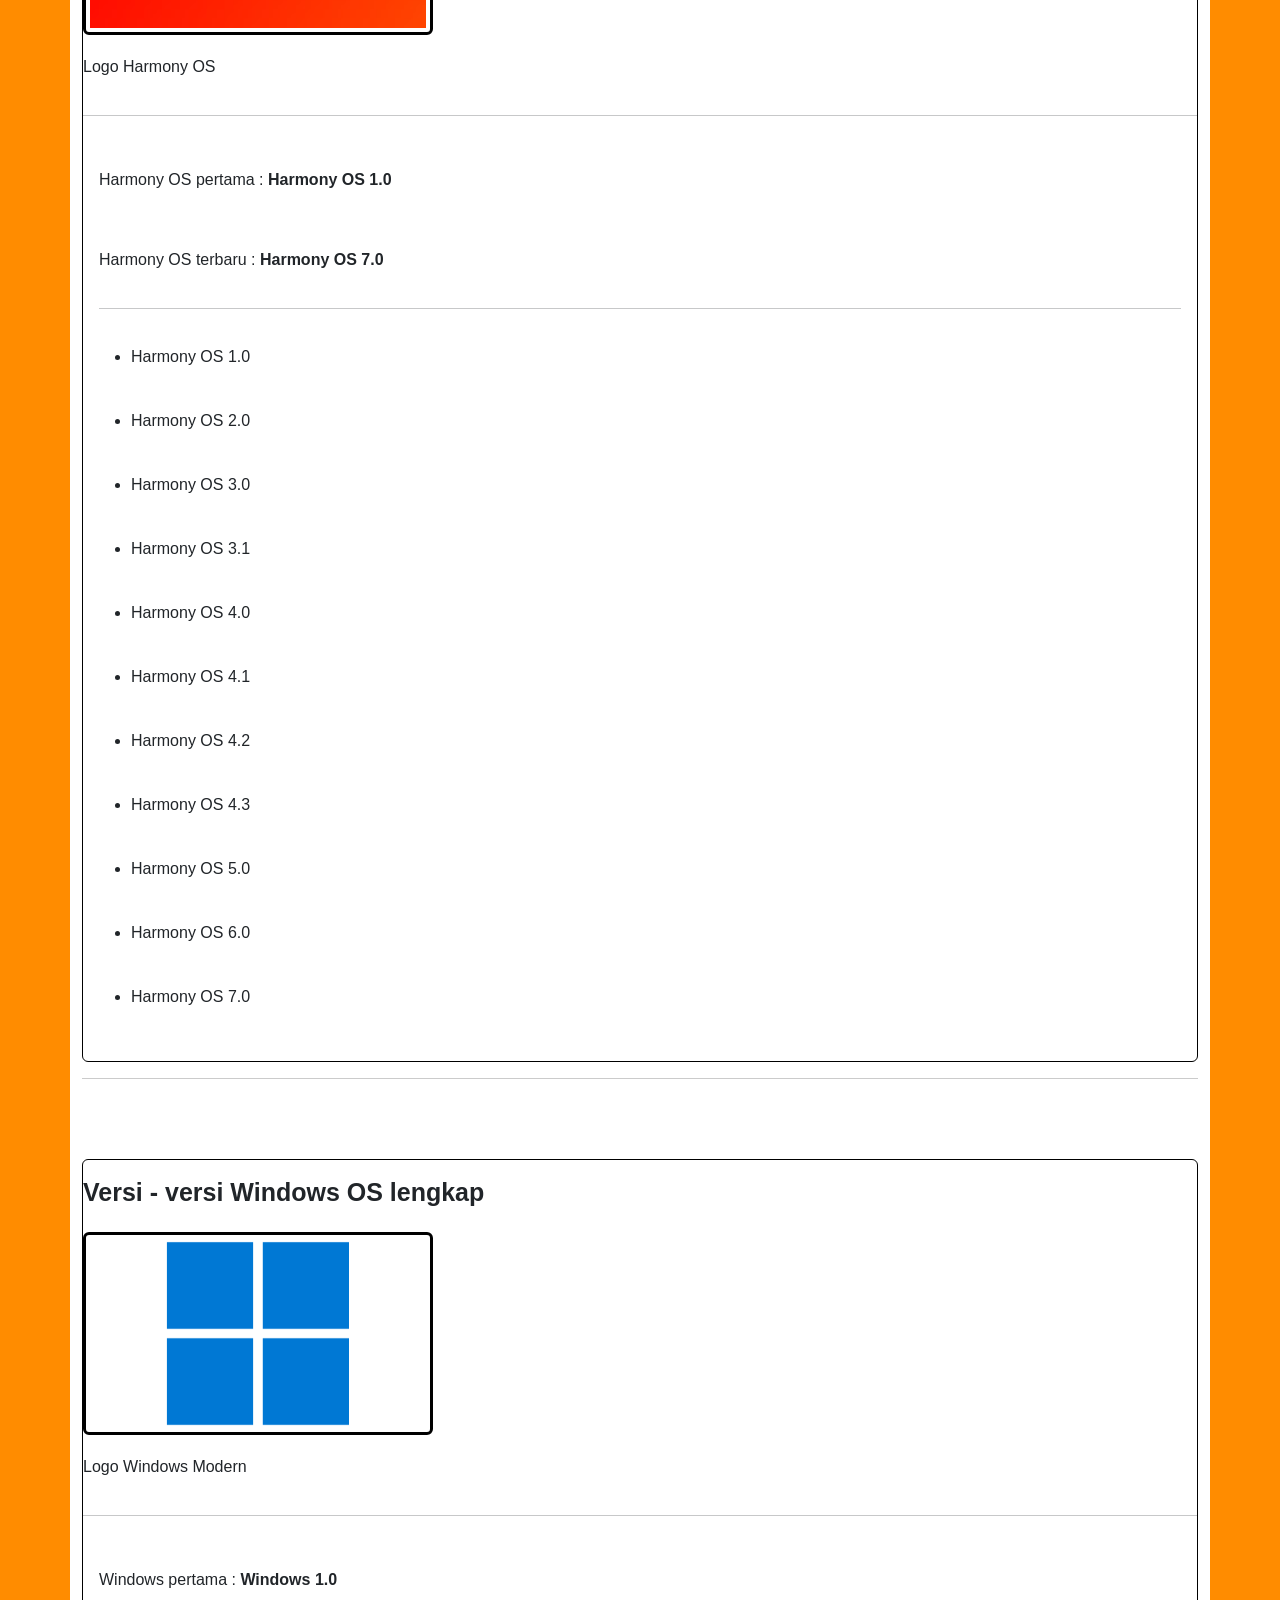
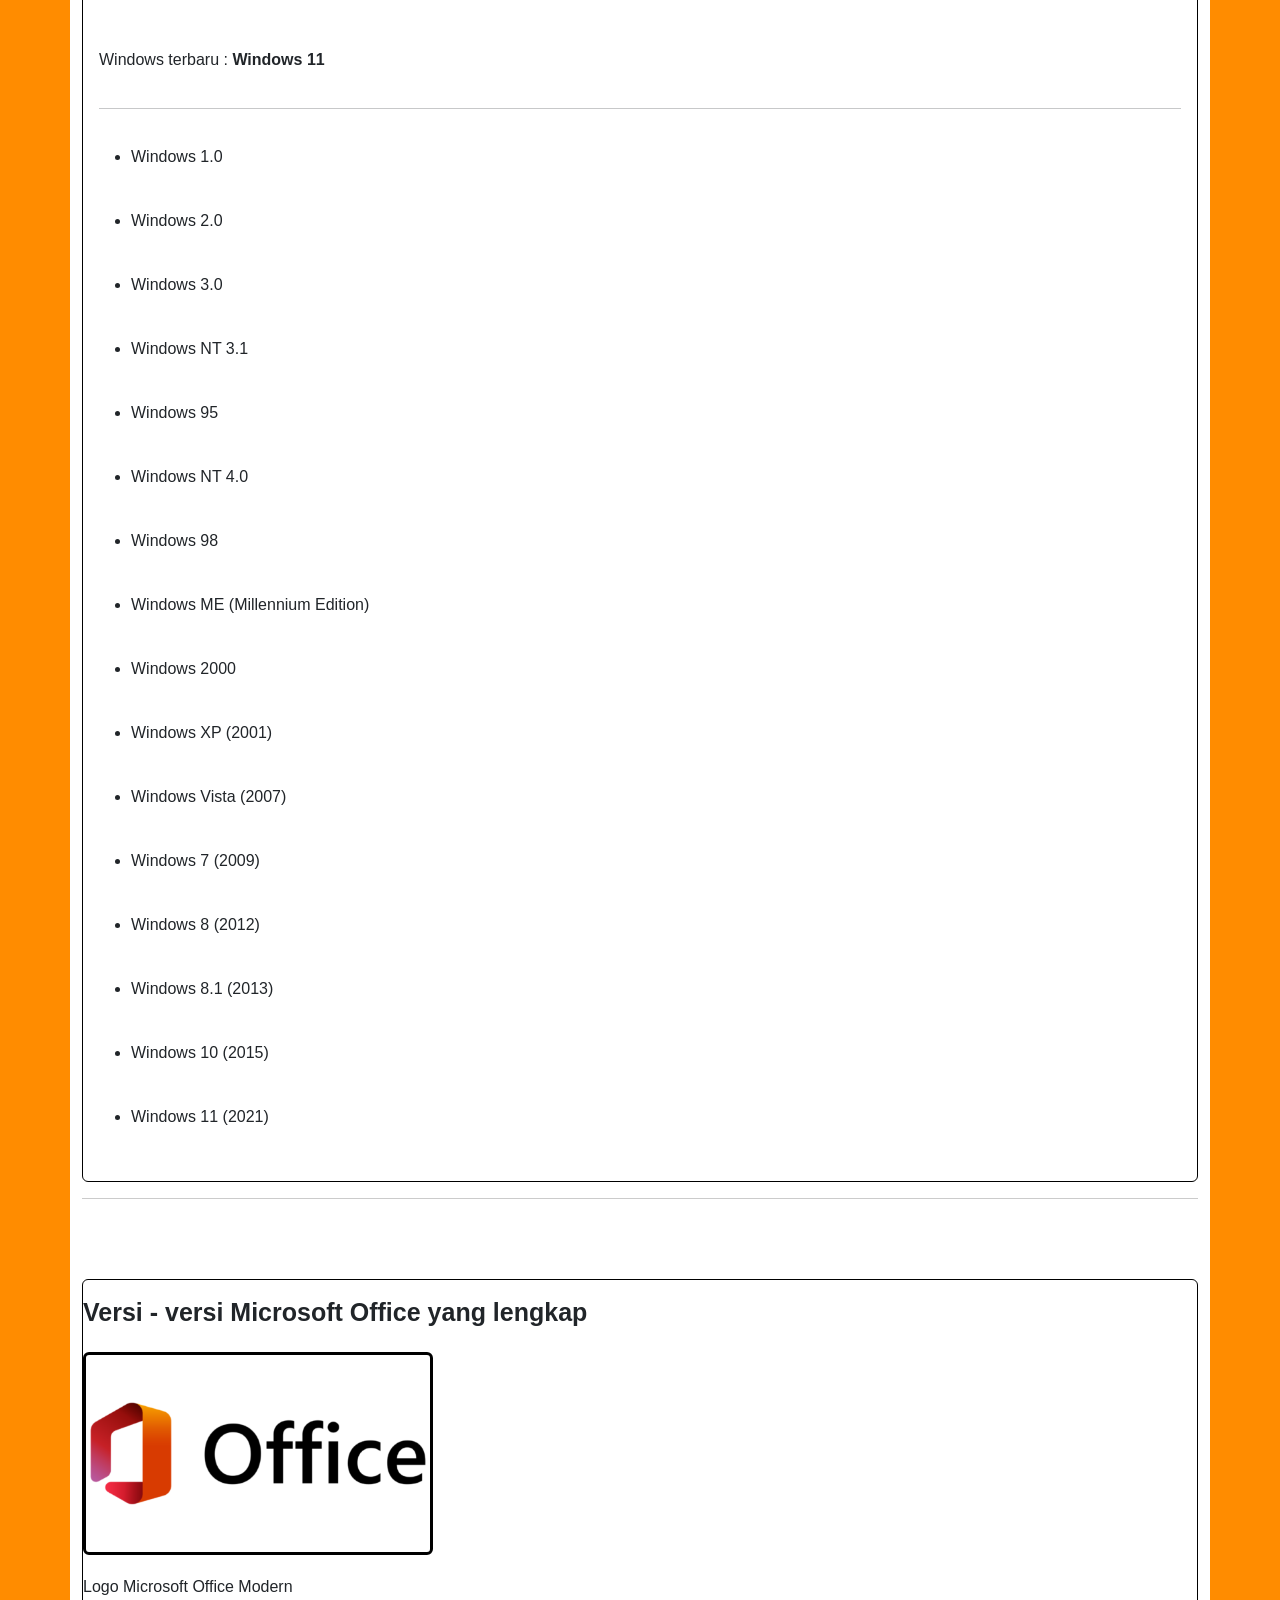
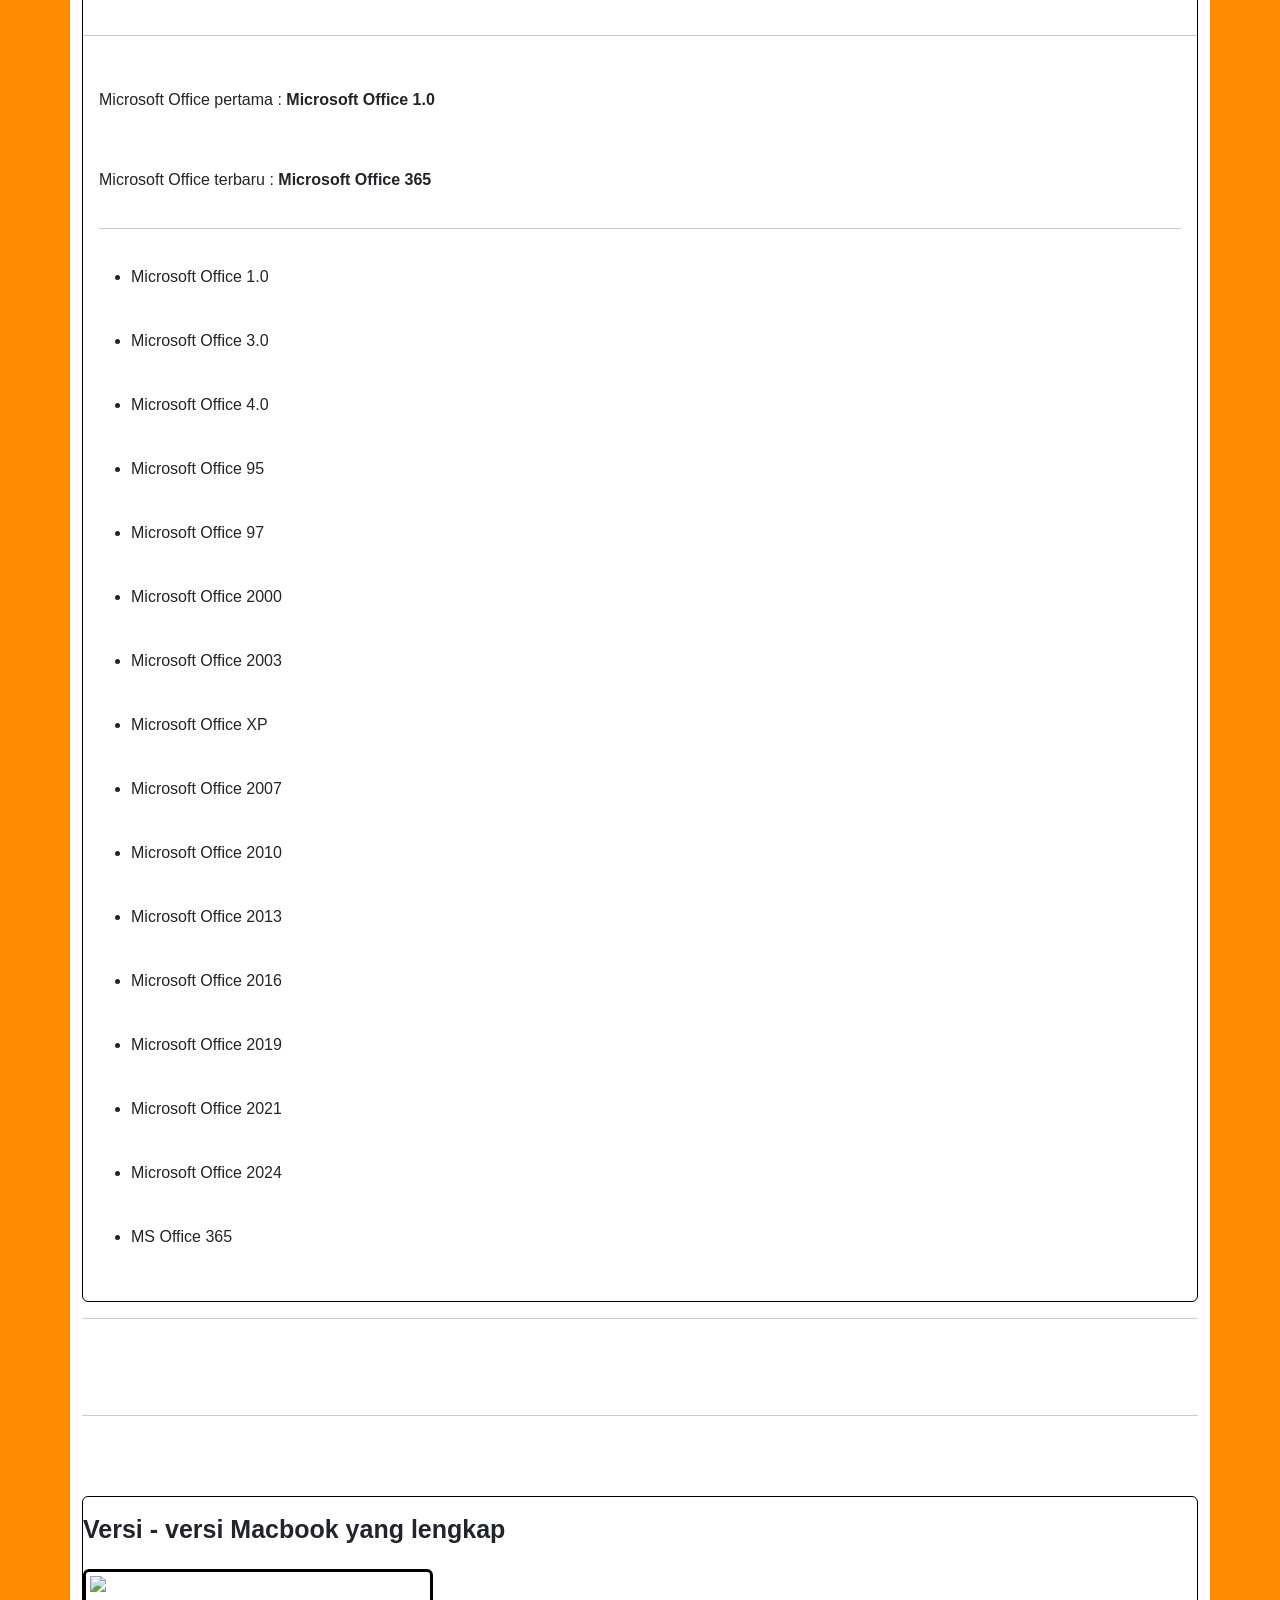
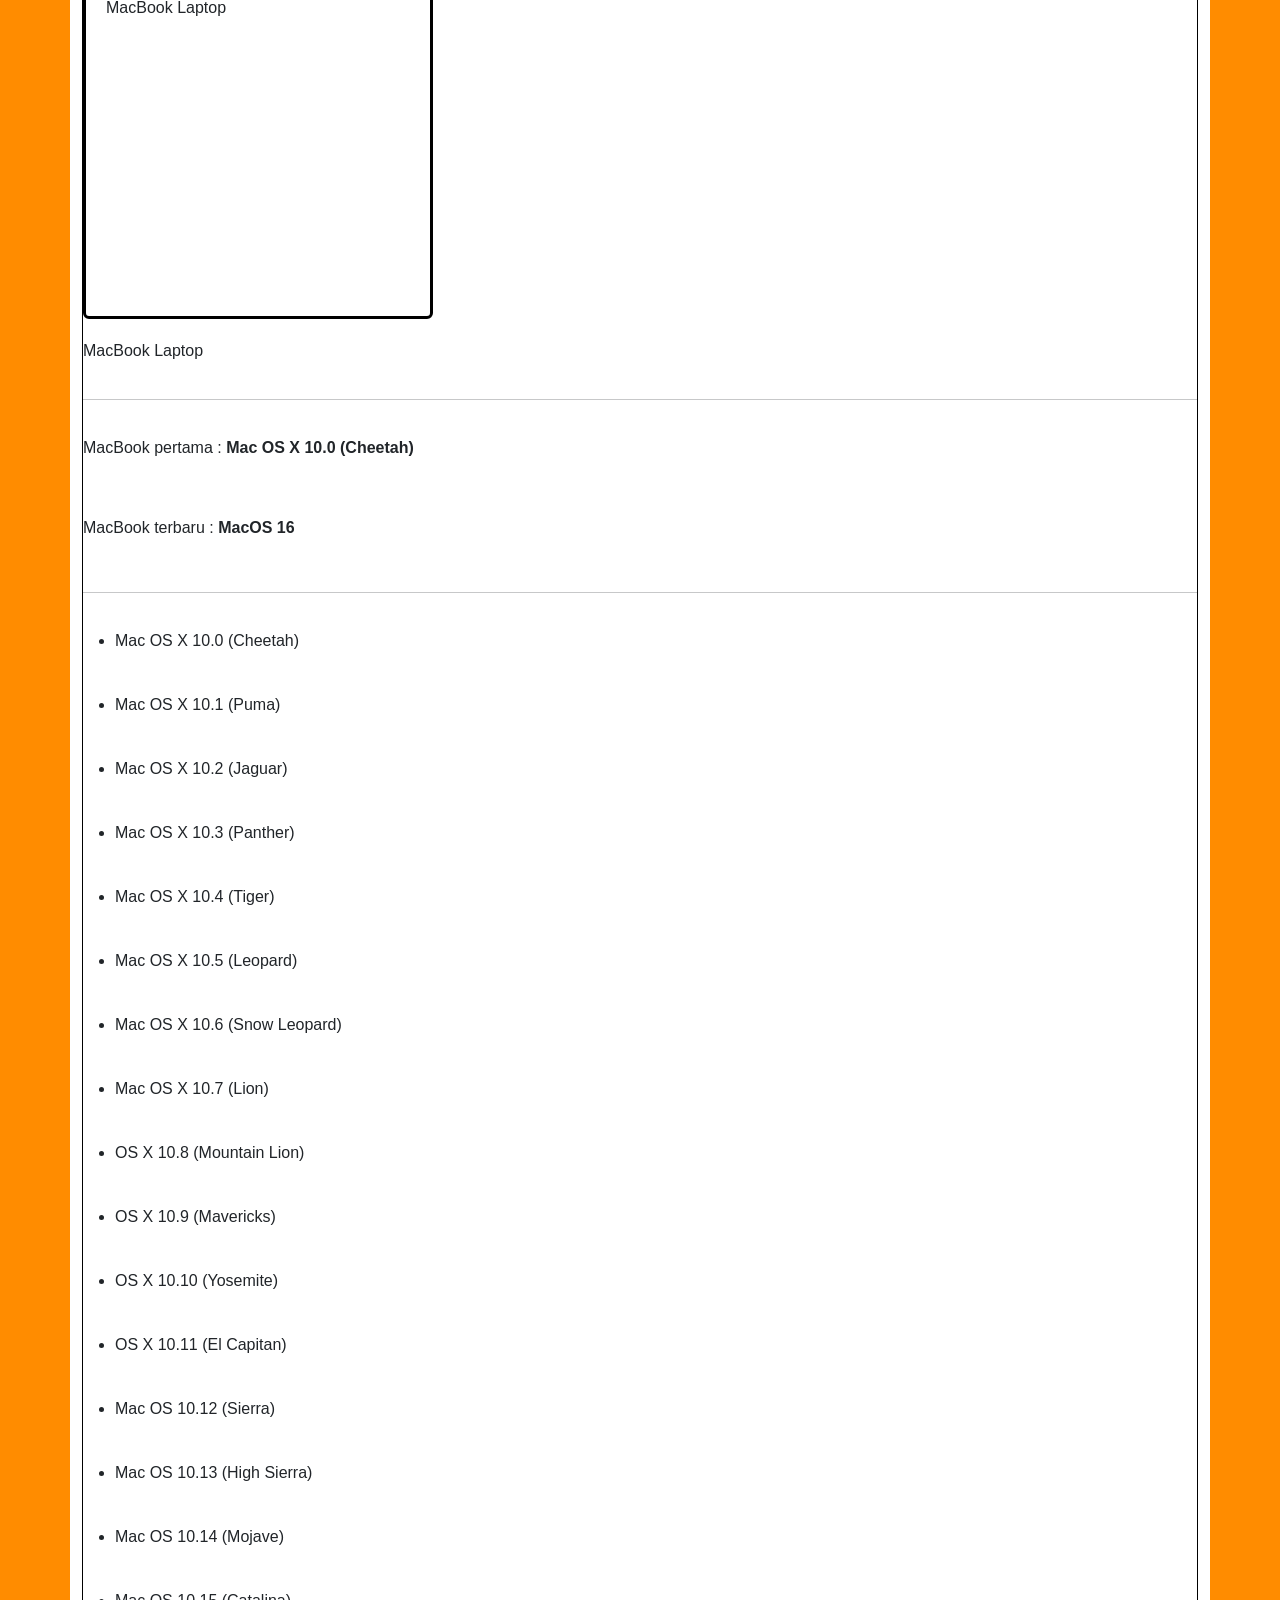
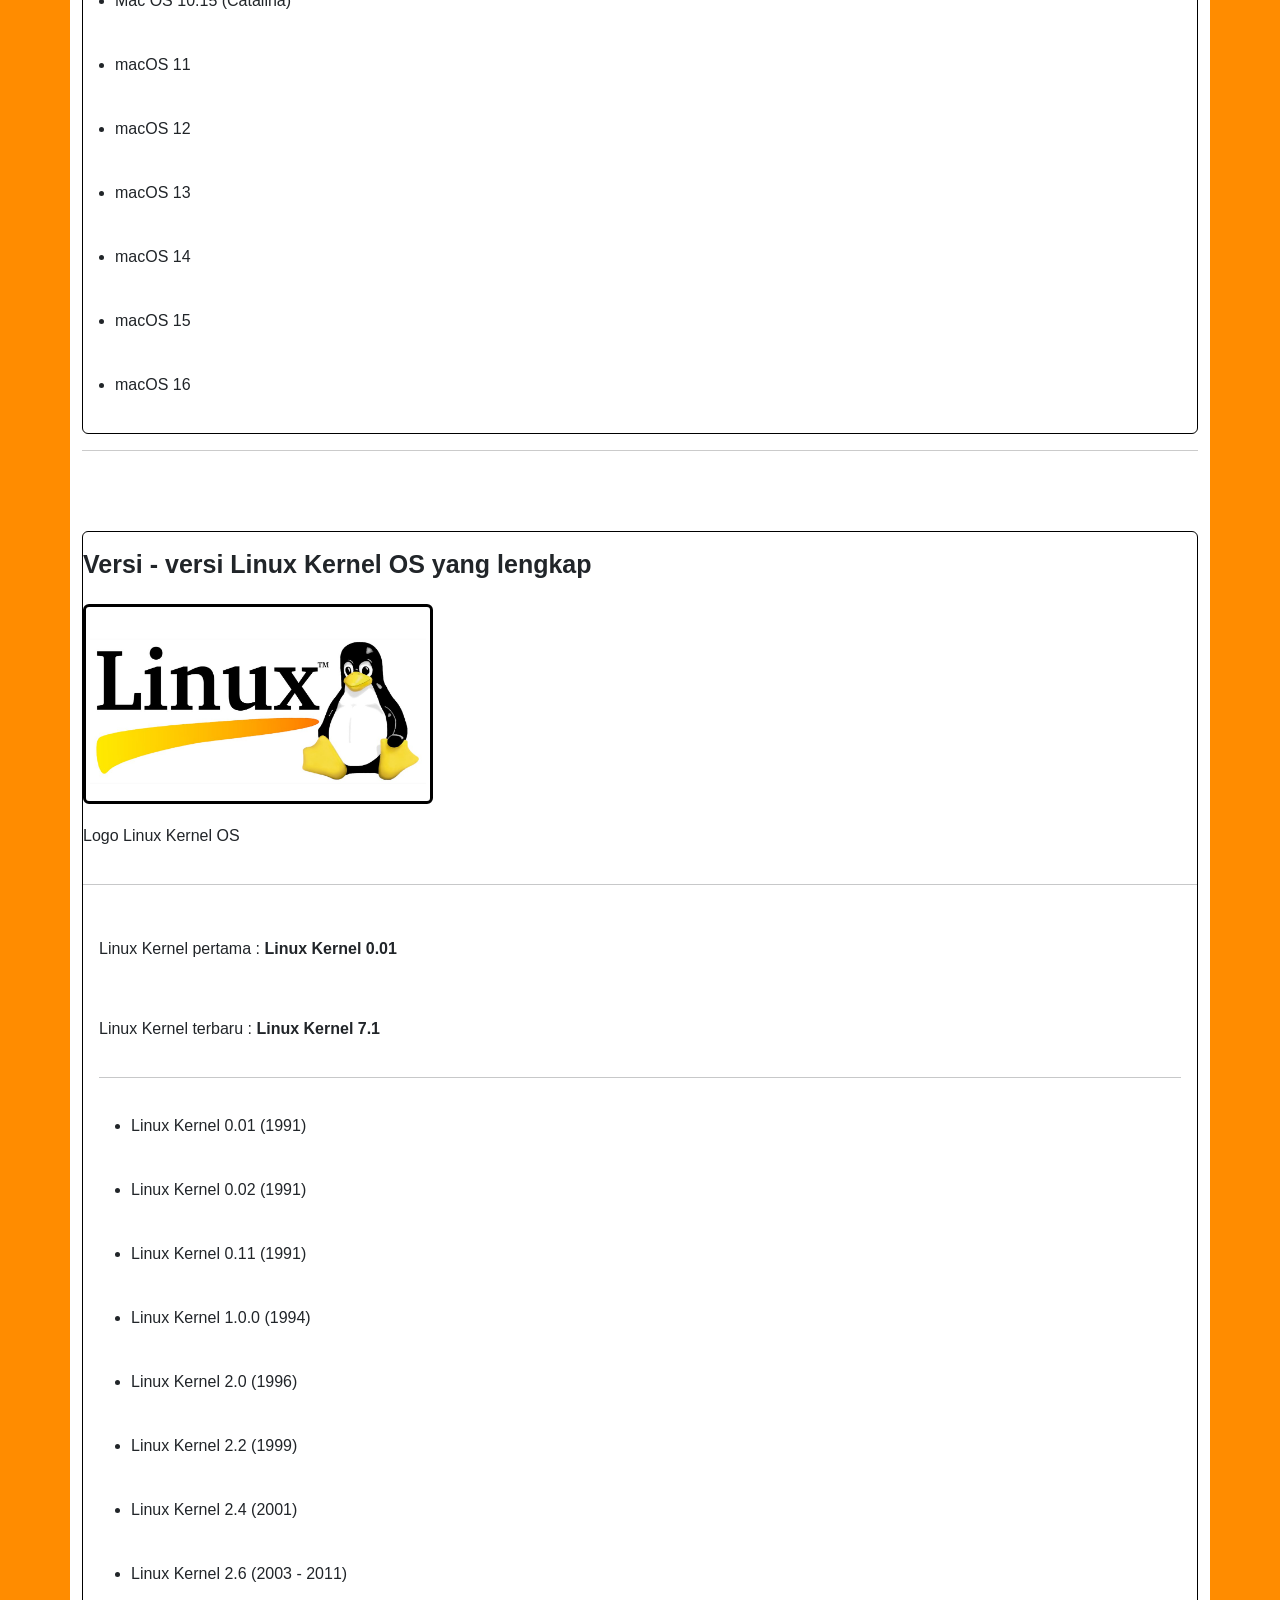
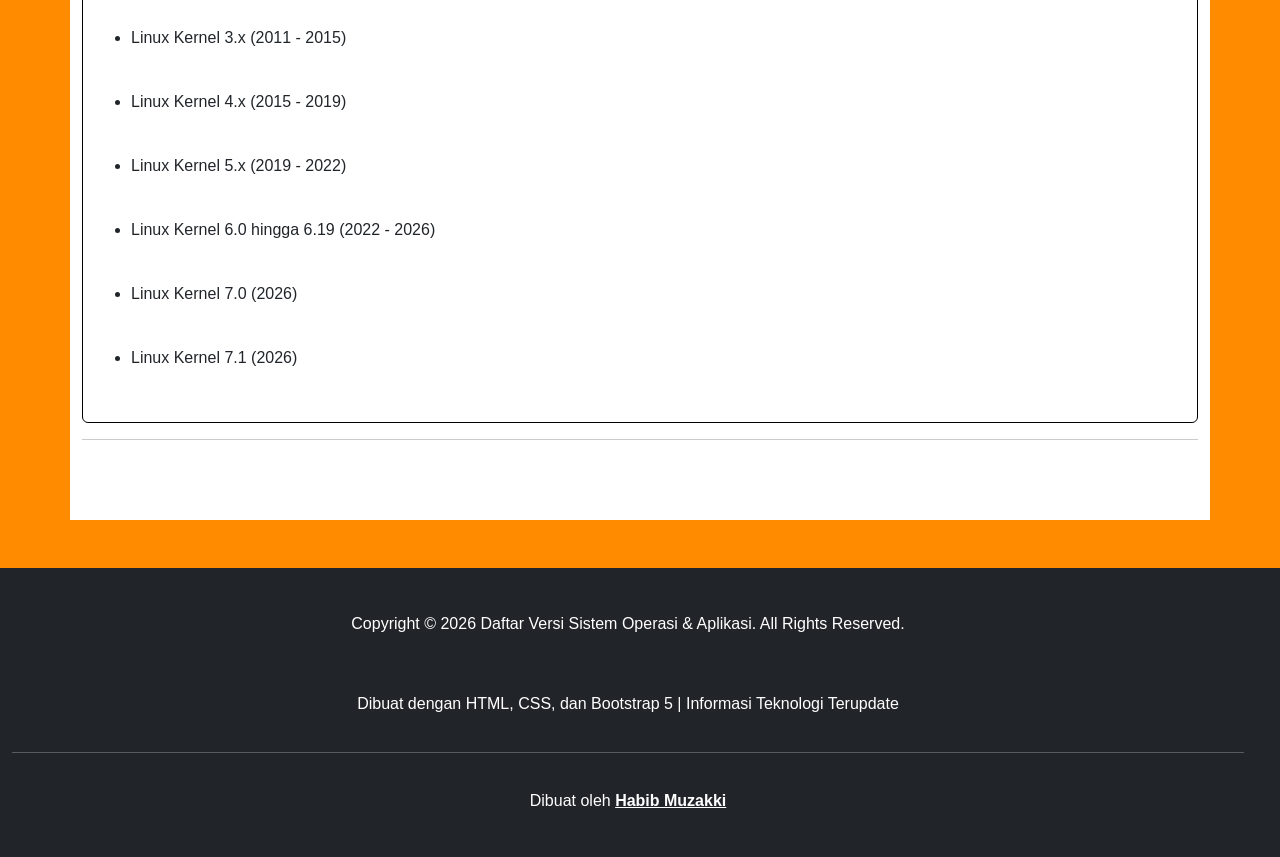
==== commit af7262e0: "Update index.html" ====
--- a/index.html
+++ b/index.html
@@ -239,42 +239,7 @@
           <hr>
           <br>
 
-          <div class="card" style="border: 1px solid black;">
-               <div class="card-title" style="font-size: 25px">
-                  <strong>Versi - versi Linux Kernel OS yang lengkap</strong>
-               </div>
-               <img 
-               src="Symbol-Linux.png" 
-               alt="Logo Linux Kernel OS" 
-               class="img-fluid img-thumbnail" 
-               width="350px" height="350px" 
-               style="border: solid 3px black">
-               <figcaption>Logo Linux Kernel OS</figcaption>
-               <hr>
-               <div class="card-body">
-                  <p>Linux Kernel pertama : <b>Linux Kernel 0.01</b></p>
-                  <p>Linux Kernel terbaru : <b>Linux Kernel 7.1</b></p>
-                  <hr>
-
-                  <ul>
-                    <li>Linux Kernel 0.01 (1991)</li>
-                    <li>Linux Kernel 0.02 (1991)</li>
-                    <li>Linux Kernel 0.11 (1991)</li>
-                    <li>Linux Kernel 1.0.0 (1994)</li>
-                    <li>Linux Kernel 2.0 (1996)</li>
-                    <li>Linux Kernel 2.2 (1999)</li>
-                    <li>Linux Kernel 2.4 (2001)</li>
-                    <li>Linux Kernel 2.6 (2003 - 2011)</li> 
-                    <li>Linux Kernel 3.x (2011 - 2015)</li>
-                    <li>Linux Kernel 4.x (2015 - 2019)</li>
-                    <li>Linux Kernel 5.x (2019 - 2022)</li>
-                    <li>Linux Kernel 6.0 hingga 6.19 (2022 - 2026)</li>
-                    <li>Linux Kernel 7.0 (2026)</li>
-                    <li>Linux Kernel 7.1 (2026)</li>
-                  </ul>
-               </div>
-        </div>
-        <hr>
+          <hr>
         <br>
 
         <div class="card" style="border: 1px solid black;">
@@ -321,7 +286,45 @@
         <hr>
         <br>
 
-        
+          <div class="card" style="border: 1px solid black;">
+               <div class="card-title" style="font-size: 25px">
+                  <strong>Versi - versi Linux Kernel OS yang lengkap</strong>
+               </div>
+               <img 
+               src="Symbol-Linux.png" 
+               alt="Logo Linux Kernel OS" 
+               class="img-fluid img-thumbnail" 
+               width="350px" height="350px" 
+               style="border: solid 3px black">
+               <figcaption>Logo Linux Kernel OS</figcaption>
+               <hr>
+               <div class="card-body">
+                  <p>Linux Kernel pertama : <b>Linux Kernel 0.01</b></p>
+                  <p>Linux Kernel terbaru : <b>Linux Kernel 7.1</b></p>
+                  <hr>
+
+                  <ul>
+                    <li>Linux Kernel 0.01 (1991)</li>
+                    <li>Linux Kernel 0.02 (1991)</li>
+                    <li>Linux Kernel 0.11 (1991)</li>
+                    <li>Linux Kernel 1.0.0 (1994)</li>
+                    <li>Linux Kernel 2.0 (1996)</li>
+                    <li>Linux Kernel 2.2 (1999)</li>
+                    <li>Linux Kernel 2.4 (2001)</li>
+                    <li>Linux Kernel 2.6 (2003 - 2011)</li> 
+                    <li>Linux Kernel 3.x (2011 - 2015)</li>
+                    <li>Linux Kernel 4.x (2015 - 2019)</li>
+                    <li>Linux Kernel 5.x (2019 - 2022)</li>
+                    <li>Linux Kernel 6.0 hingga 6.19 (2022 - 2026)</li>
+                    <li>Linux Kernel 7.0 (2026)</li>
+                    <li>Linux Kernel 7.1 (2026)</li>
+                  </ul>
+               </div>
+        </div>
+        <hr>
+        <br>
+
+
       </div>
     </div>
 
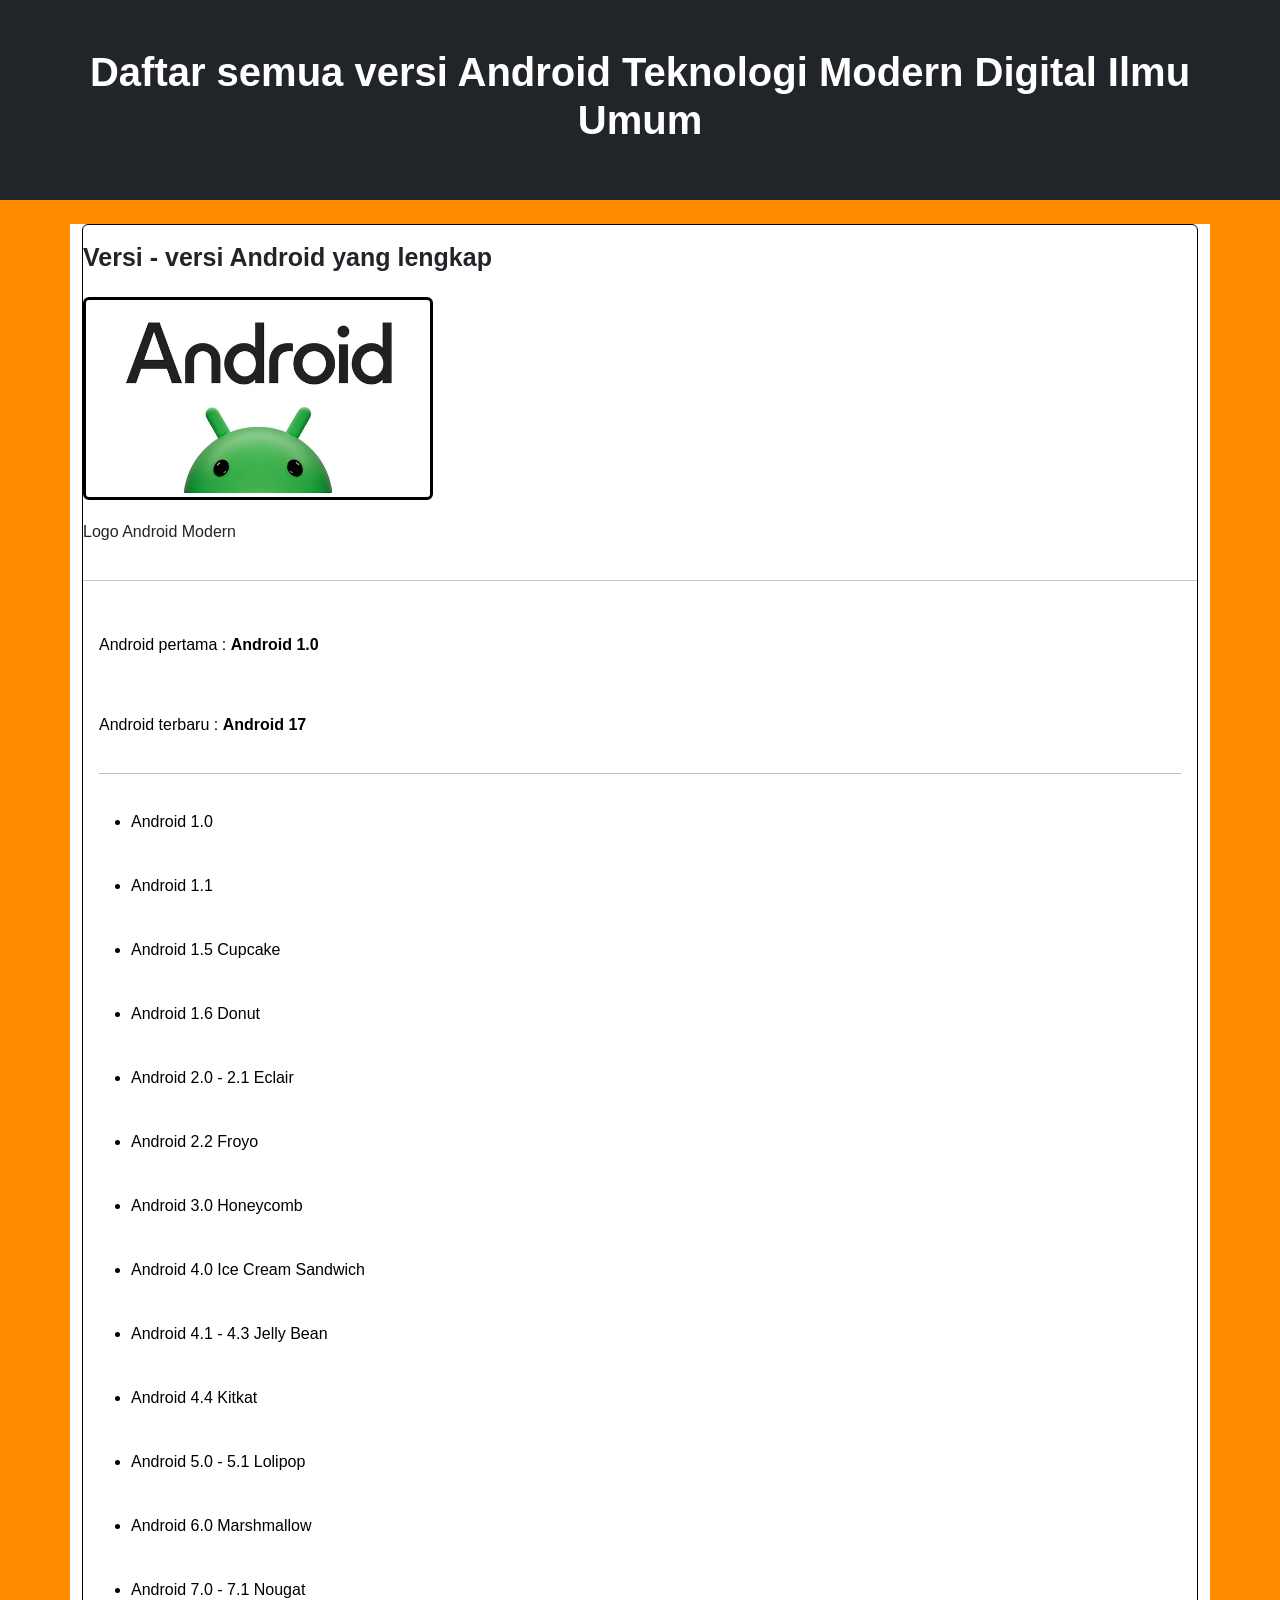
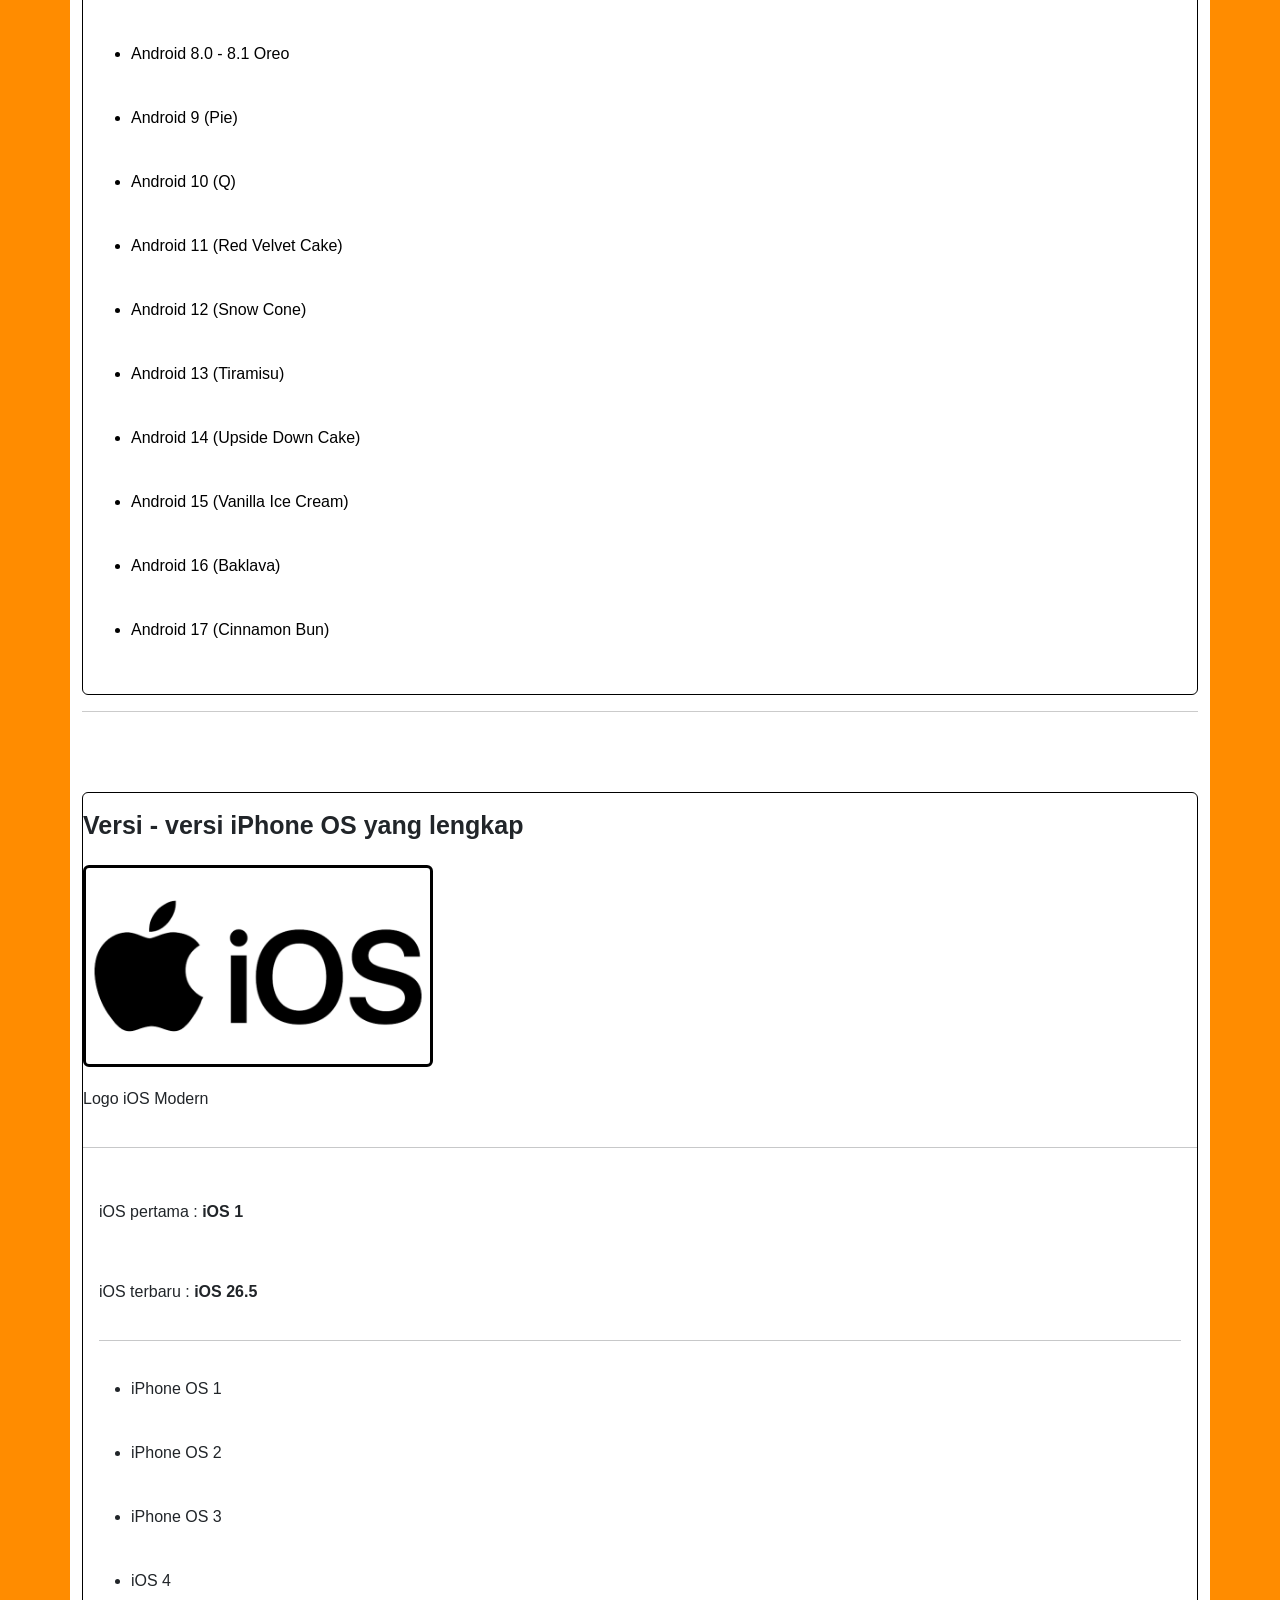
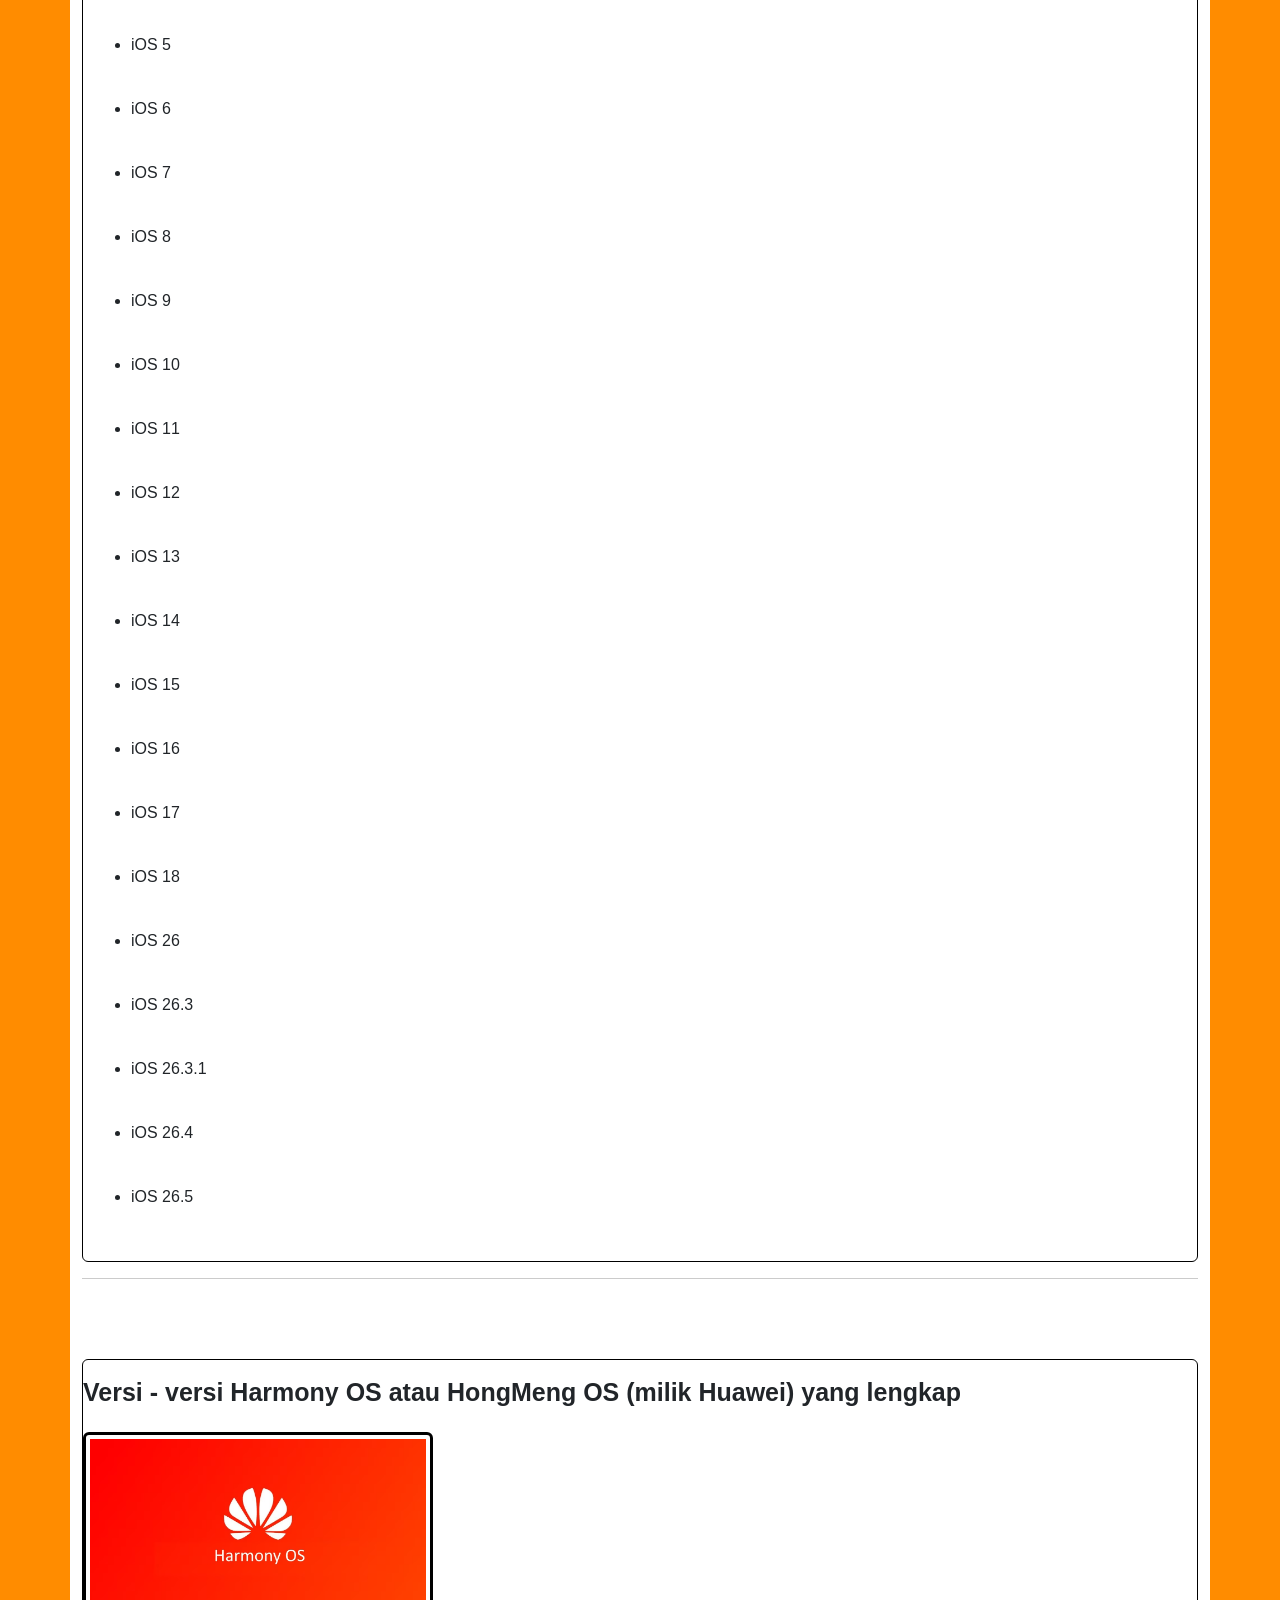
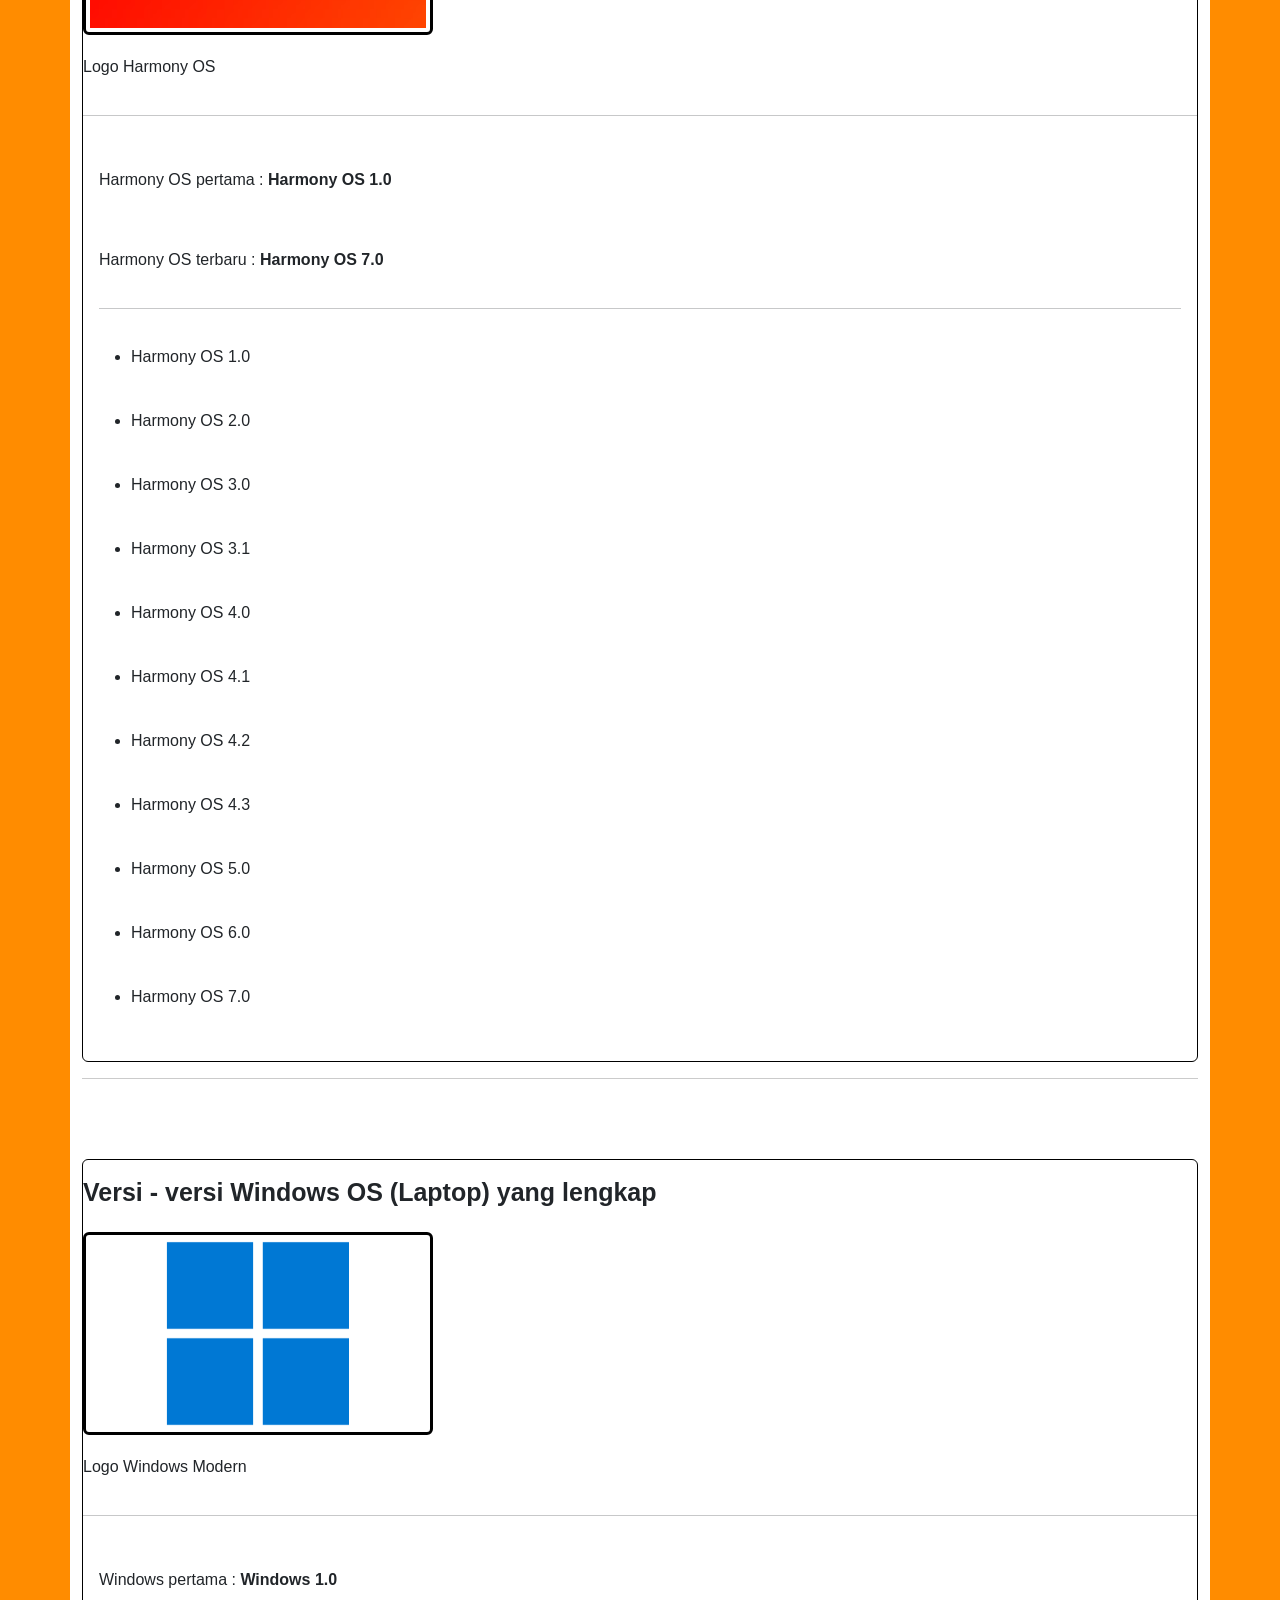
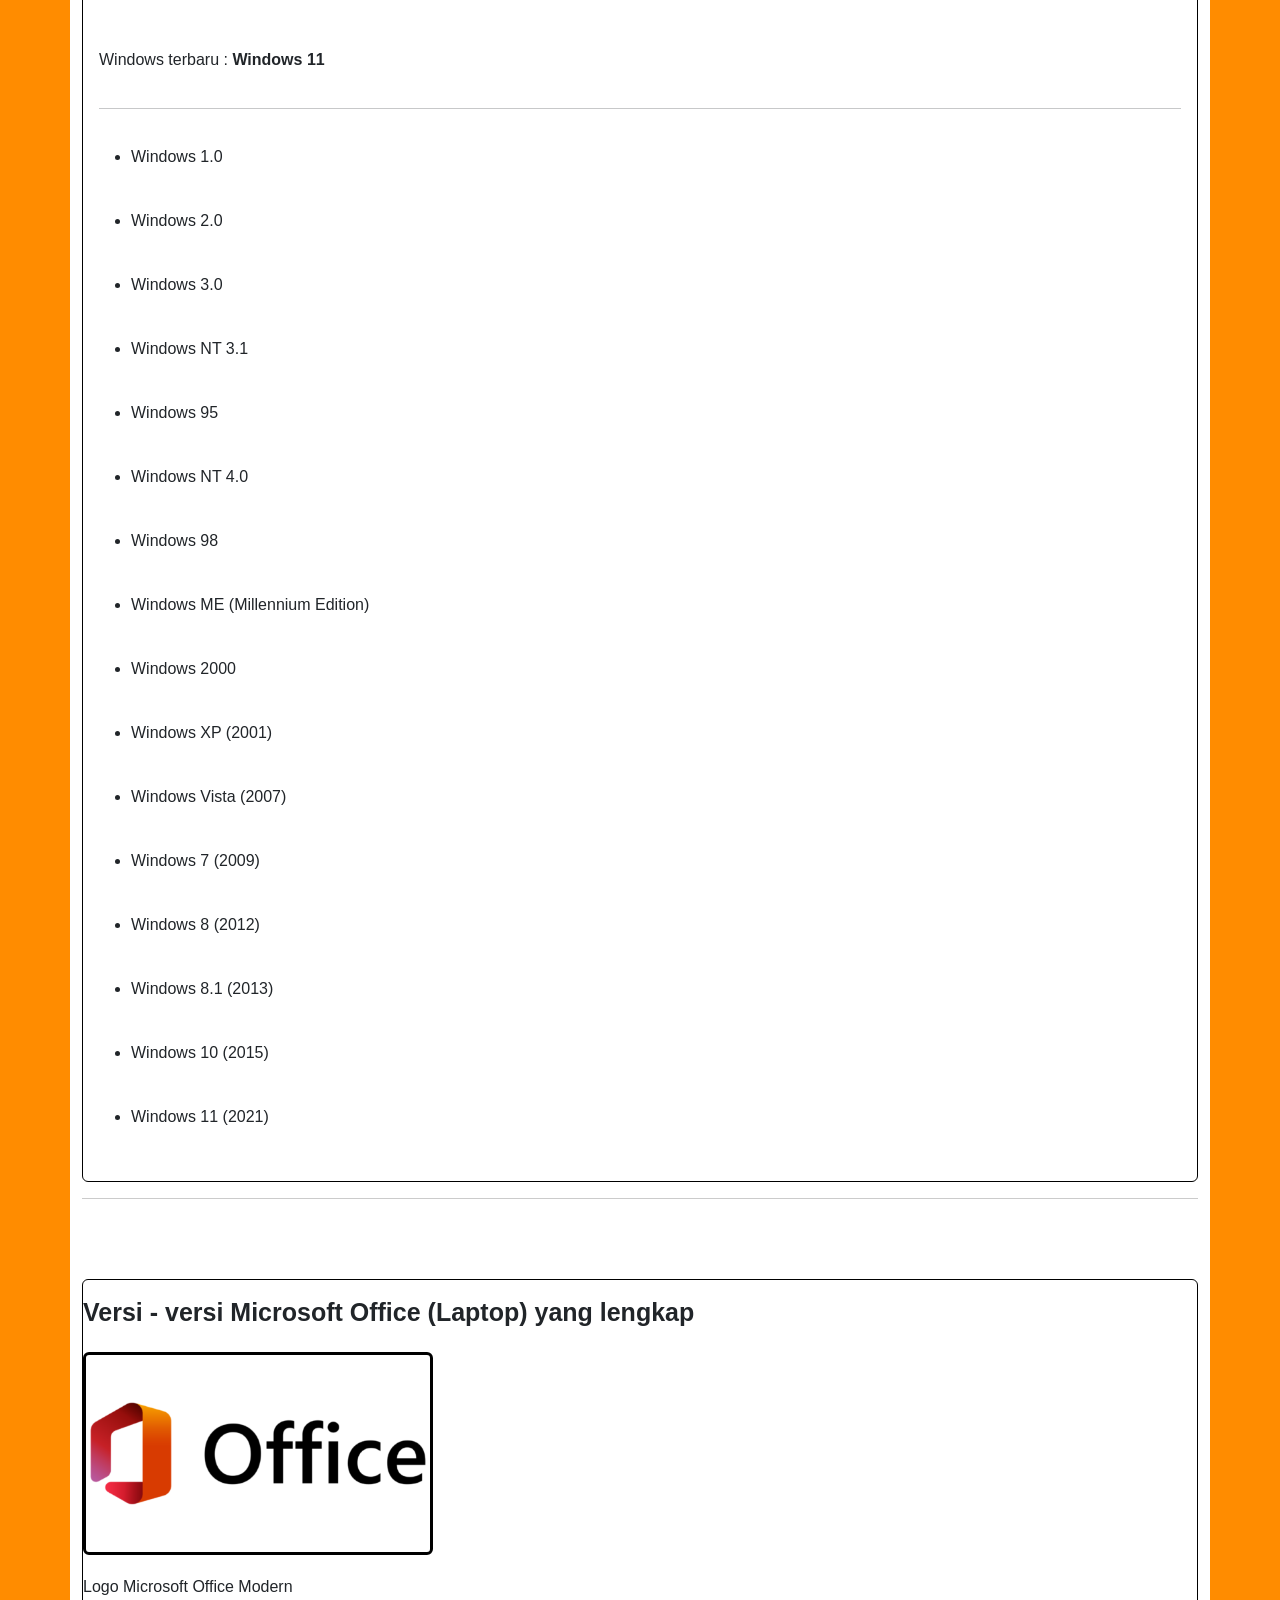
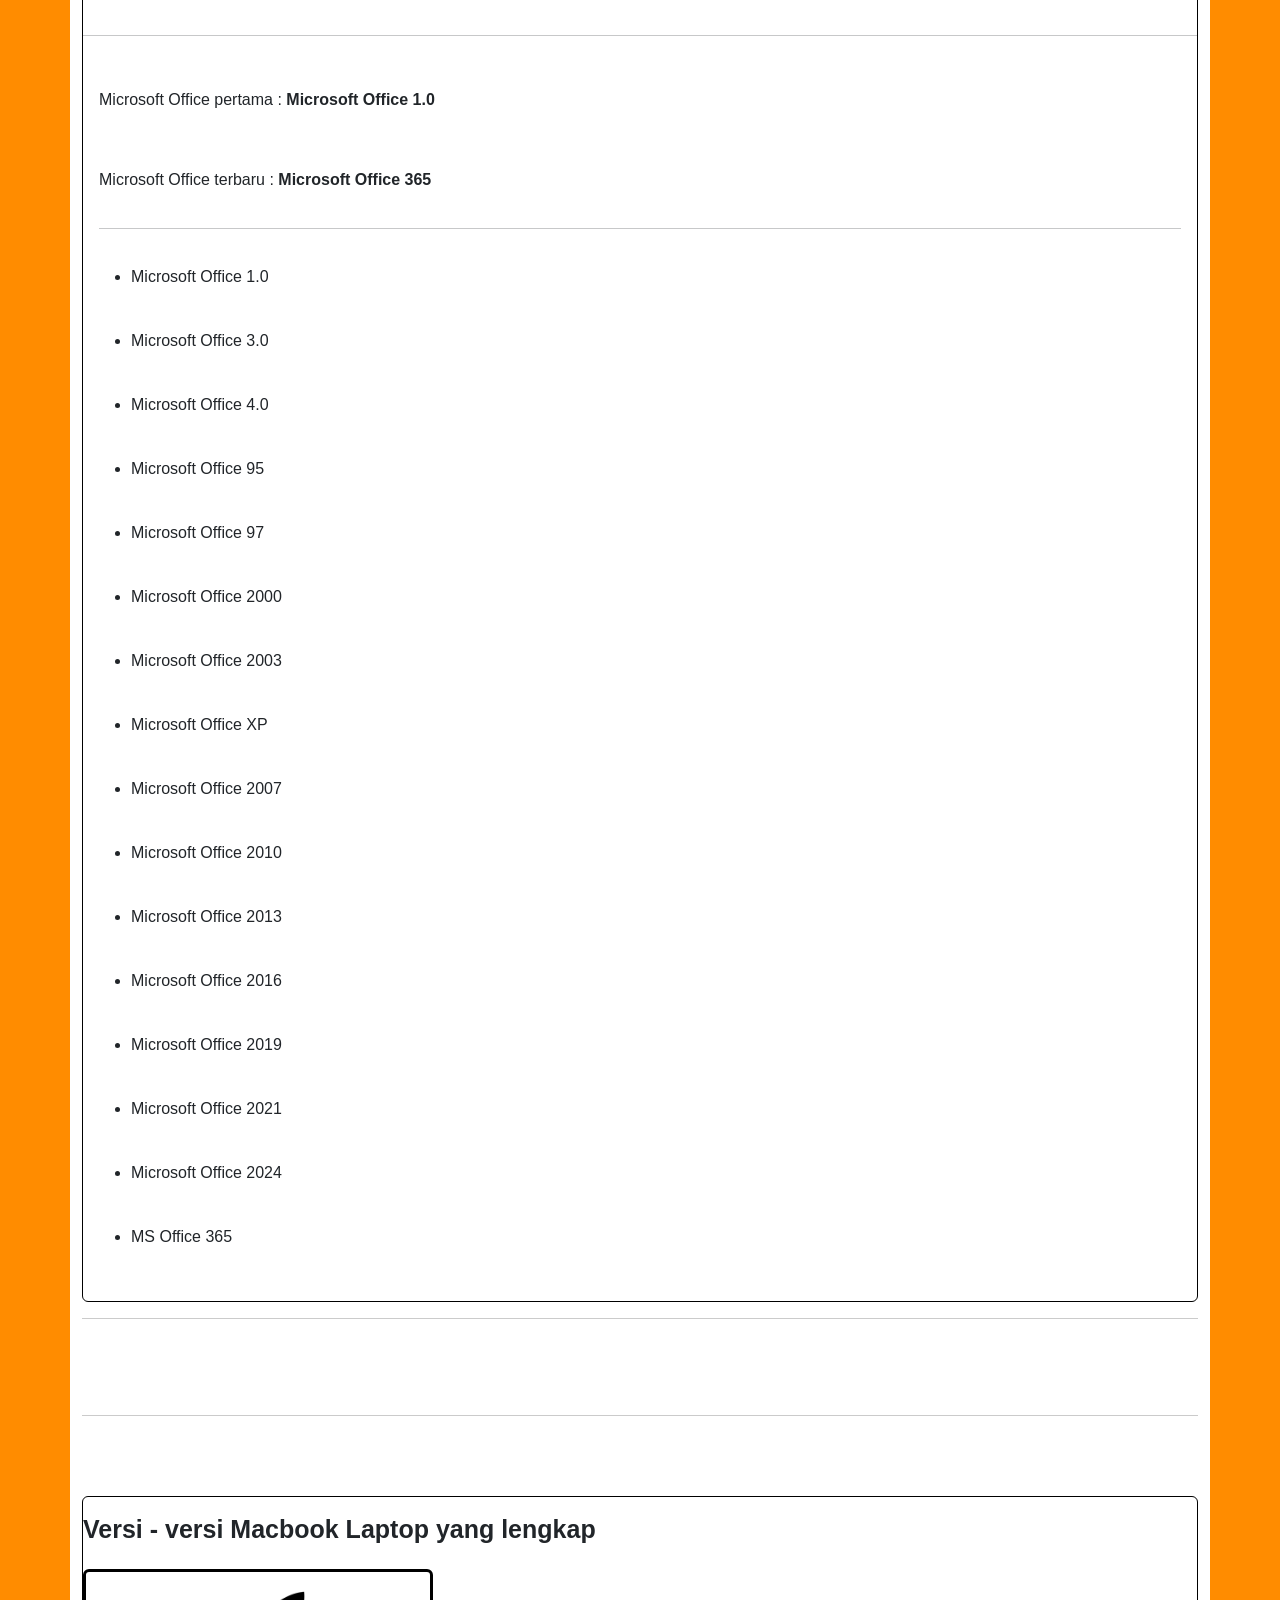
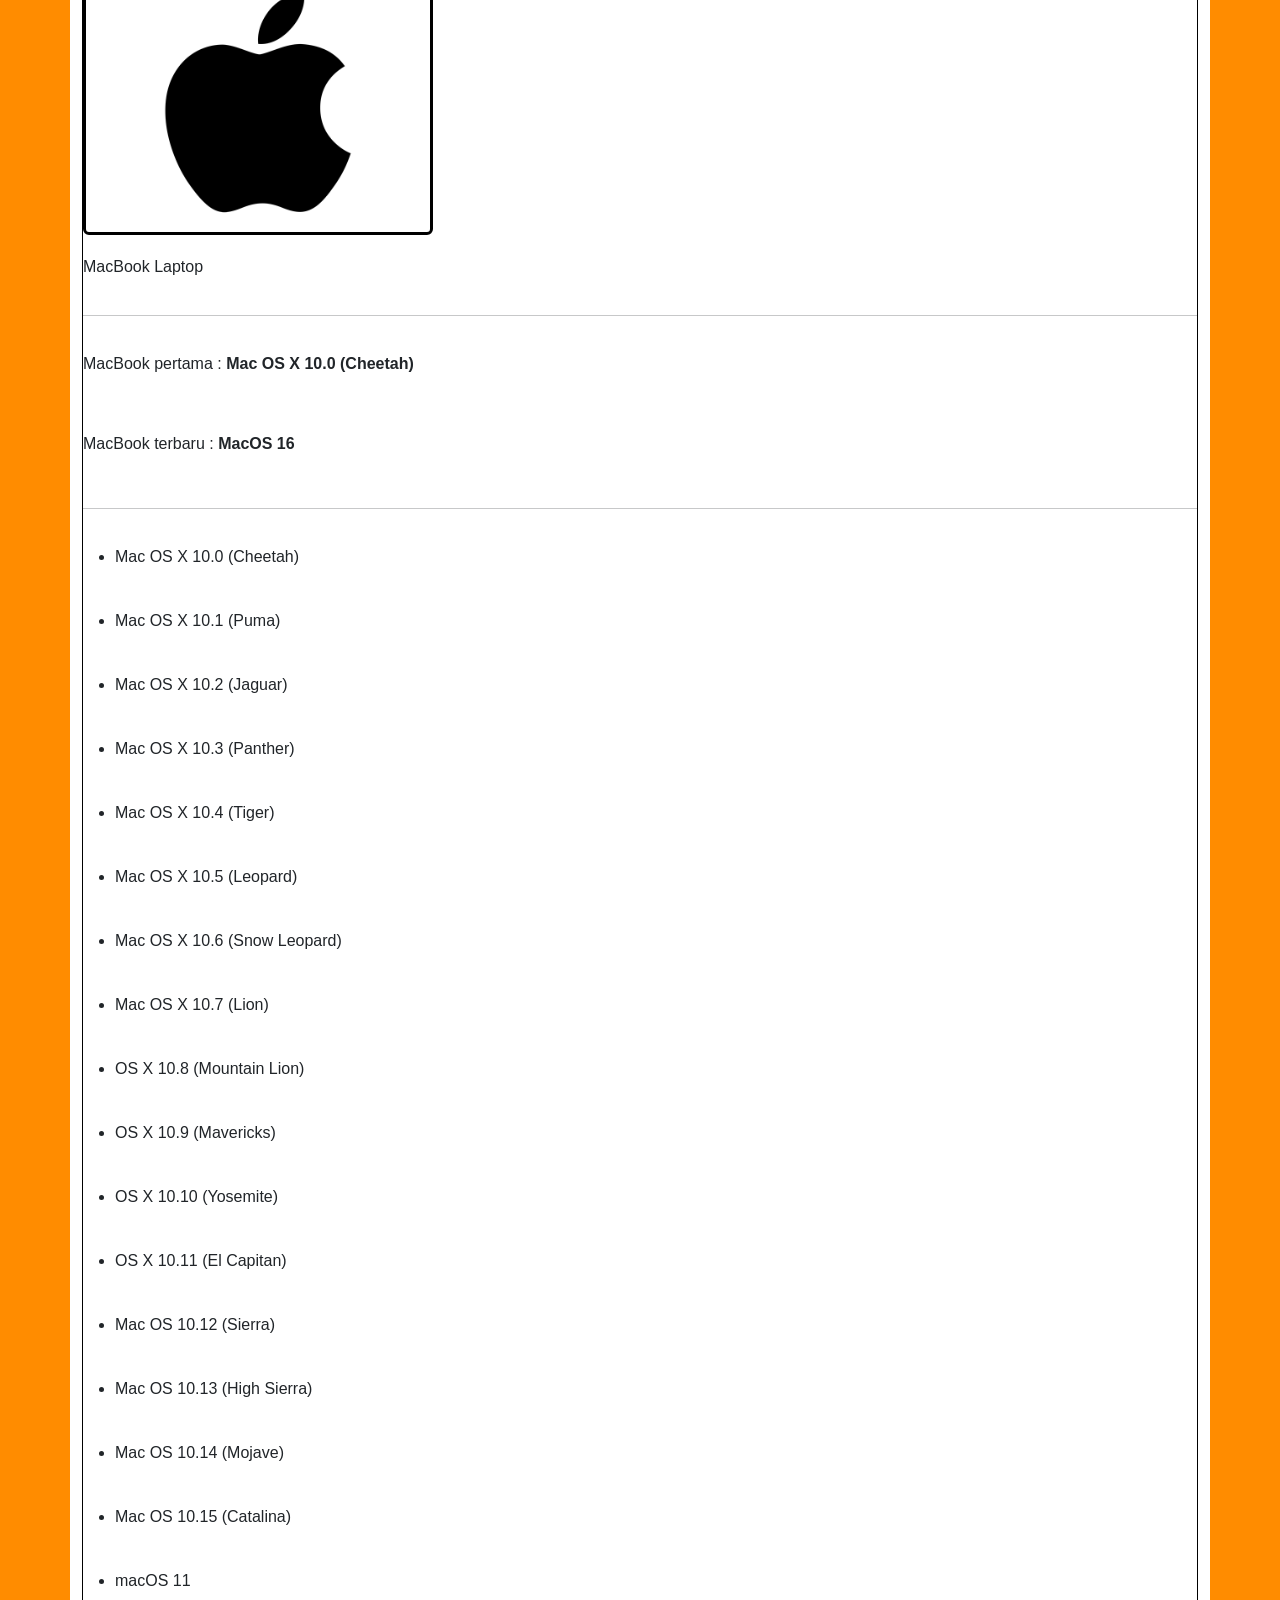
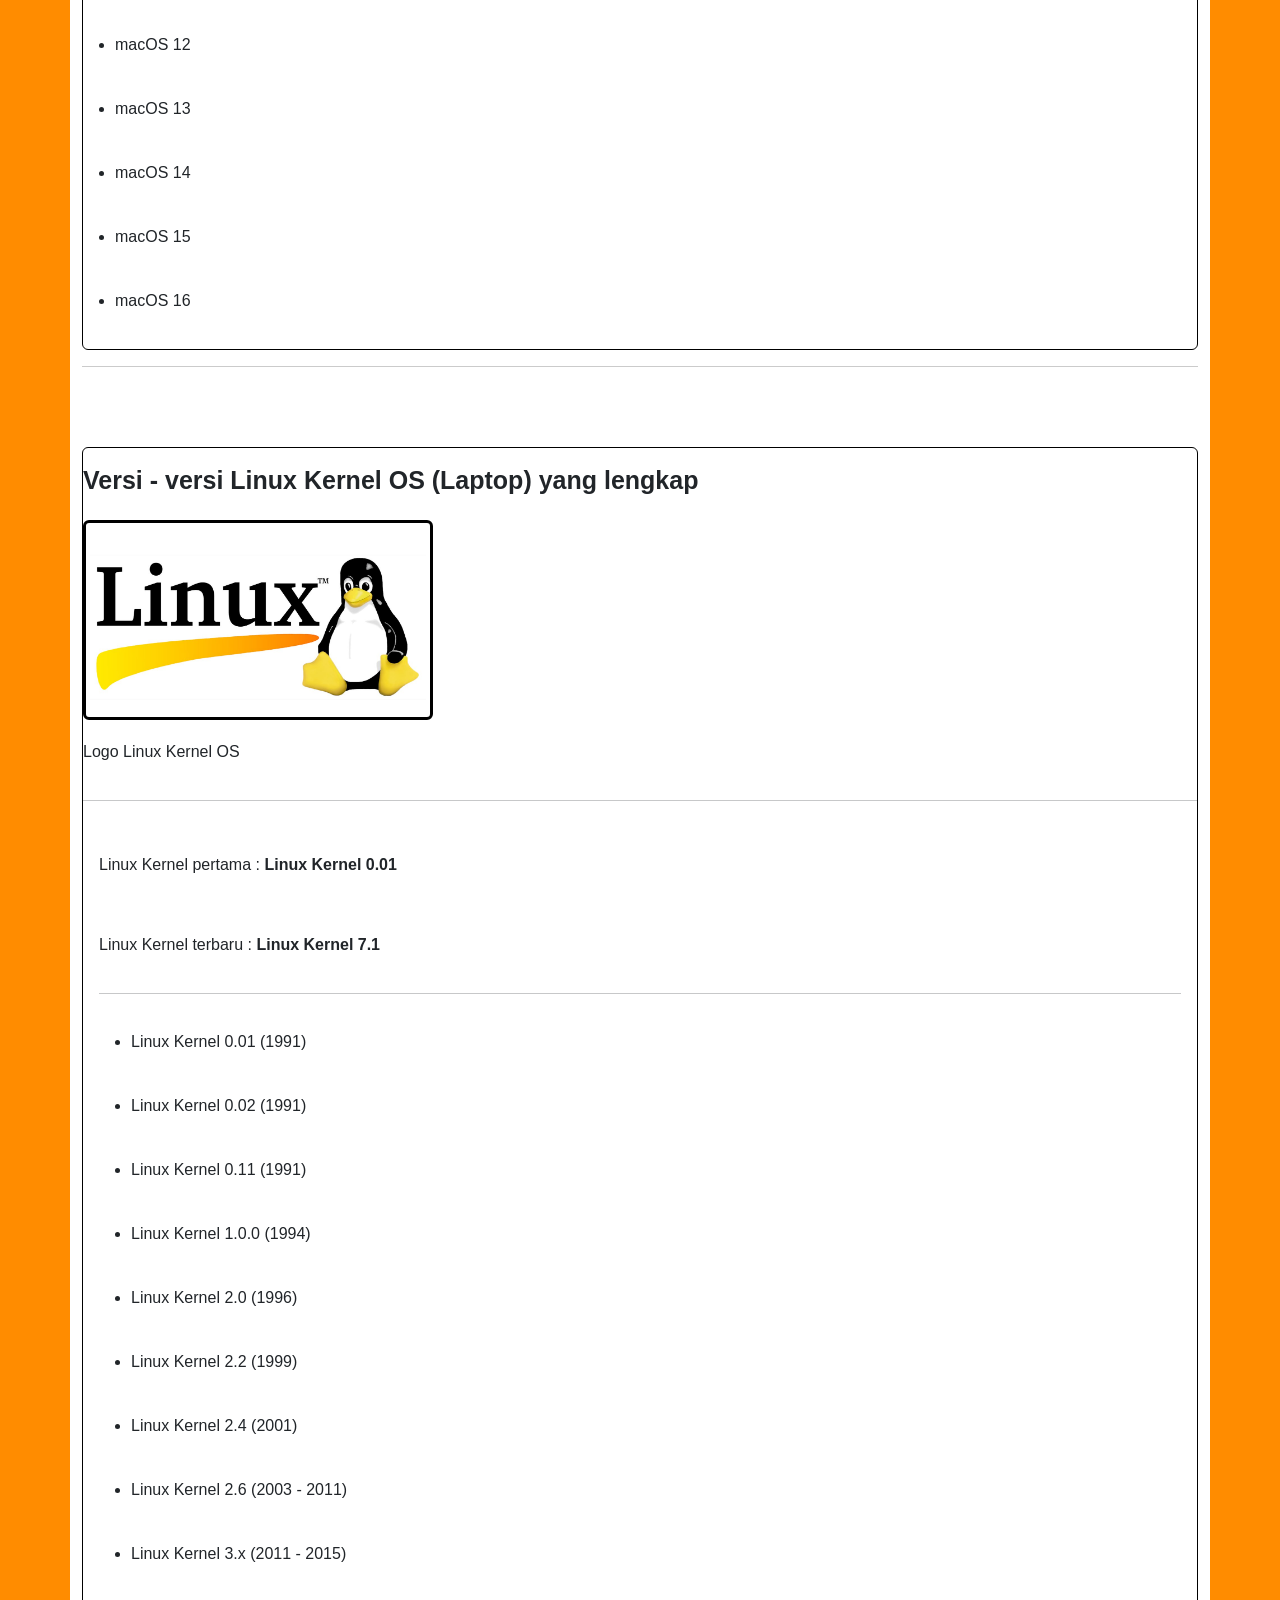
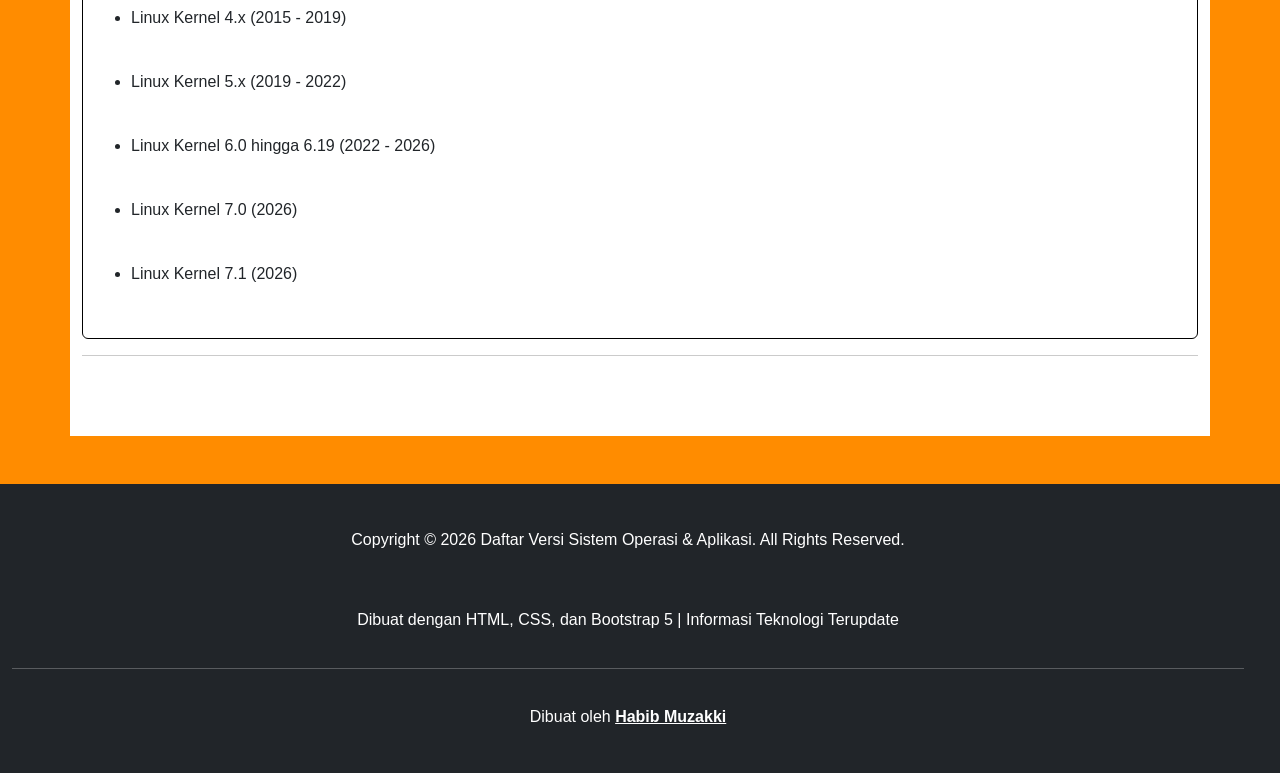
==== commit ea66c289: "Update index.html" ====
--- a/index.html
+++ b/index.html
@@ -162,7 +162,7 @@
 
           <div class="card" style="border: 1px solid black">
             <div class="card-title" style="font-size: 25px">
-              <strong>Versi - versi Windows OS lengkap</strong>
+              <strong>Versi - versi Windows OS (Laptop) yang lengkap</strong>
             </div>
             <img 
             src="Windows-New-Logo.png" 
@@ -203,7 +203,7 @@
 
           <div class="card" style="border: 1px solid black;">
                <div class="card-title" style="font-size: 25px">
-                  <strong>Versi - versi Microsoft Office yang lengkap</strong>
+                  <strong>Versi - versi Microsoft Office (Laptop) yang lengkap</strong>
                </div>
                <img 
                src="Microsoft-Office-logo-500x281.png" 
@@ -244,7 +244,7 @@
 
         <div class="card" style="border: 1px solid black;">
           <div class="card-title" style="font-size: 25px">
-            <strong>Versi - versi Macbook yang lengkap</strong>
+            <strong>Versi - versi Macbook Laptop yang lengkap</strong>
           </div>
           <img 
           src="MacBook_Laptop.png" 
@@ -288,7 +288,7 @@
 
           <div class="card" style="border: 1px solid black;">
                <div class="card-title" style="font-size: 25px">
-                  <strong>Versi - versi Linux Kernel OS yang lengkap</strong>
+                  <strong>Versi - versi Linux Kernel OS (Laptop) yang lengkap</strong>
                </div>
                <img 
                src="Symbol-Linux.png" 
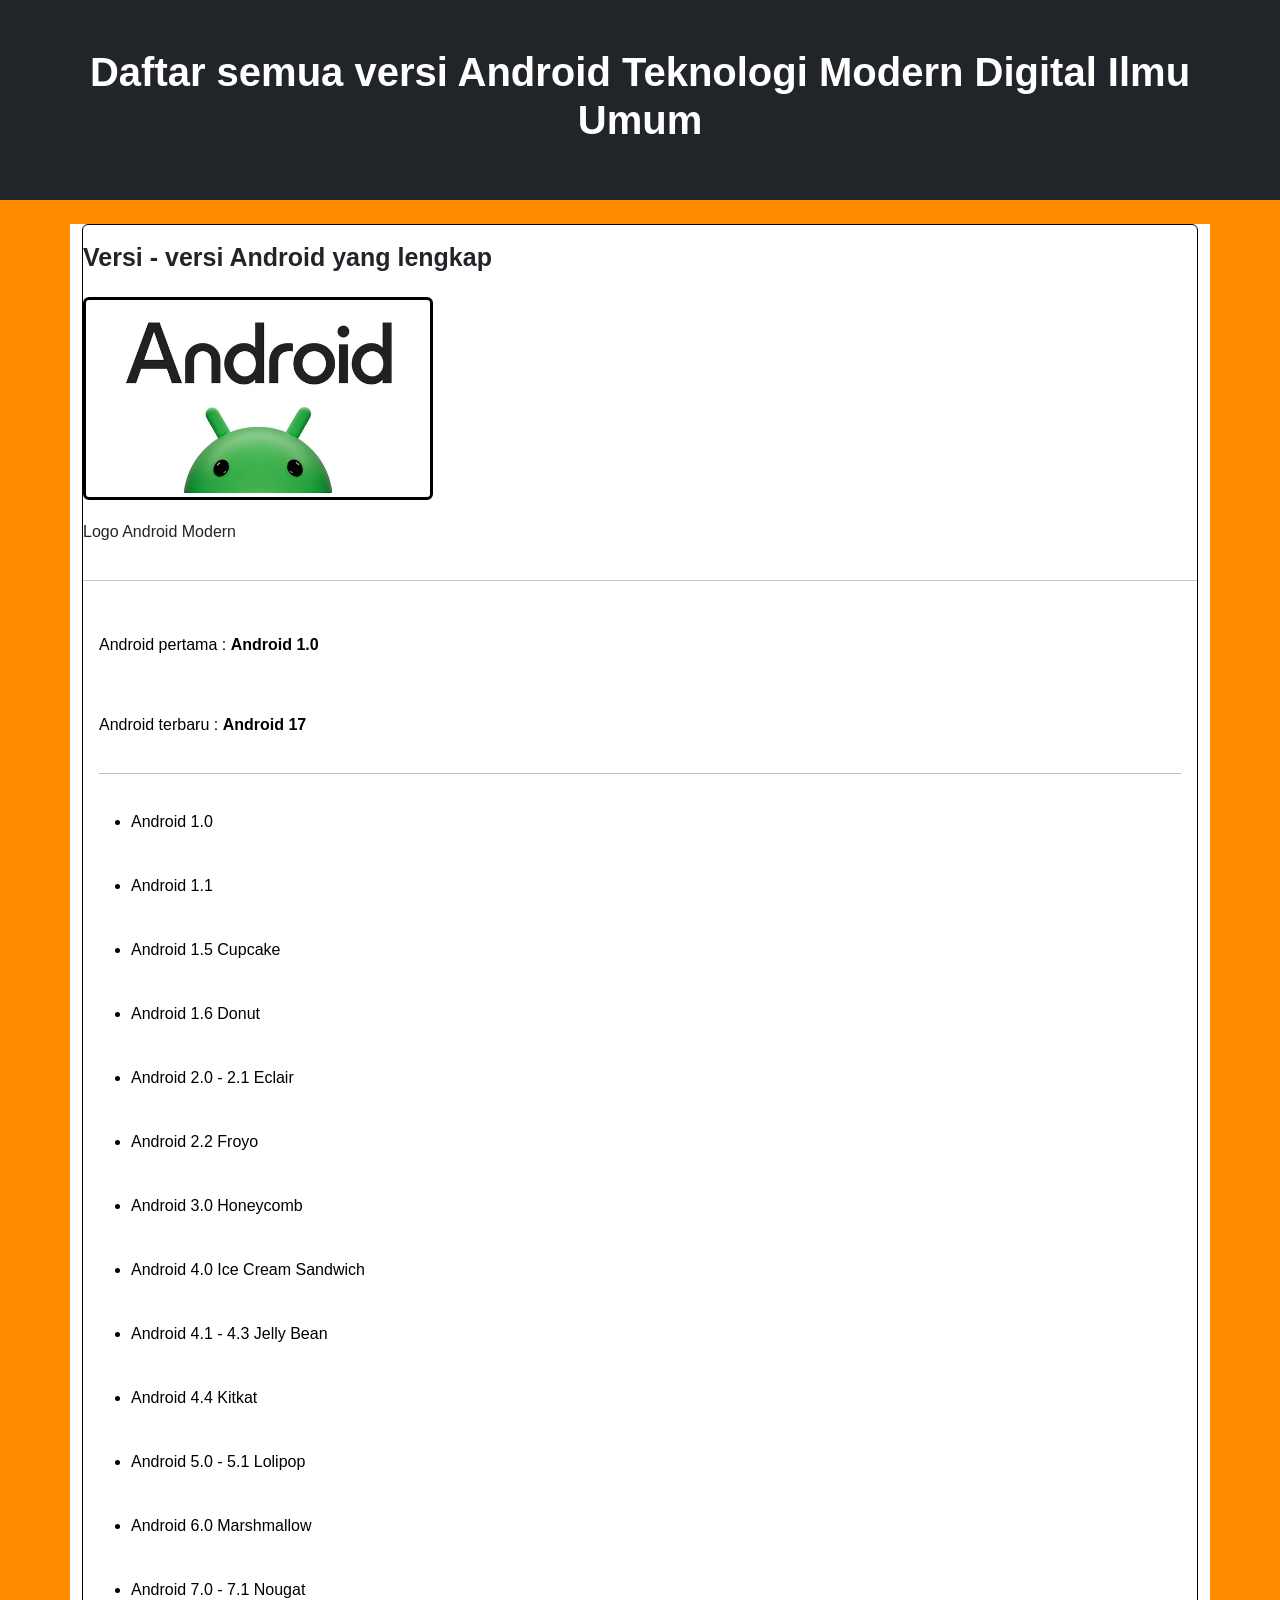
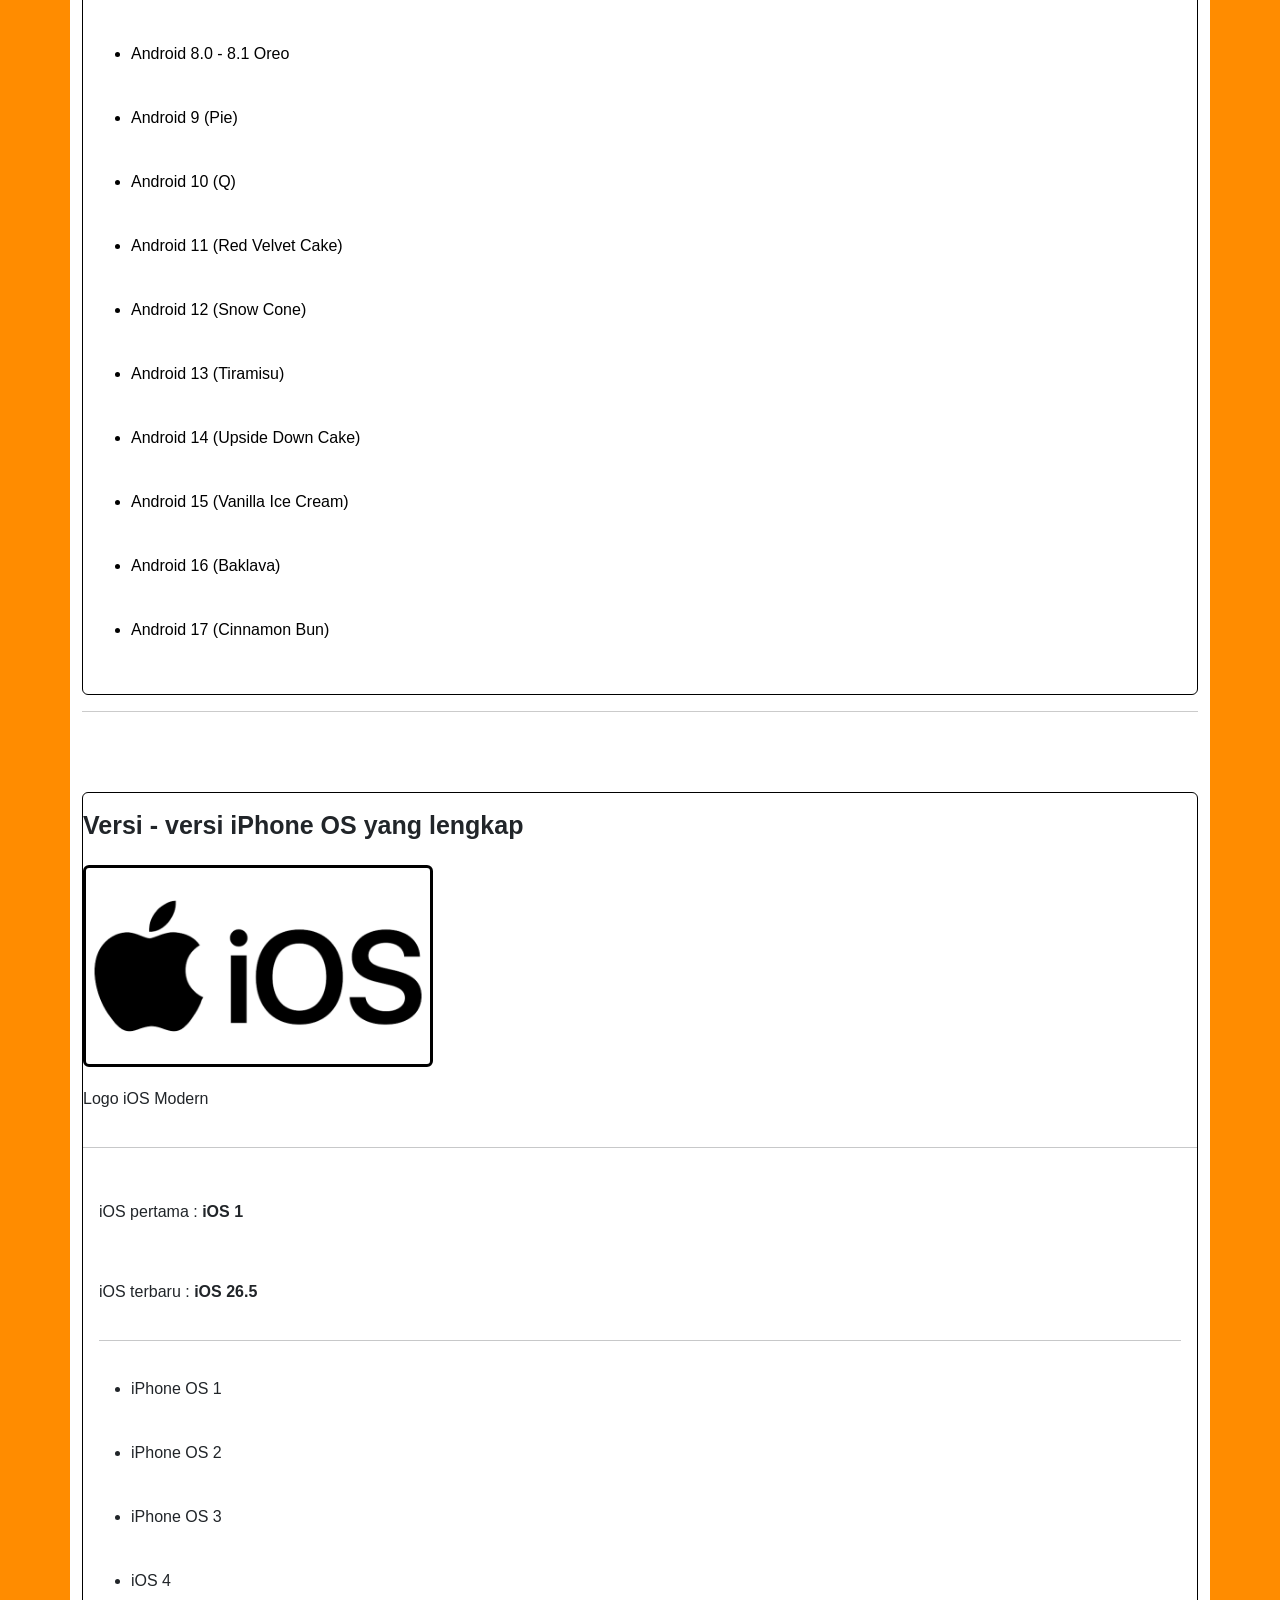
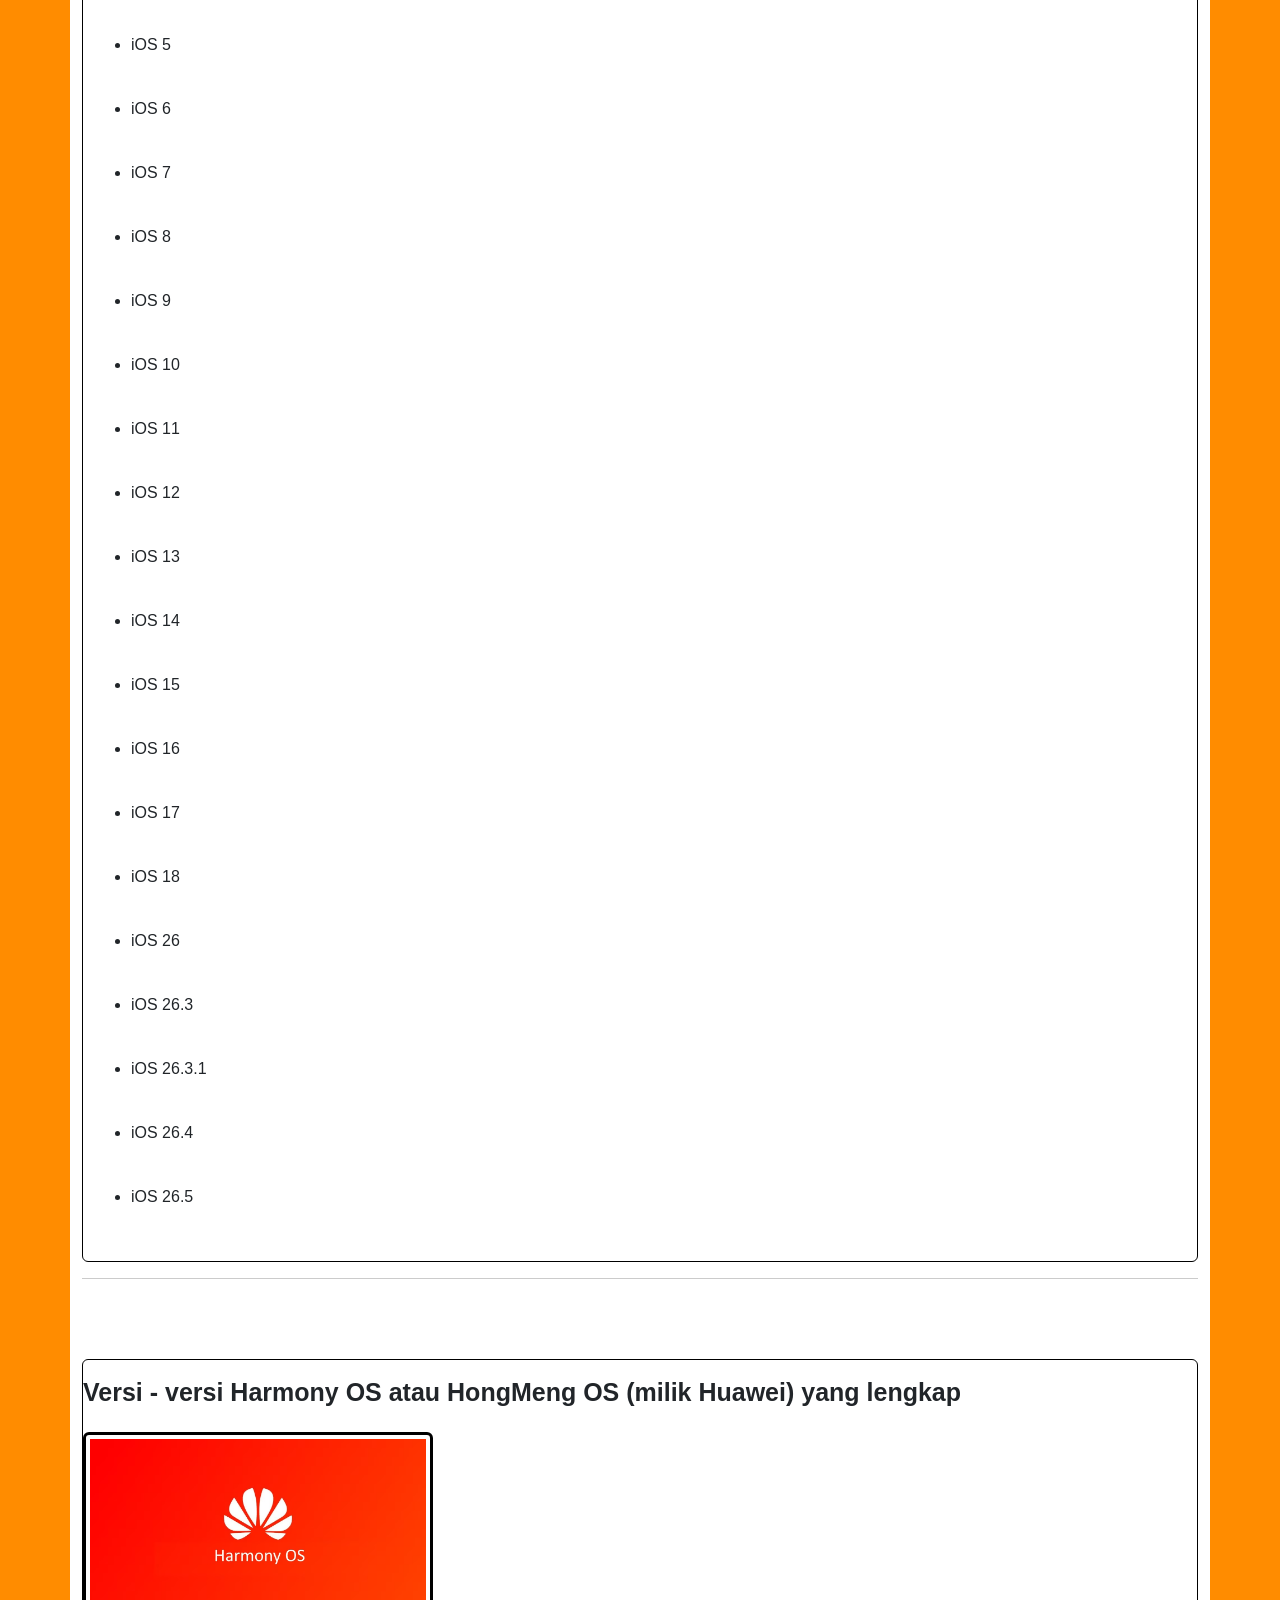
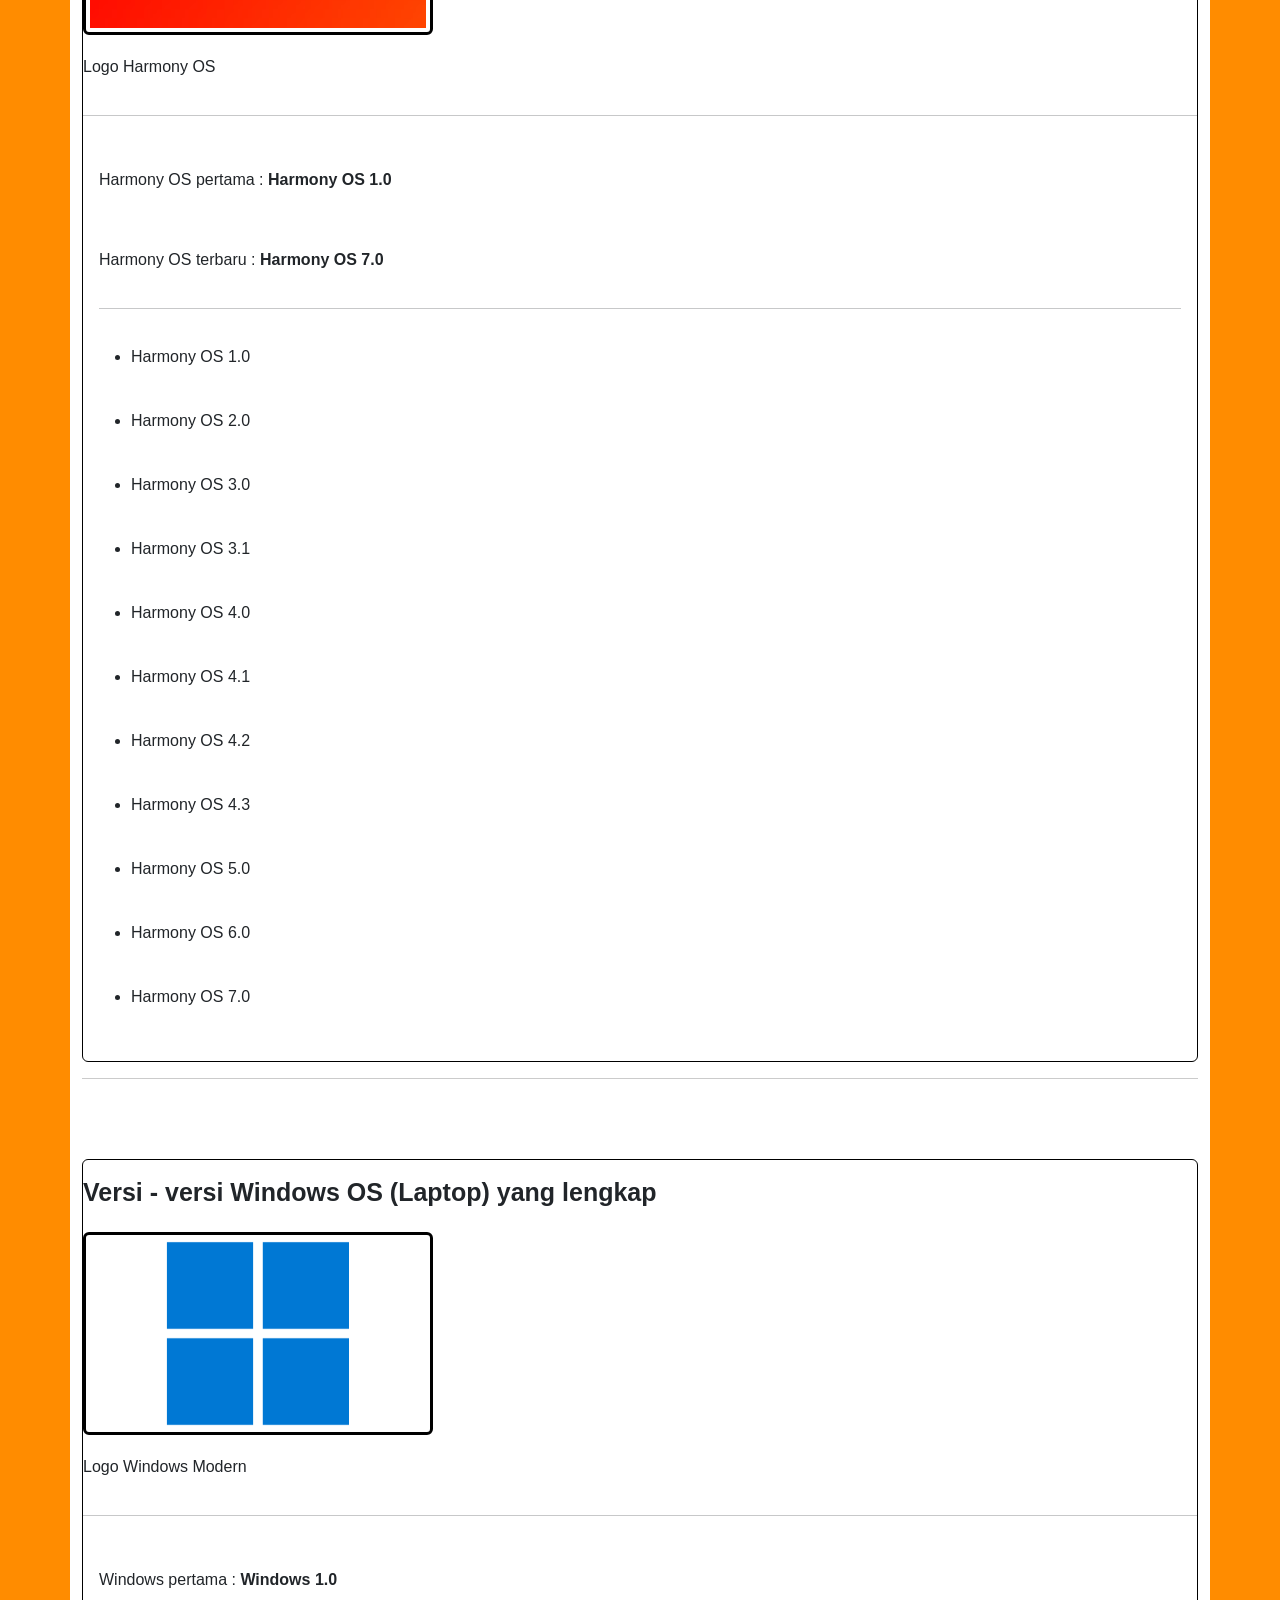
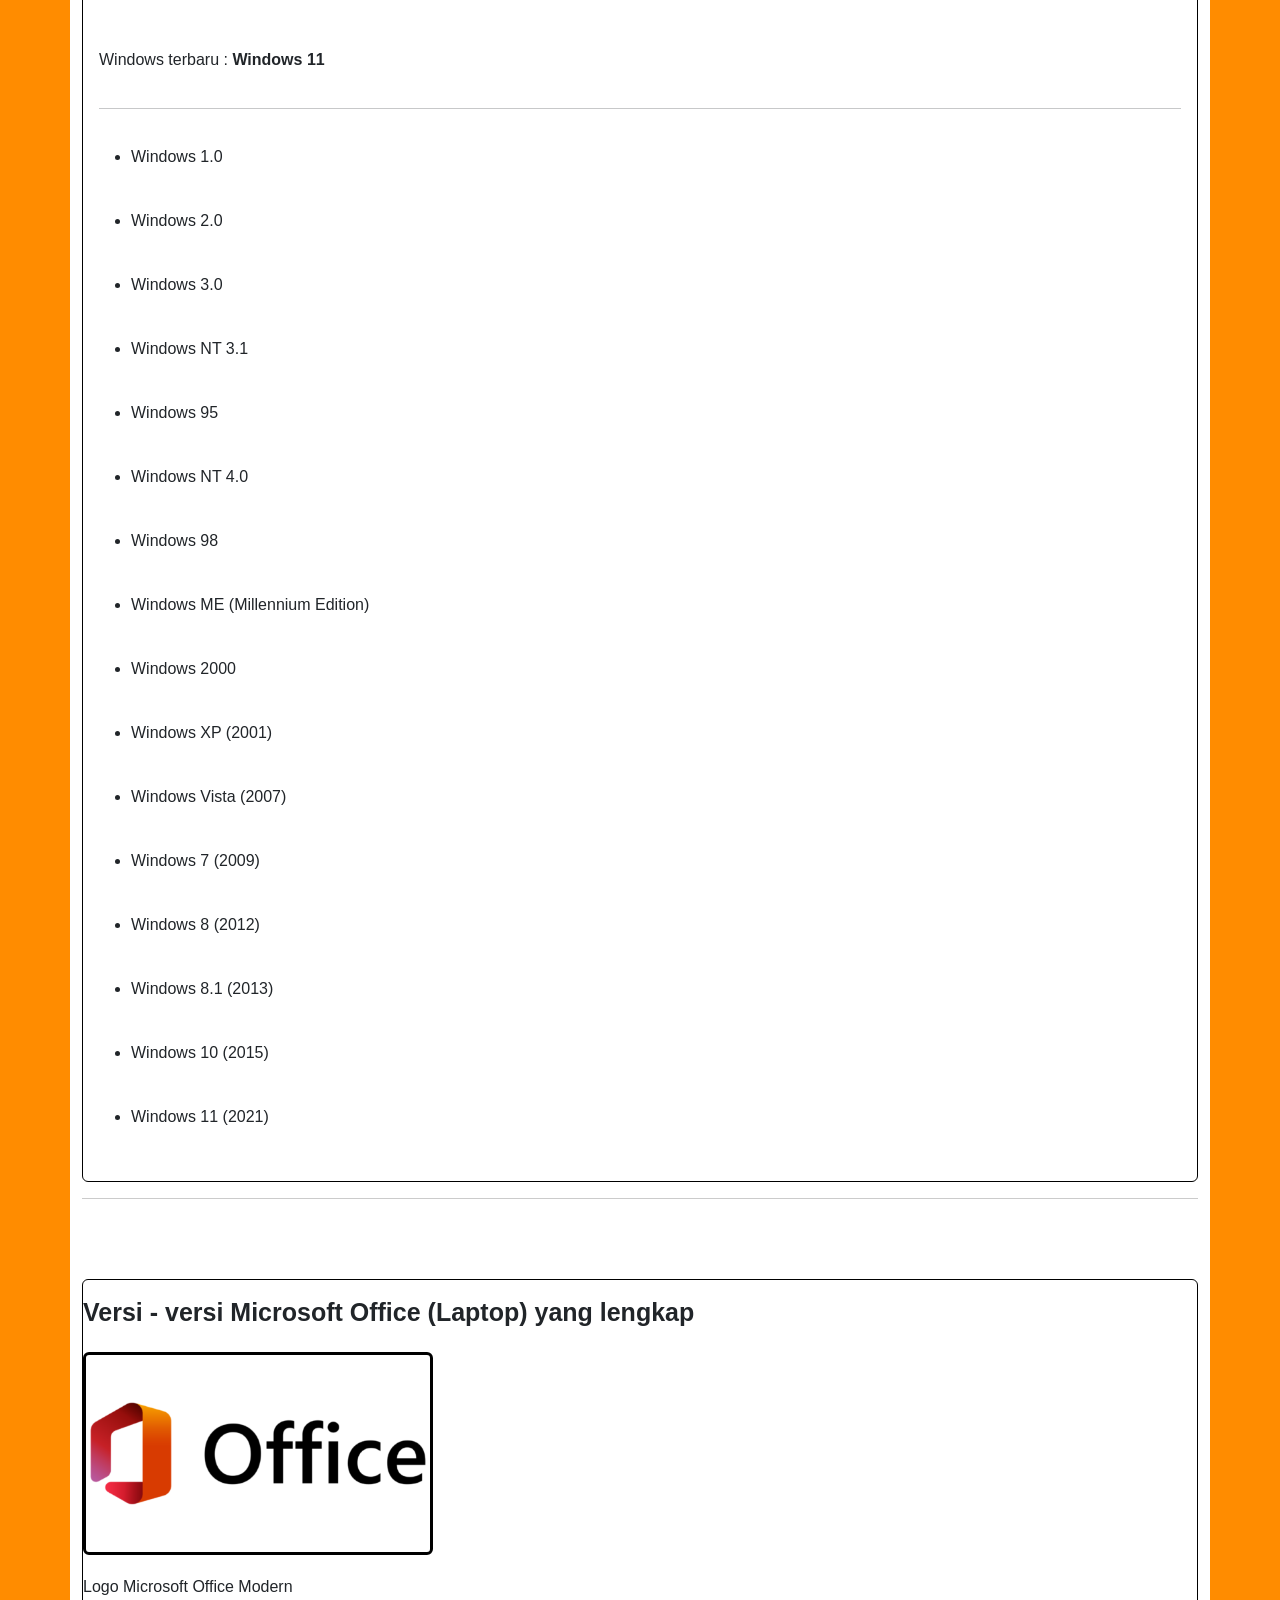
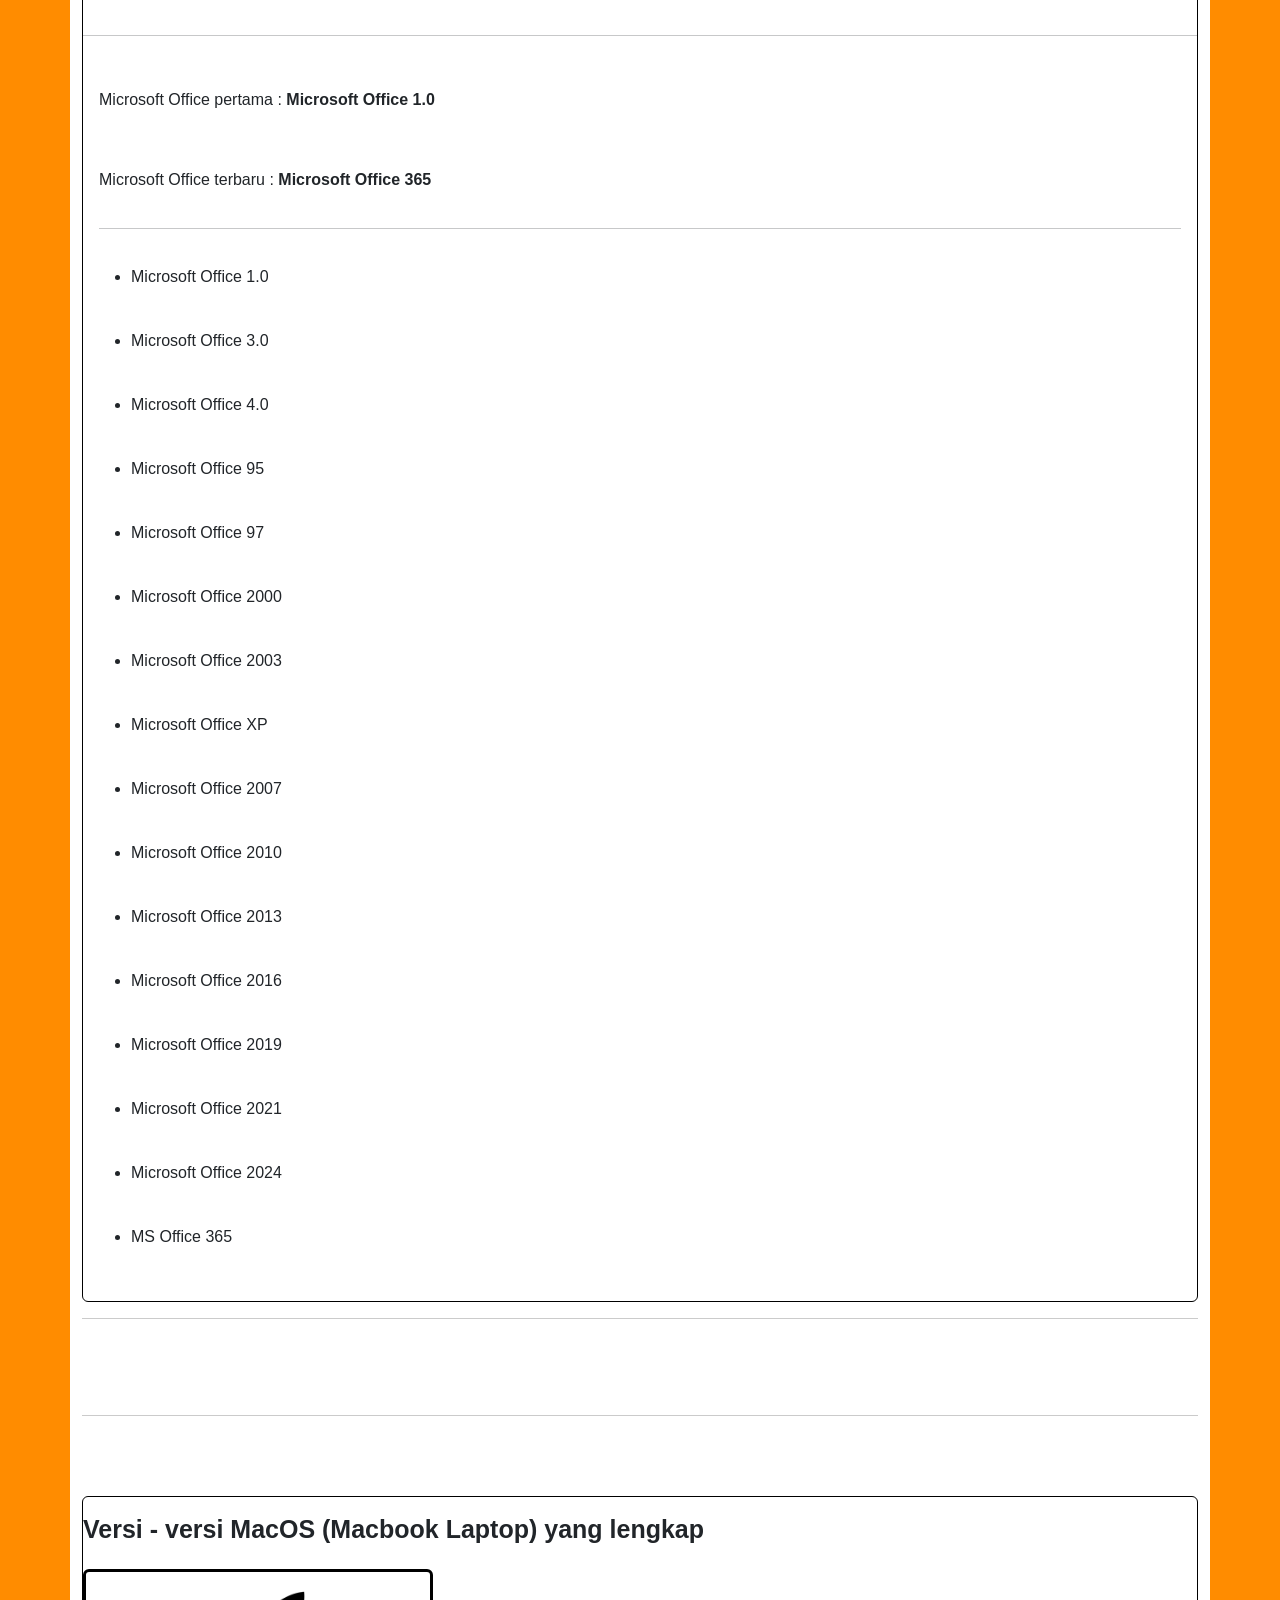
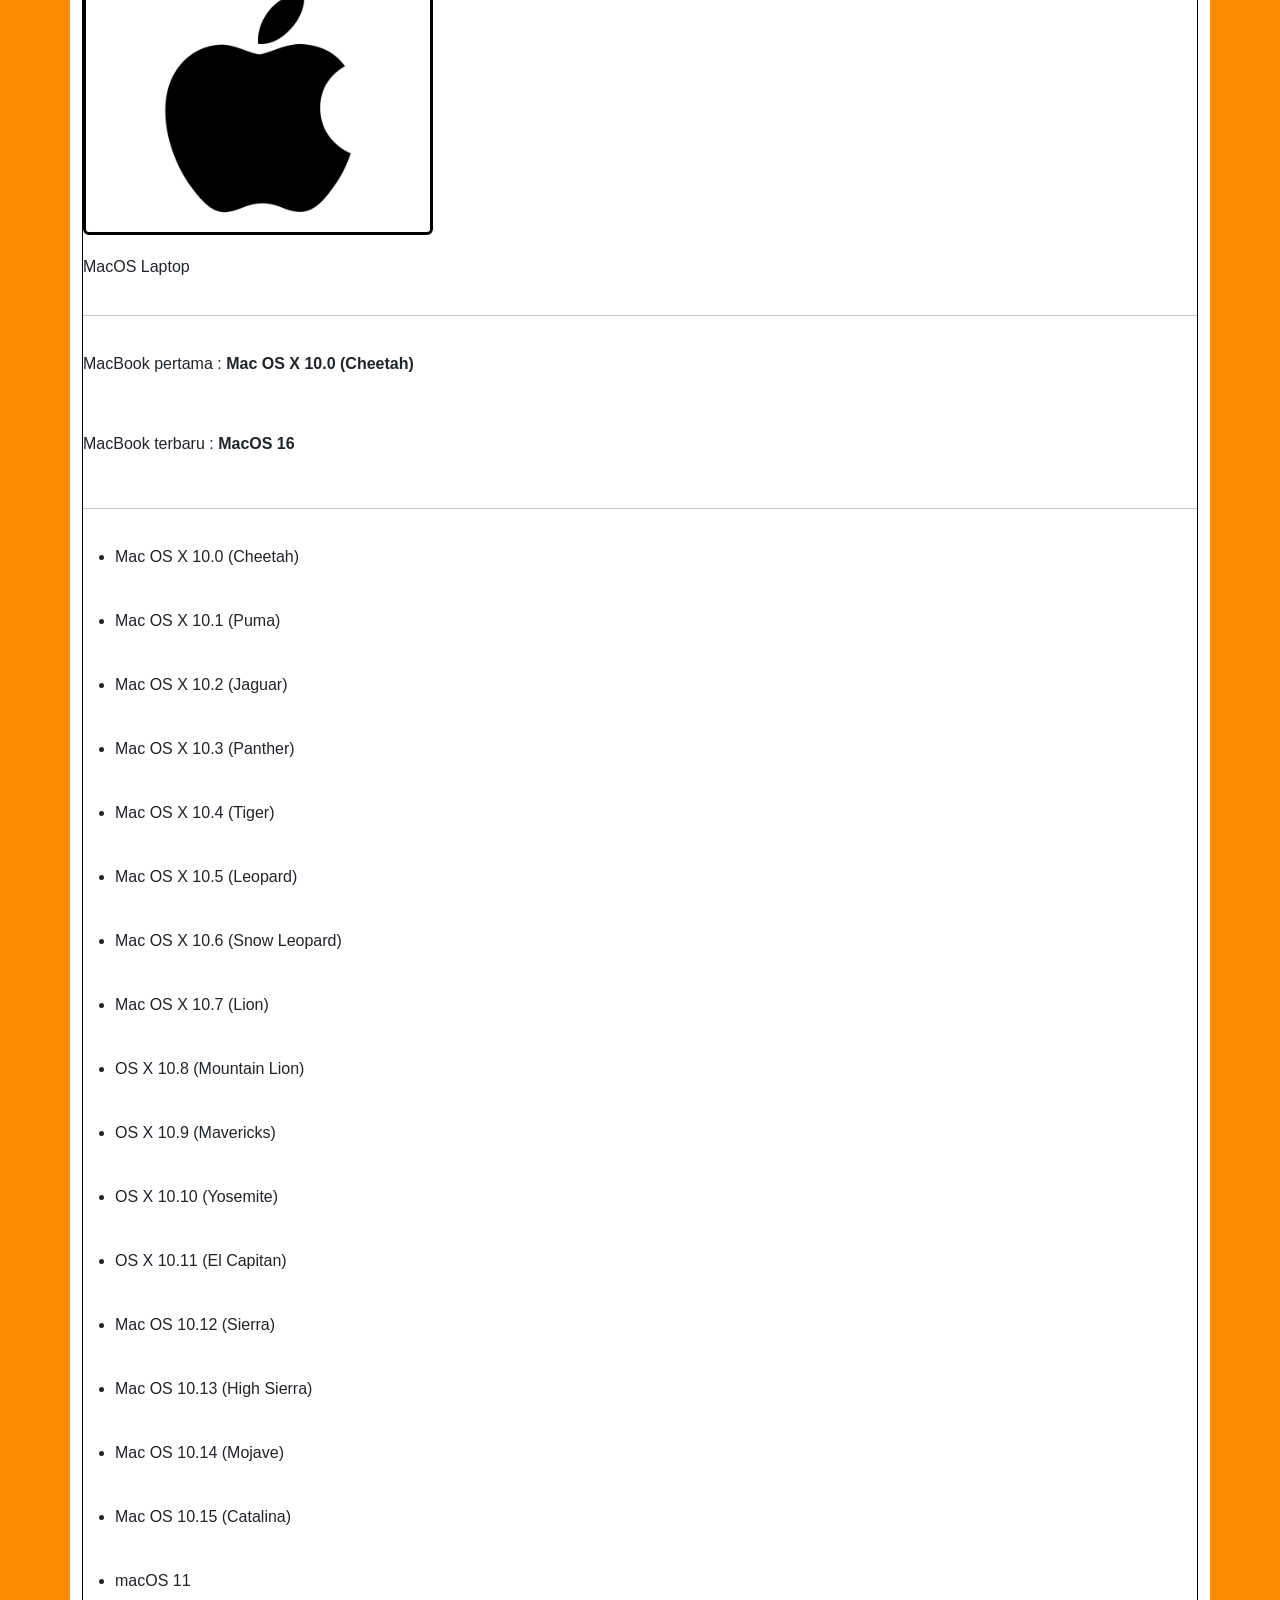
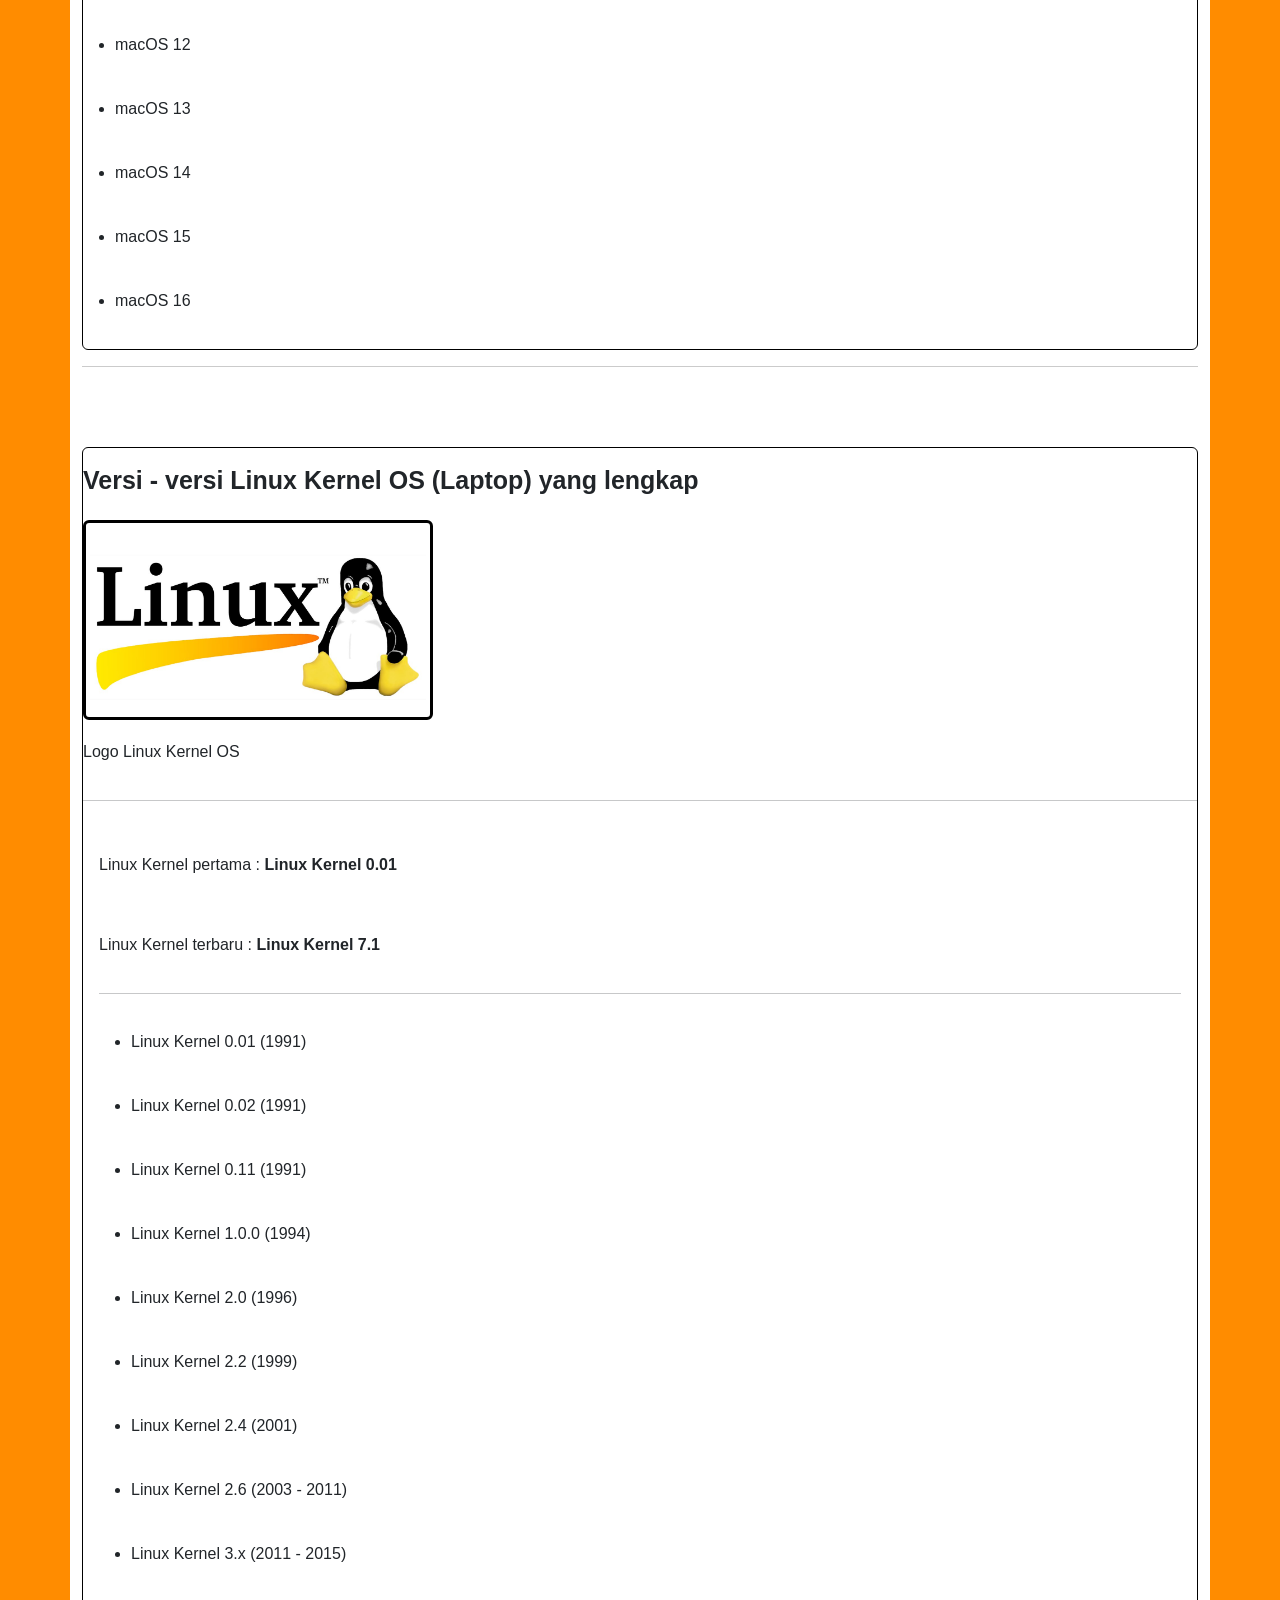
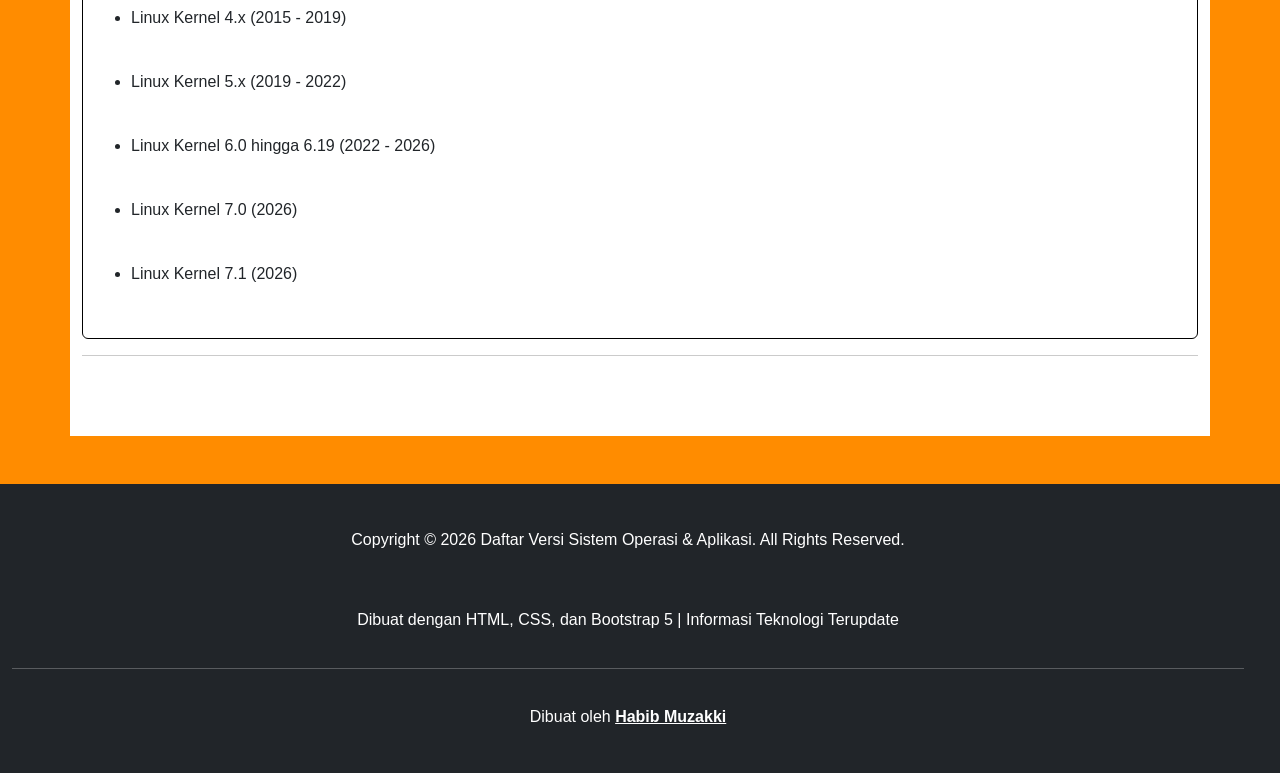
==== commit 09d4cecf: "Update index.html" ====
--- a/index.html
+++ b/index.html
@@ -244,7 +244,7 @@
 
         <div class="card" style="border: 1px solid black;">
           <div class="card-title" style="font-size: 25px">
-            <strong>Versi - versi Macbook Laptop yang lengkap</strong>
+            <strong>Versi - versi MacOS (Macbook Laptop) yang lengkap</strong>
           </div>
           <img 
           src="MacBook_Laptop.png" 
@@ -253,7 +253,7 @@
           width="350px" height="350px"
           style="border: solid 3px black"
           >
-          <figcaption>MacBook Laptop</figcaption>
+          <figcaption>MacOS Laptop</figcaption>
           <hr>
           <p>MacBook pertama : <b>Mac OS X 10.0 (Cheetah)</b></p>
           <p>MacBook terbaru : <b>MacOS 16</b></p>
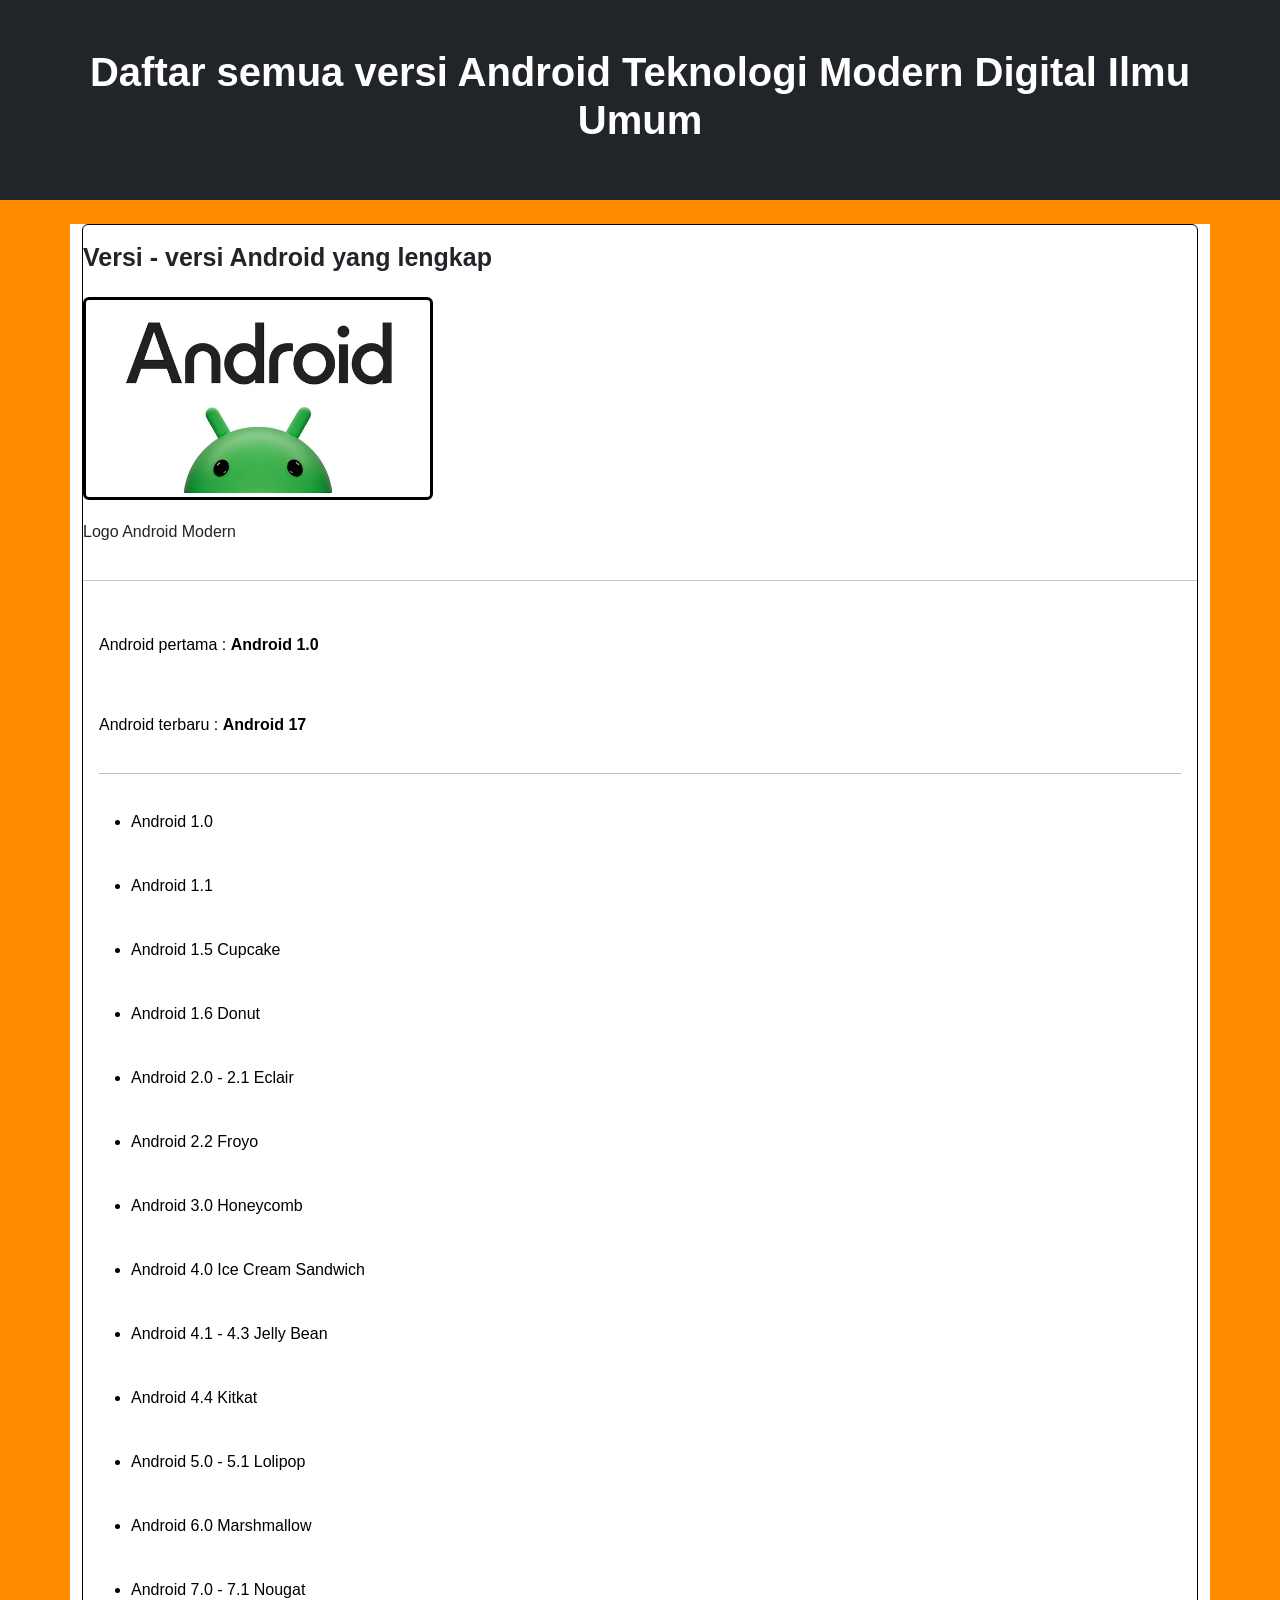
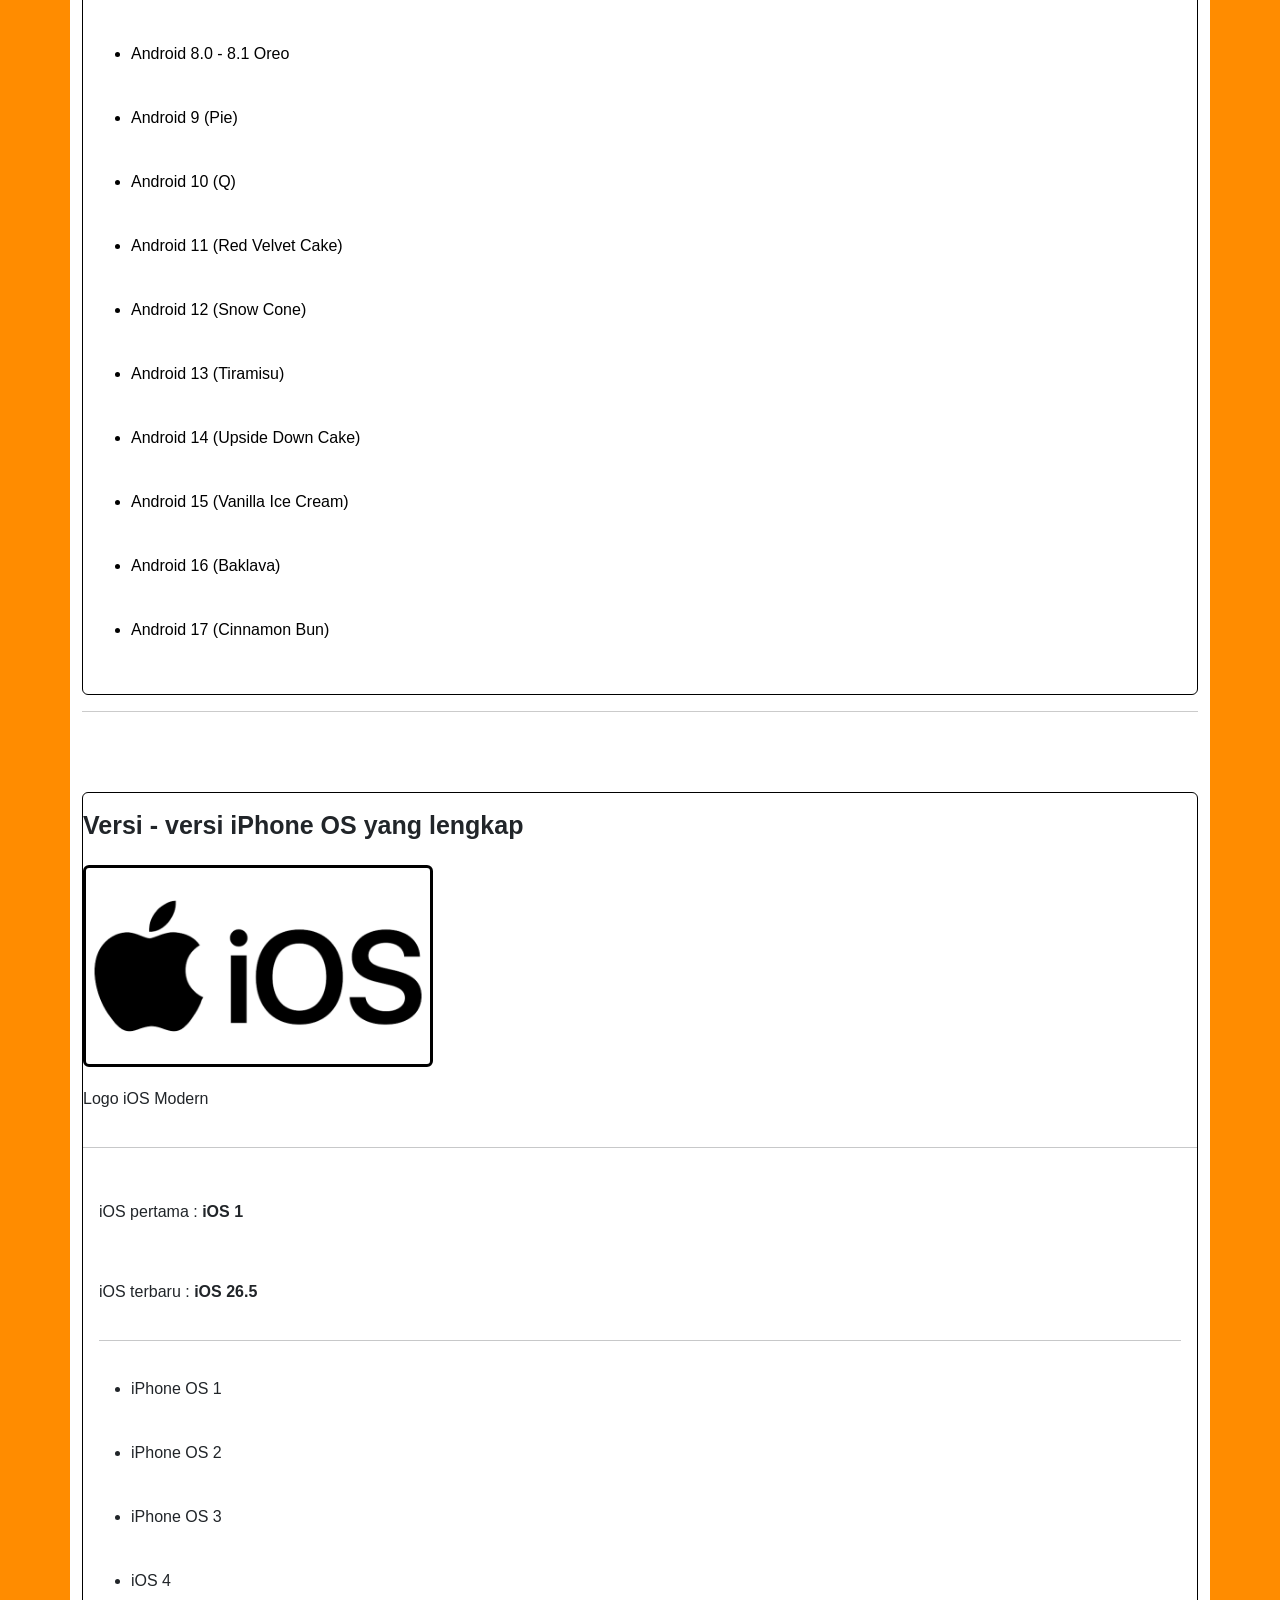
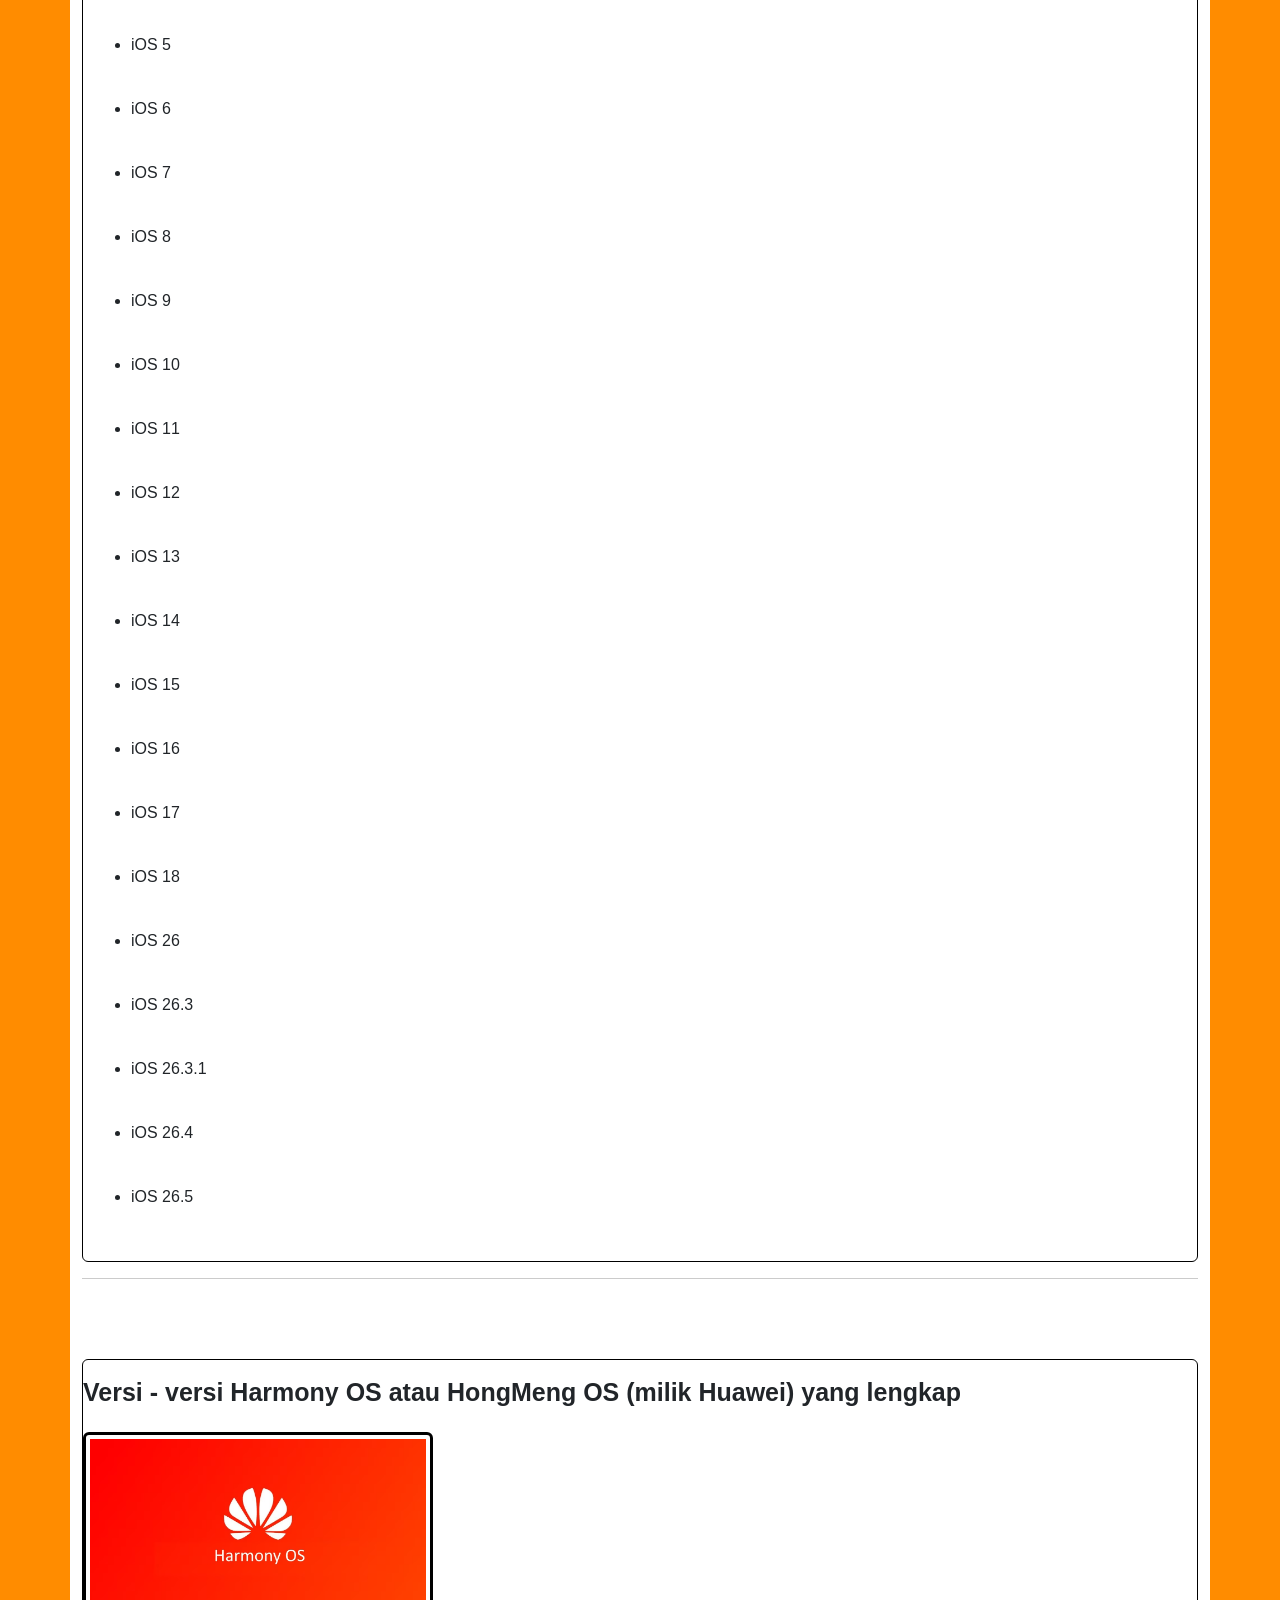
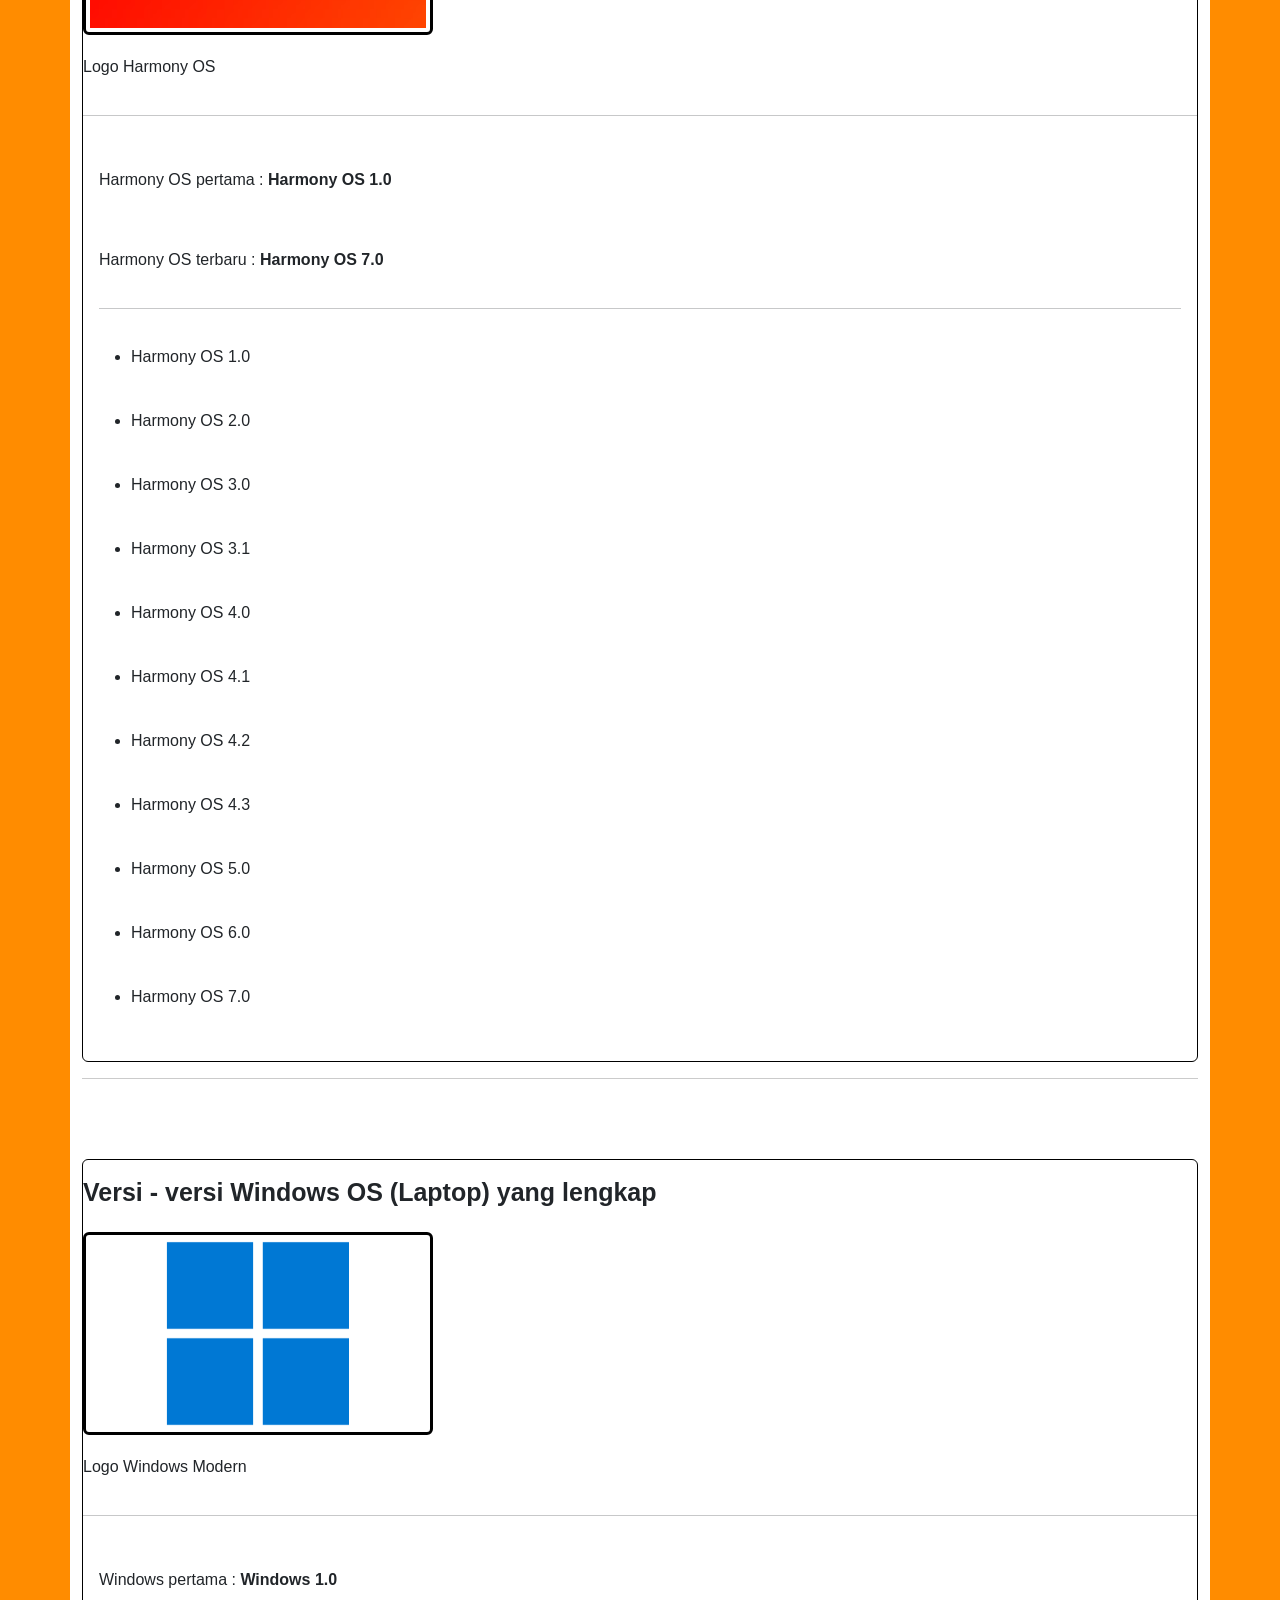
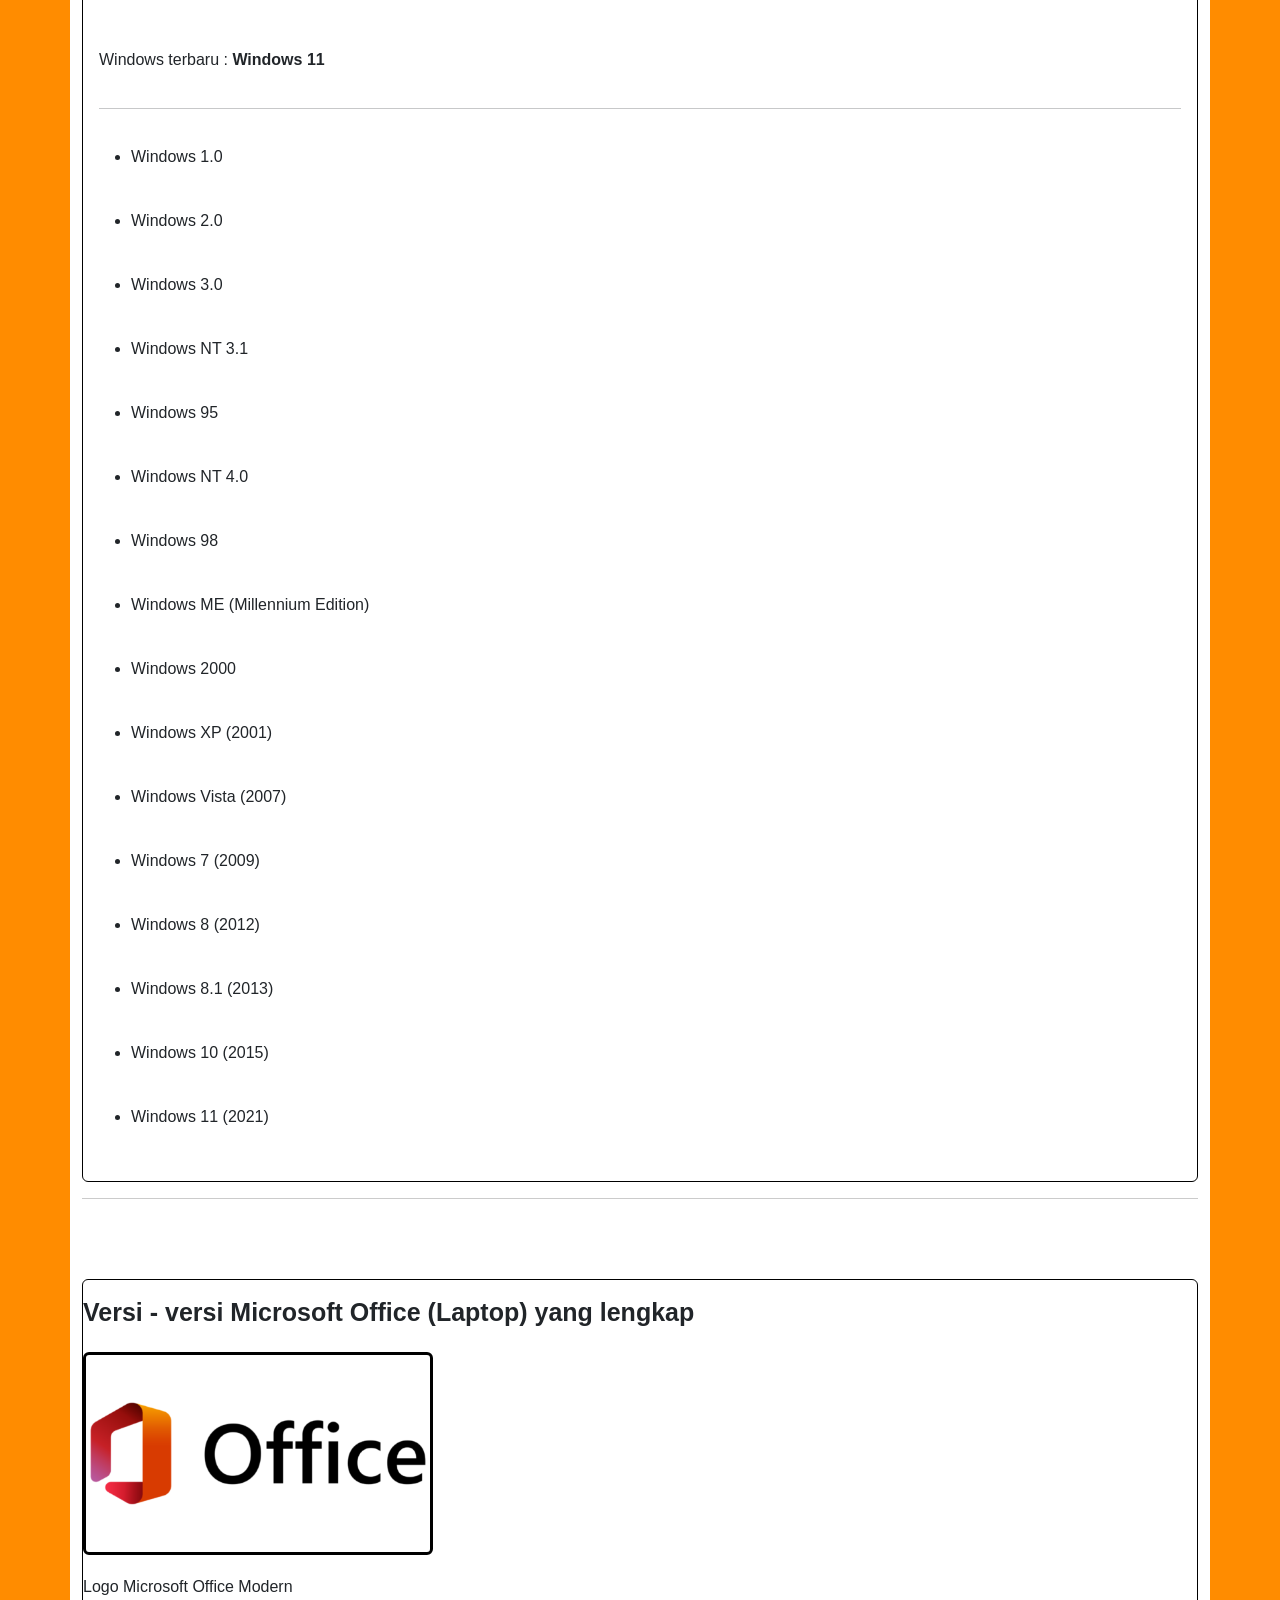
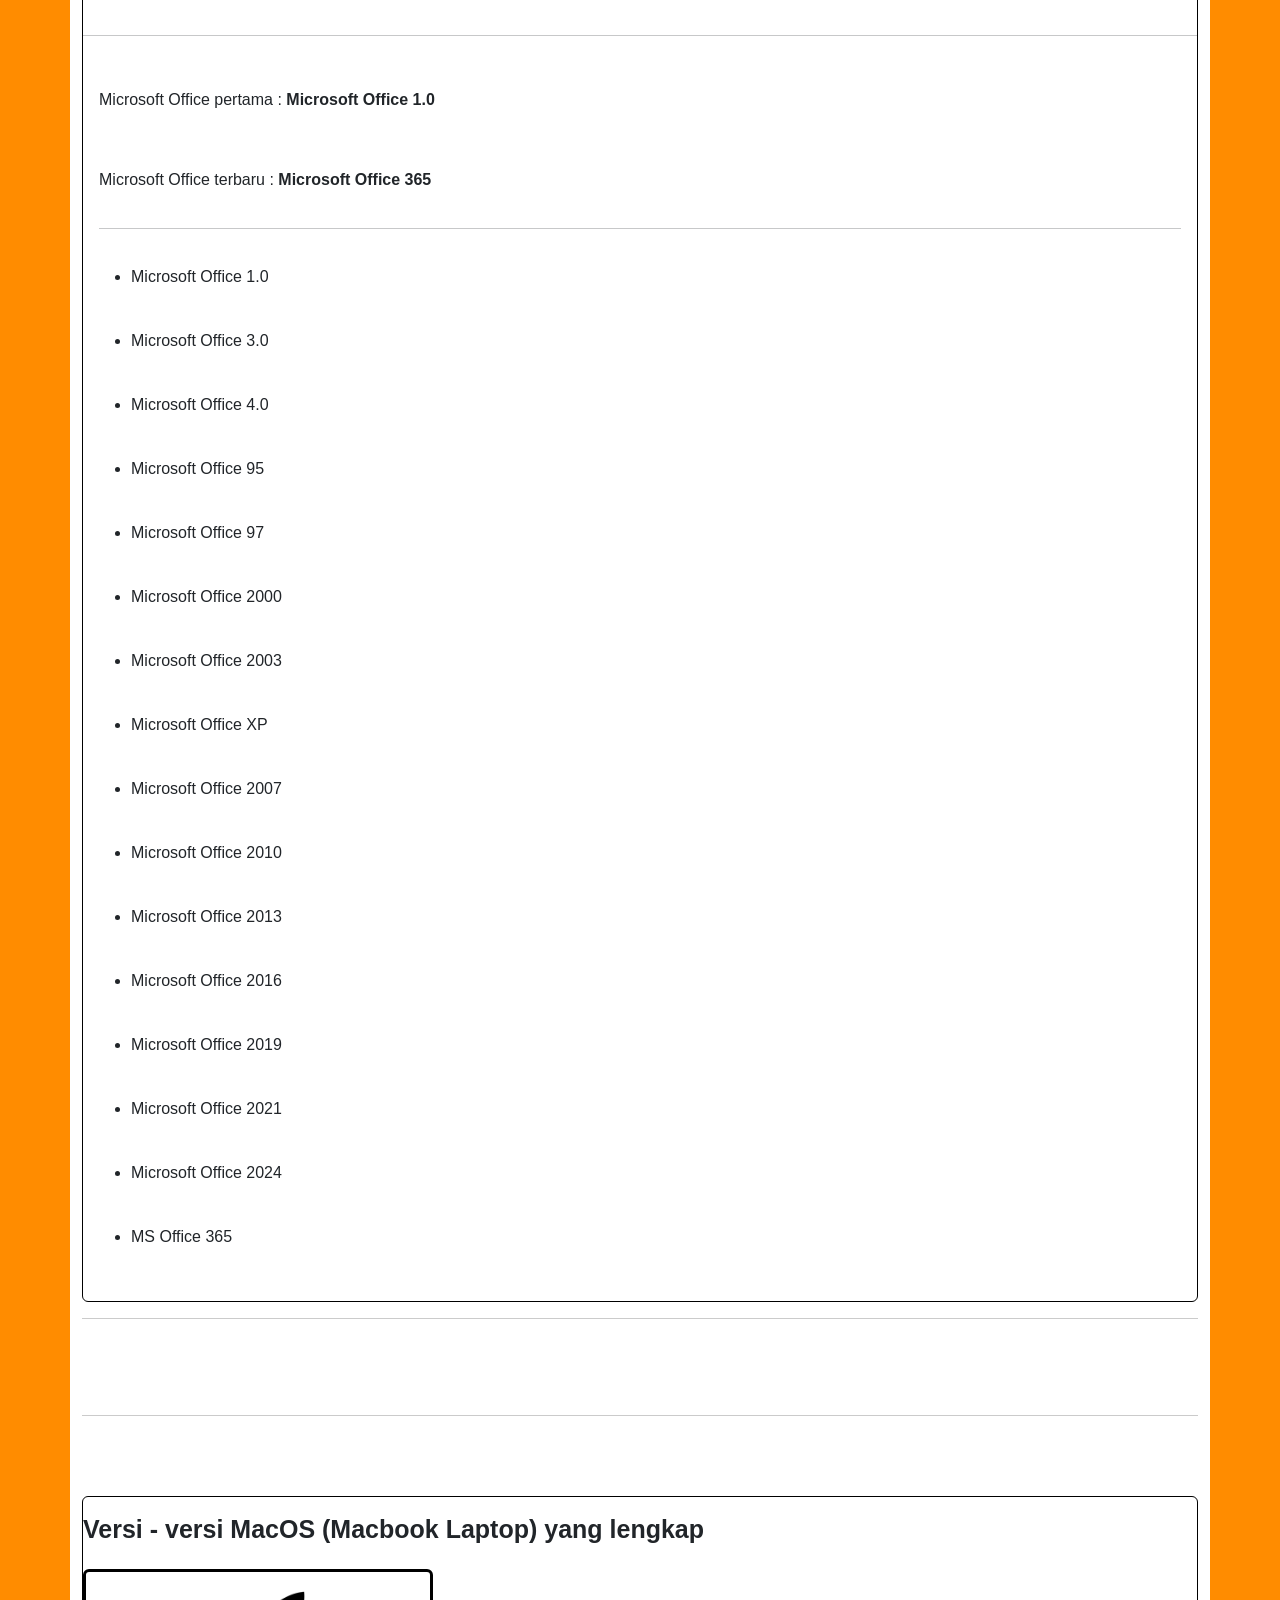
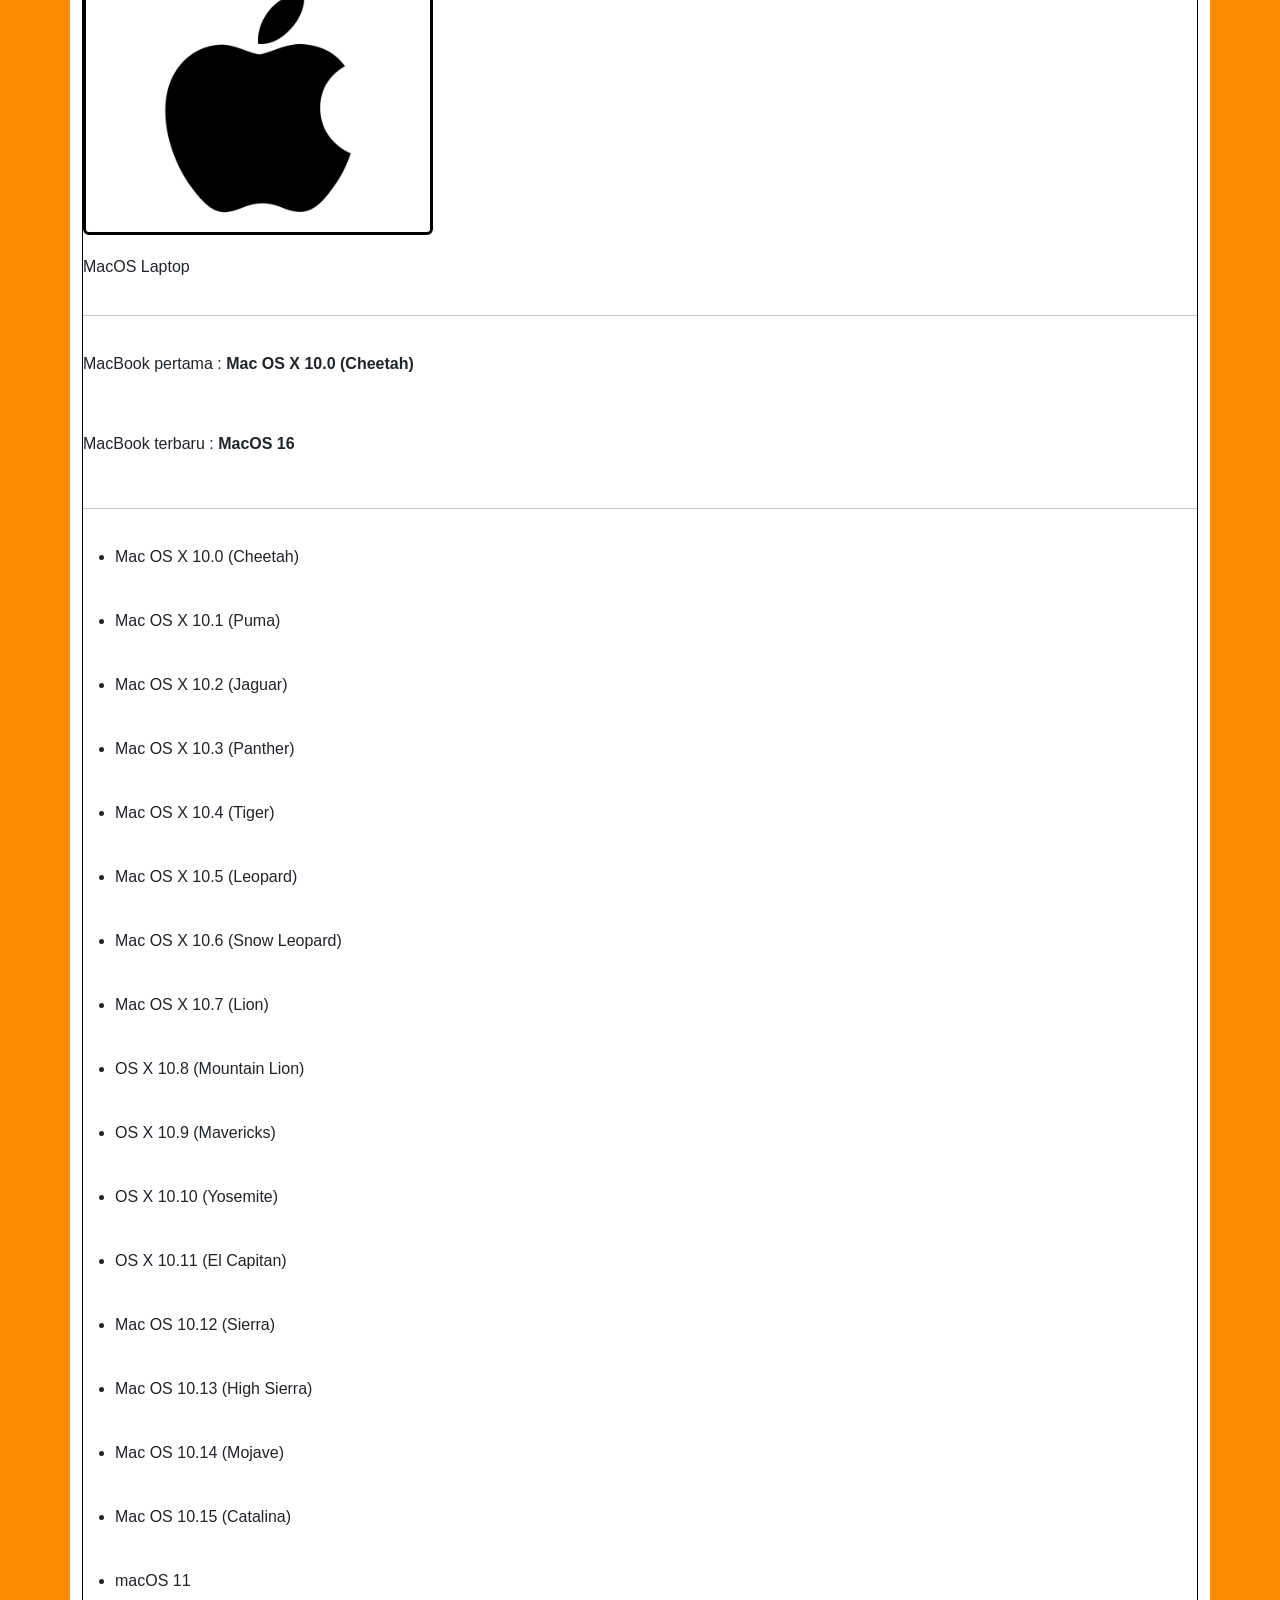
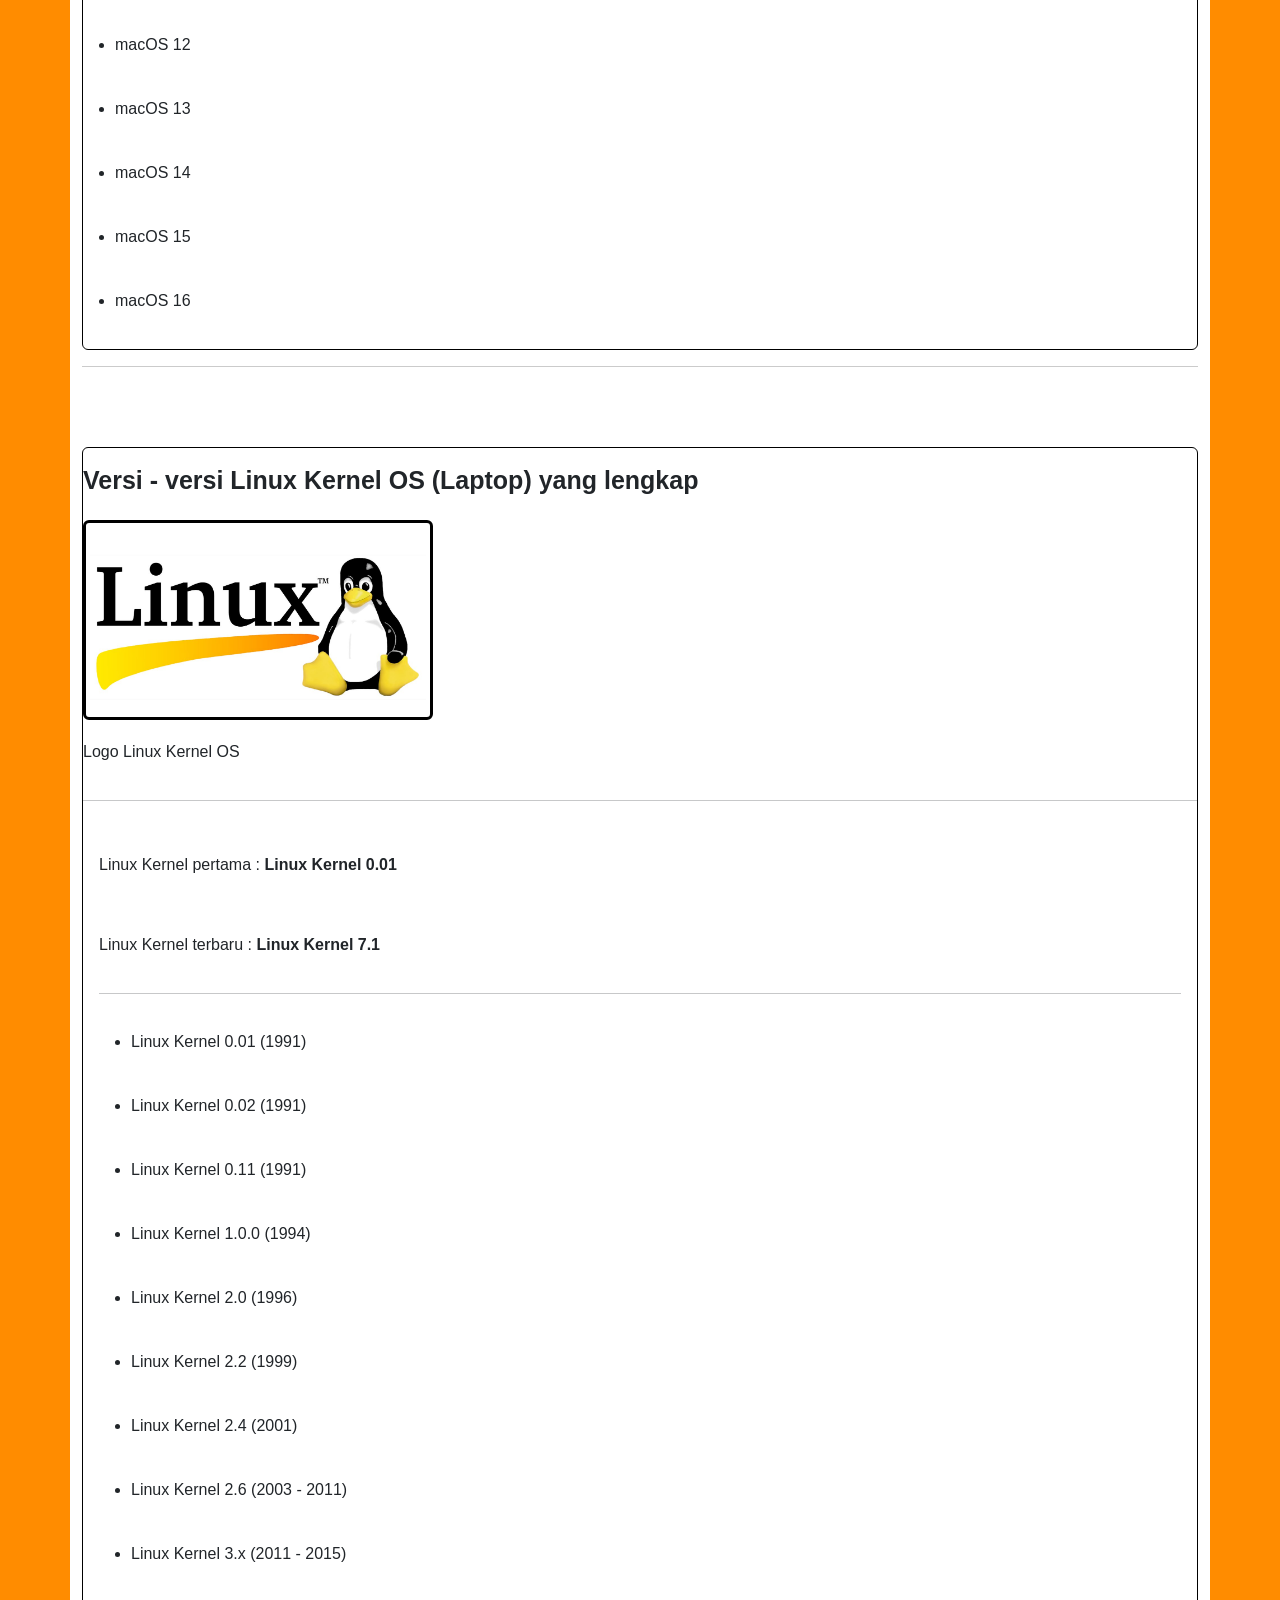
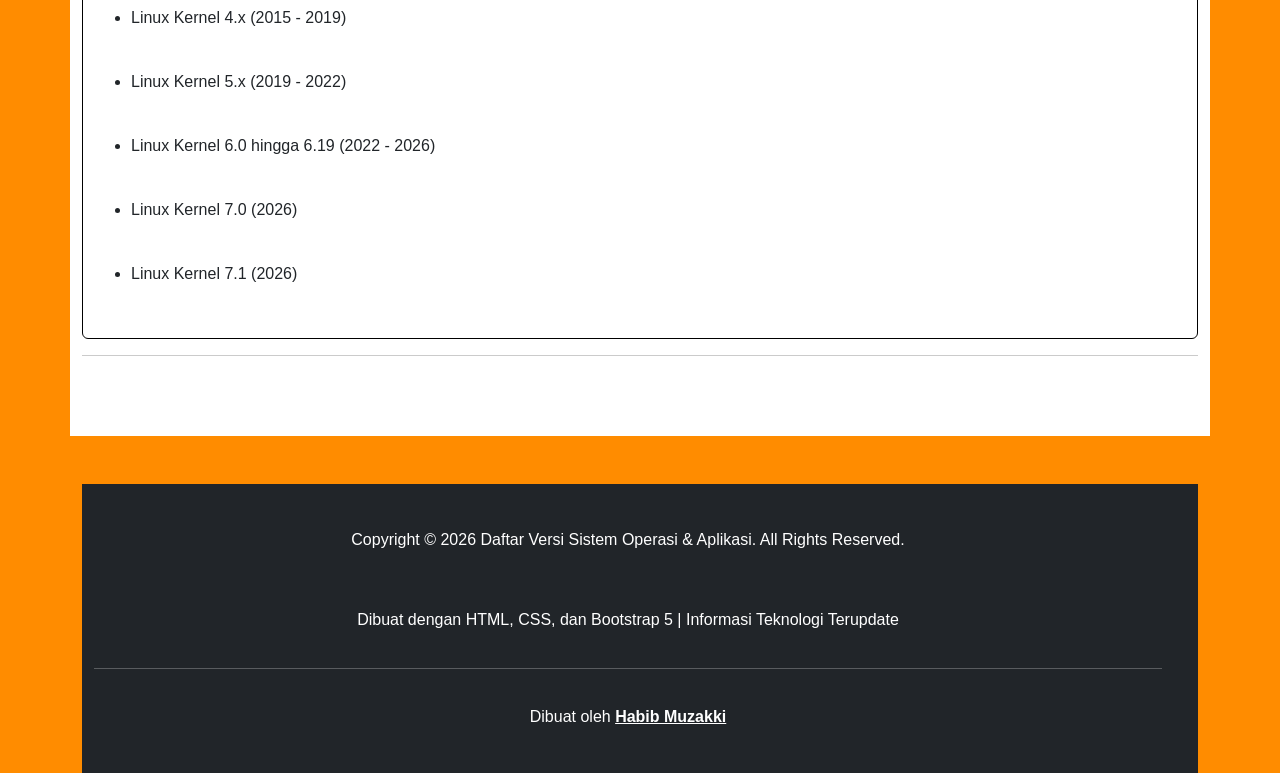
==== commit 31447e3e: "Update index.html" ====
--- a/index.html
+++ b/index.html
@@ -23,7 +23,7 @@
 
     <div class="container">
       <div class="row">
-        <di class="col-sm-12" style="background-color: white">
+        <div class="col-sm-12" style="background-color: white">
           <!--Kartu Android yang lengkap -->
           <div class="card" style="border: 1px solid black">
             <div class="card-title" style="font-size: 25px">
